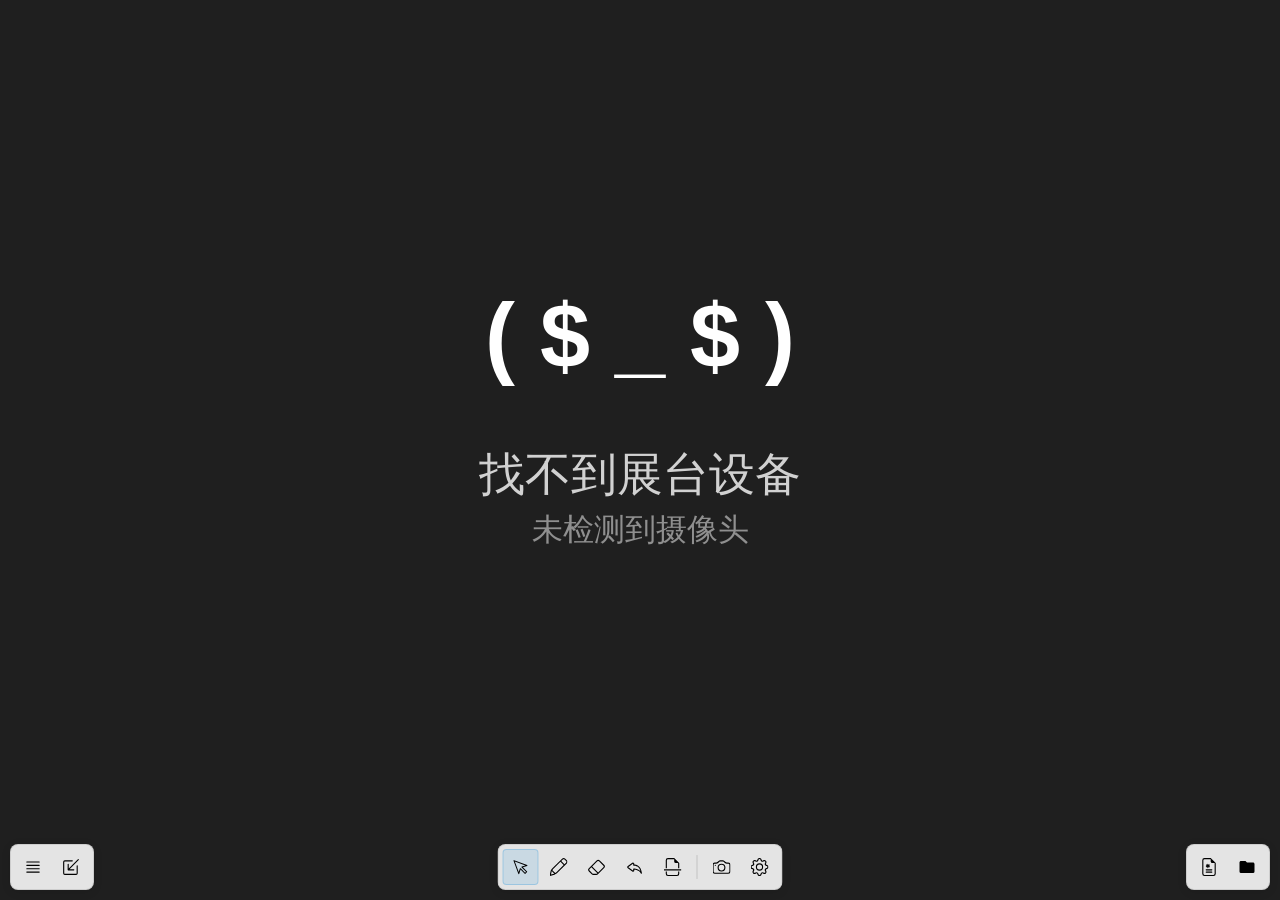
==== src/index.html @ 92a835ff "完成新主题的添加" ====
<!DOCTYPE html>
<html lang="zh-CN">
<head>
    <meta charset="UTF-8">
    <meta name="viewport" content="width=device-width, initial-scale=1.0, user-scalable=no">
    <meta name="apple-mobile-web-app-capable" content="yes">
    <title>ViewStage</title>
    <link rel="stylesheet" href="styles.css">
    <script src="JS/pdf.min.js"></script>
    <script src="i18n.js"></script>
    <script type="module" src="themes/theme.js"></script>
    <script type="module" src="main.js"></script>
    <script>document.addEventListener('contextmenu', e => e.preventDefault());</script>
</head>
<body>
    <div class="startup-overlay" id="startupOverlay"></div>
    <div class="container">
        <div class="main-function">
            <div class="canvas-container" id="canvasContainer">
                <div class="canvas-wrapper" id="canvasWrapper">
                    <canvas id="imageCanvas" class="canvas-image"></canvas>
                    <video id="cameraVideo" class="camera-video" autoplay playsinline muted></video>
                    <canvas id="drawCanvas" class="canvas-draw"></canvas>
                </div>
                <div class="eraser-hint" id="eraserHint"></div>
            </div>
            
            <div class="pen-control-panel" id="penControlPanel">
                <div class="pen-size-vertical">
                    <div class="slider-wrapper" id="penSizeSliderWrapper">
                        <svg class="triangle-track" viewBox="0 0 40 50" preserveAspectRatio="none">
                            <path d="M 12 0 L 28 0 L 20 50 Z" fill="rgba(255, 255, 255, 0.15)" stroke="rgba(255, 255, 255, 0.2)" stroke-width="1" stroke-linejoin="round" stroke-linecap="round"/>
                        </svg>
                        <div class="custom-thumb" id="penSizeThumb"></div>
                    </div>
                    <span class="pen-size-label" id="penSizeValue">2px</span>
                </div>
                <div class="pen-color-buttons" id="penColorButtons">
                    <button class="pen-color-btn" data-index="0" title="颜色1"></button>
                    <button class="pen-color-btn" data-index="1" title="颜色2"></button>
                    <button class="pen-color-btn" data-index="2" title="颜色3"></button>
                    <button class="pen-color-btn" data-index="3" title="颜色4"></button>
                    <button class="pen-color-btn" data-index="4" title="颜色5"></button>
                    <button class="pen-color-btn" data-index="5" title="颜色6"></button>
                    <button class="pen-color-btn" data-index="6" title="颜色7"></button>
                    <button class="pen-color-btn" data-index="7" title="颜色8"></button>
                    <button class="pen-color-btn" data-index="8" title="颜色9"></button>
                    <button class="pen-color-btn" data-index="9" title="颜色10"></button>
                    <button class="pen-color-btn" data-index="10" title="颜色11"></button>
                    <button class="pen-color-btn" data-index="11" title="颜色12"></button>
                    <button class="pen-color-btn" data-index="12" title="颜色13"></button>
                    <button class="pen-color-btn" data-index="13" title="颜色14"></button>
                    <button class="pen-color-btn" data-index="14" title="颜色15"></button>
                </div>
                <div class="pen-size-vertical">
                    <div class="slider-wrapper" id="eraserSizeSliderWrapper">
                        <svg class="triangle-track" viewBox="0 0 40 50" preserveAspectRatio="none">
                            <path d="M 12 0 L 28 0 L 20 50 Z" fill="rgba(255, 255, 255, 0.15)" stroke="rgba(255, 255, 255, 0.2)" stroke-width="1" stroke-linejoin="round" stroke-linecap="round"/>
                        </svg>
                        <div class="custom-thumb" id="eraserSizeThumb"></div>
                    </div>
                    <span class="pen-size-label" id="eraserSizeValue">15px</span>
                </div>
            </div>
            
            <div class="settings-panel" id="settingsPanel">
                <div class="settings-row">
                    <span class="settings-label" data-i18n="rotation.rotateLeft">旋转：</span>
                    <button class="settings-btn" id="btnRotateLeft" data-i18n-title="rotation.rotateLeft">
                        ↺
                    </button>
                    <button class="settings-btn" id="btnRotateRight" data-i18n-title="rotation.rotateRight">
                        ↻
                    </button>
                </div>
            </div>
            
            <div class="toolbar">
                <div class="toolbar-left">
                    <button class="toolbar-btn" id="btnMenu">
                        <img data-icon="menu" width="16" height="16" alt="菜单">
                        <span data-i18n="toolbar.menu">菜单</span>
                    </button>
                    <button class="toolbar-btn" id="btnMinimize">
                        <img data-icon="minimize" width="16" height="16" alt="最小化">
                        <span data-i18n="toolbar.minimize">最小化</span>
                    </button>
                </div>
                
                <div class="toolbar-center">
                    <button class="toolbar-btn function-btn" id="btnMove" data-mode="move">
                        <img data-icon="move" width="16" height="16" alt="移动">
                        <span data-i18n="toolbar.move">移动</span>
                    </button>
                    <button class="toolbar-btn function-btn" id="btnComment" data-mode="comment">
                        <img data-icon="pen" width="16" height="16" alt="批注">
                        <span data-i18n="toolbar.comment">批注</span>
                    </button>
                    <button class="toolbar-btn function-btn" id="btnEraser" data-mode="eraser">
                        <img data-icon="eraser" width="16" height="16" alt="橡皮">
                        <span data-i18n="toolbar.eraser">橡皮</span>
                    </button>
                    <button class="toolbar-btn function-btn" id="btnUndo">
                        <img data-icon="undo" width="16" height="16" alt="撤销">
                        <span data-i18n="toolbar.undo">撤销</span>
                    </button>
                    <button class="toolbar-btn function-btn" id="btnClear">
                        <img data-icon="clear" width="16" height="16" alt="清空">
                        <span data-i18n="toolbar.clearAnnotations">清空</span>
                    </button>
                    
                    <div class="toolbar-separator"></div>
                    
                    <button class="toolbar-btn function-btn" id="btnPhoto">
                        <img data-icon="camera" width="16" height="16" alt="拍照">
                        <span data-i18n="toolbar.photo">拍照</span>
                    </button>
                    
                    <button class="toolbar-btn function-btn" id="btnSettings">
                        <img data-icon="settings" width="16" height="16" alt="设置">
                        <span data-i18n="toolbar.settings">设置</span>
                    </button>
                </div>
                
                <div class="toolbar-right">
                    <button class="toolbar-btn" id="btnExpand">
                        <img data-icon="image" width="16" height="16" alt="图片">
                        <span data-i18n="toolbar.image">图片</span>
                    </button>
                    <button class="toolbar-btn" id="btnSave">
                        <img data-icon="file" width="16" height="16" alt="文件">
                        <span data-i18n="toolbar.file">文件</span>
                    </button>
                </div>
            </div>
        </div>
    </div>
    
</body>
</html>
---- src/styles.css ----
* {
    margin: 0;
    padding: 0;
    box-sizing: border-box;
    user-select: none;
    -webkit-user-select: none;
    -moz-user-select: none;
    -ms-user-select: none;
    scrollbar-width: thin;
    scrollbar-color: rgba(255, 255, 255, 0.2) rgba(255, 255, 255, 0.05);
}

*::-webkit-scrollbar {
    width: 6px;
    height: 6px;
}

*::-webkit-scrollbar-track {
    background: rgba(255, 255, 255, 0.05);
    border-radius: 3px;
}

*::-webkit-scrollbar-thumb {
    background: rgba(255, 255, 255, 0.2);
    border-radius: 3px;
}

*::-webkit-scrollbar-thumb:hover {
    background: rgba(255, 255, 255, 0.3);
}

html, body {
    height: 100%;
    overflow: hidden;
}

.startup-overlay {
    position: fixed;
    top: 0;
    left: 0;
    width: 100%;
    height: 100%;
    background-color: #1a1a1a;
    background-image: linear-gradient(135deg, #1a1a1a 0%, #2a2a2a 100%);
    z-index: 99999;
    transition: opacity 0.3s ease;
}

.startup-overlay.hidden {
    opacity: 0;
    pointer-events: none;
}

body {
    font-family: 'Microsoft YaHei', Arial, sans-serif;
    background-color: #1a1a1a;
    background-image: linear-gradient(135deg, #1a1a1a 0%, #2a2a2a 100%);
    color: #FFFFFF;
    display: flex;
    flex-direction: column;
    touch-action: none;
}

.container {
    flex: 1;
    display: flex;
    flex-direction: column;
    position: relative;
    overflow: hidden;
    padding: 0;
    width: 100%;
    height: 100%;
}

.main-function {
    flex: 1;
    display: block;
    padding: 0;
    margin: 0;
    width: 100%;
    height: 100%;
    position: relative;
}

/* ========== 画布容器样式 ========== */
.canvas-container {
    position: absolute;
    top: 0;
    left: 0;
    width: 100%;
    height: 100%;
    display: block;
    overflow: hidden;
    background-color: #2a2a2a;
    touch-action: none;
    z-index: 0;
}

/* 三层Canvas：底层背景，中间图像层，顶层绘制 */
.canvas-base,
.canvas-image,
.canvas-draw {
    position: absolute;
    user-select: none;
    -webkit-user-select: none;
    touch-action: none;
    border: none;
    outline: none;
}

.canvas-wrapper {
    position: absolute;
    top: 0;
    left: 0;
    transform-origin: 0 0;
    background-color: #3a3a3a;
}

.canvas-wrapper.dragging {
    will-change: transform;
}

.canvas-wrapper.smooth-transform {
    transition: transform 0.25s cubic-bezier(0.25, 0.46, 0.45, 0.94);
}

.canvas-image {
    z-index: 2;
    background-color: transparent;
    image-rendering: pixelated;
}

.canvas-draw {
    z-index: 3;
    background-color: transparent;
    cursor: grab;
    image-rendering: pixelated;
}

.camera-video {
    position: absolute;
    z-index: 2;
    display: none;
    pointer-events: none;
    object-fit: contain;
    image-rendering: pixelated;
}

.canvas-draw.drawing {
    cursor: crosshair;
}

.canvas-draw.eraser {
    cursor: none;
}

.canvas-draw.dragging {
    cursor: grabbing;
}

/* 橡皮提示框 */
.eraser-hint {
    position: absolute;
    z-index: 9;
    border: 2px solid #ff4757;
    border-radius: 50%;
    background-color: rgba(255, 71, 87, 0.4);
    pointer-events: none;
    display: none;
    transform-origin: center center;
    contain: layout style;
}

.eraser-hint.active {
    display: block;
    will-change: transform, left, top;
}

/* ========== 加载动画 ========== */
.loading-overlay {
    position: fixed;
    top: 0;
    left: 0;
    width: 100%;
    height: 100%;
    background: rgba(0, 0, 0, 0.7);
    backdrop-filter: blur(5px);
    -webkit-backdrop-filter: blur(5px);
    display: flex;
    align-items: center;
    justify-content: center;
    z-index: 9999;
    animation: fadeIn 0.3s ease;
}

@keyframes fadeIn {
    from { opacity: 0; }
    to { opacity: 1; }
}

.loading-content {
    display: flex;
    flex-direction: column;
    align-items: center;
    gap: 20px;
    padding: 30px 50px;
    background: rgba(60, 60, 60, 0.9);
    border-radius: 16px;
    border: 1px solid rgba(255, 255, 255, 0.1);
    box-shadow: 0 8px 32px rgba(0, 0, 0, 0.5);
}

.loading-spinner {
    width: 50px;
    height: 50px;
    border: 4px solid rgba(255, 255, 255, 0.1);
    border-top-color: #3498db;
    border-radius: 50%;
    animation: spin 1s linear infinite;
}

@keyframes spin {
    to { transform: rotate(360deg); }
}

.loading-message {
    color: #fff;
    font-size: 14px;
    font-weight: 500;
}

/* ========== 错误弹窗 ========== */
.error-dialog-overlay {
    position: fixed;
    top: 0;
    left: 0;
    width: 100vw;
    height: 100vh;
    background: rgba(0, 0, 0, 0.7);
    display: flex;
    justify-content: center;
    align-items: center;
    z-index: 10000;
    animation: fadeIn 0.2s ease;
}

.error-dialog {
    background: rgba(40, 40, 40, 0.98);
    backdrop-filter: blur(10px);
    -webkit-backdrop-filter: blur(10px);
    border-radius: 16px;
    border: 1px solid rgba(255, 255, 255, 0.15);
    box-shadow: 0 8px 32px rgba(0, 0, 0, 0.5);
    padding: 24px;
    min-width: 300px;
    max-width: 450px;
    text-align: center;
    animation: slideUp 0.3s ease;
}

@keyframes slideUp {
    from {
        opacity: 0;
        transform: translateY(20px);
    }
    to {
        opacity: 1;
        transform: translateY(0);
    }
}

.error-icon {
    font-size: 48px;
    margin-bottom: 16px;
}

.error-title {
    color: #fff;
    font-size: 18px;
    font-weight: 600;
    margin-bottom: 12px;
}

.error-message {
    color: rgba(255, 255, 255, 0.8);
    font-size: 14px;
    line-height: 1.6;
    margin-bottom: 20px;
    white-space: pre-wrap;
    word-break: break-word;
}

.error-buttons {
    display: flex;
    justify-content: center;
    gap: 12px;
}

.error-btn {
    padding: 10px 24px;
    border: none;
    border-radius: 8px;
    font-size: 14px;
    font-weight: 500;
    cursor: pointer;
    transition: all 0.2s ease;
}

.error-btn-close {
    background: rgba(255, 255, 255, 0.1);
    color: #fff;
}

.error-btn-close:hover {
    background: rgba(255, 255, 255, 0.2);
}

.error-btn-retry {
    background: #3498db;
    color: #fff;
}

.error-btn-retry:hover {
    background: #2980b9;
}
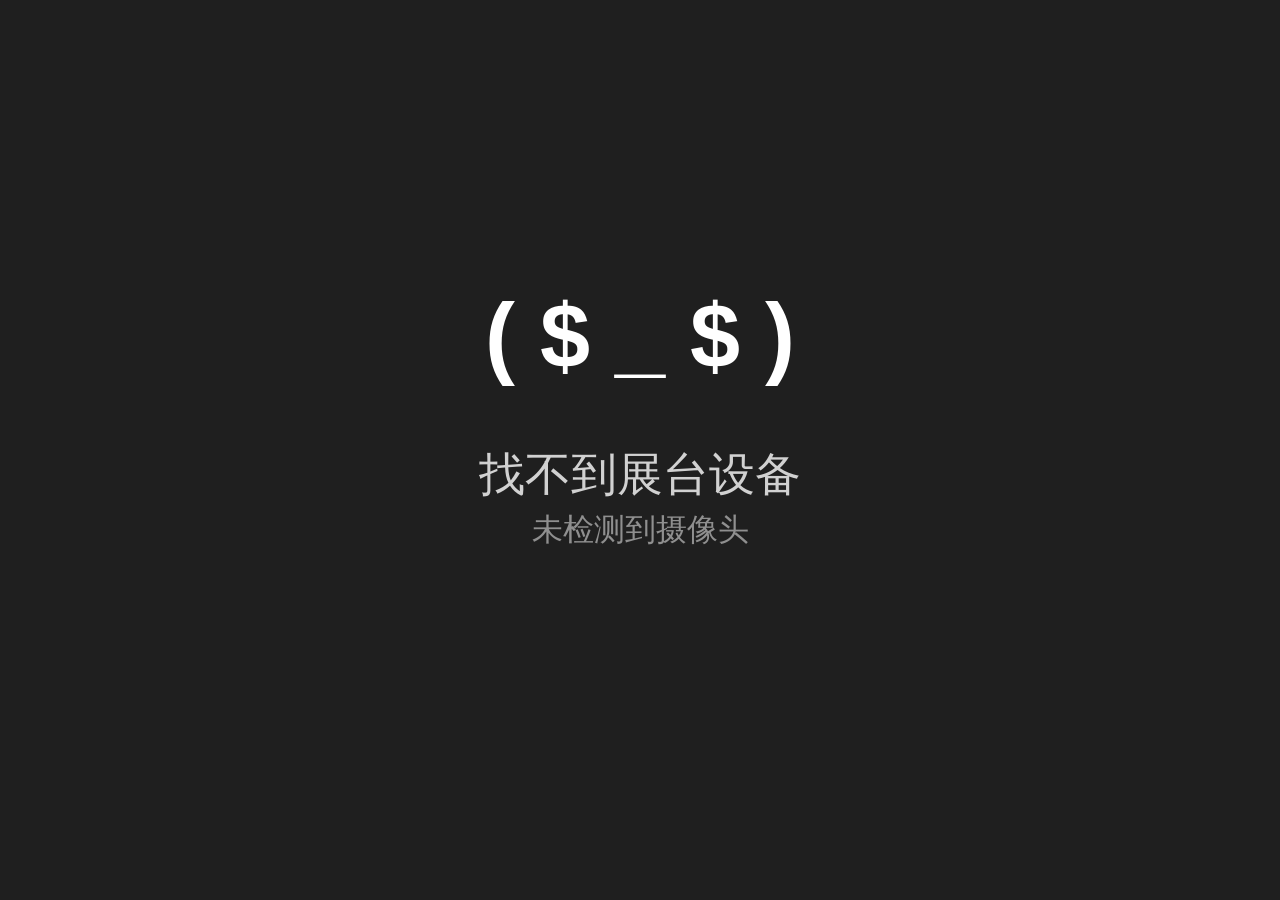
==== commit a1453fba: "添加文档增强的功能，添加未授权时再次请求授权的按钮" ====
--- a/src/index.html
+++ b/src/index.html
@@ -7,6 +7,7 @@
     <title>ViewStage</title>
     <link rel="stylesheet" href="styles.css">
     <script src="JS/pdf.min.js"></script>
+    <script src="doc-scan/doc-scan.js"></script>
     <script src="i18n.js"></script>
     <script type="module" src="themes/theme.js"></script>
     <script type="module" src="main.js"></script>
@@ -75,6 +76,21 @@
                 </div>
             </div>
             
+            <div class="doc-scan-panel" id="docScanPanel">
+                <div class="doc-scan-title">文档扫描</div>
+                <div class="doc-scan-options">
+                    <p class="doc-scan-hint" data-i18n="docScan.hint">使用 EAST 文本检测自动裁剪文档区域</p>
+                </div>
+                <div class="doc-scan-actions">
+                    <button class="doc-scan-btn primary" id="btnApplyScan">
+                        <span data-i18n="docScan.apply">应用</span>
+                    </button>
+                    <button class="doc-scan-btn" id="btnCancelScan">
+                        <span data-i18n="docScan.cancel">取消</span>
+                    </button>
+                </div>
+            </div>
+            
             <div class="toolbar">
                 <div class="toolbar-left">
                     <button class="toolbar-btn" id="btnMenu">
@@ -120,6 +136,11 @@
                         <img data-icon="settings" width="16" height="16" alt="设置">
                         <span data-i18n="toolbar.settings">设置</span>
                     </button>
+                    
+                    <button class="toolbar-btn function-btn" id="btnDocScan">
+                        <img data-icon="scan" width="16" height="16" alt="文档扫描">
+                        <span data-i18n="toolbar.docScan">扫描</span>
+                    </button>
                 </div>
                 
                 <div class="toolbar-right">
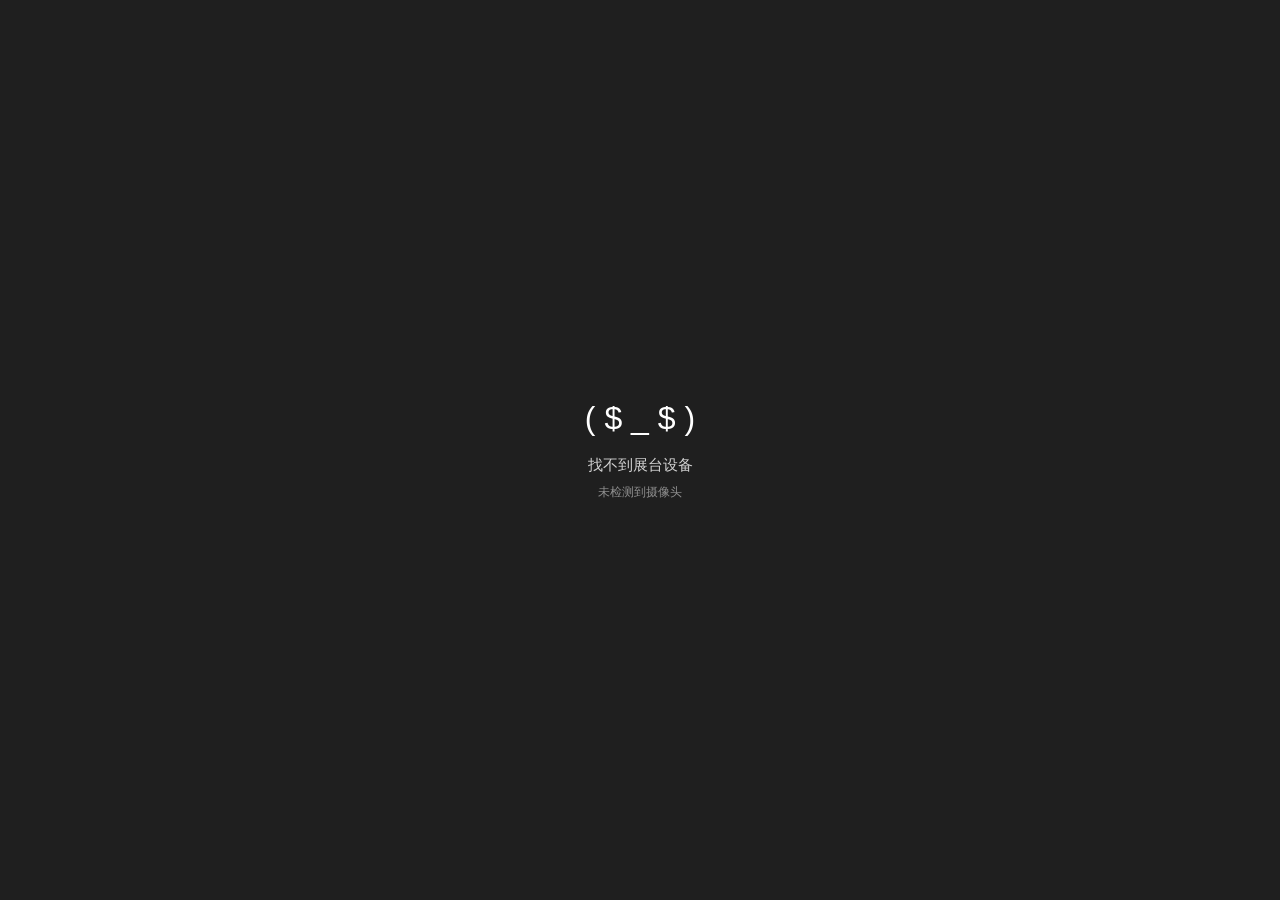
==== commit 6cb4898d: "1.统一存储逻辑2.更换应用ID为SECTL.viewstage3.优化内存使用，修复图片像素化的问题4，批注画笔大小绝对化，不随画布缩放增大而导致画笔粗细变化5.内存优化" ====
--- a/src/index.html
+++ b/src/index.html
@@ -19,7 +19,7 @@
         <div class="main-function">
             <div class="canvas-container" id="canvasContainer">
                 <div class="canvas-wrapper" id="canvasWrapper">
-                    <canvas id="imageCanvas" class="canvas-image"></canvas>
+                    <img id="imageElement" class="image-element" alt="">
                     <video id="cameraVideo" class="camera-video" autoplay playsinline muted></video>
                     <canvas id="drawCanvas" class="canvas-draw"></canvas>
                 </div>
--- a/src/styles.css
+++ b/src/styles.css
@@ -98,7 +98,7 @@
 
 /* 三层Canvas：底层背景，中间图像层，顶层绘制 */
 .canvas-base,
-.canvas-image,
+.image-element,
 .canvas-draw {
     position: absolute;
     user-select: none;
@@ -106,6 +106,8 @@
     touch-action: none;
     border: none;
     outline: none;
+    transform: translateZ(0);
+    -webkit-transform: translateZ(0);
 }
 
 .canvas-wrapper {
@@ -114,6 +116,11 @@
     left: 0;
     transform-origin: 0 0;
     background-color: #3a3a3a;
+    backface-visibility: hidden;
+    -webkit-backface-visibility: hidden;
+    transform: translateZ(0);
+    -webkit-transform: translateZ(0);
+    contain: layout style;
 }
 
 .canvas-wrapper.dragging {
@@ -124,17 +131,17 @@
     transition: transform 0.25s cubic-bezier(0.25, 0.46, 0.45, 0.94);
 }
 
-.canvas-image {
+.image-element {
     z-index: 2;
     background-color: transparent;
-    image-rendering: pixelated;
+    object-fit: contain;
+    pointer-events: none;
 }
 
 .canvas-draw {
     z-index: 3;
     background-color: transparent;
     cursor: grab;
-    image-rendering: pixelated;
 }
 
 .camera-video {
@@ -143,7 +150,16 @@
     display: none;
     pointer-events: none;
     object-fit: contain;
-    image-rendering: pixelated;
+    transform: translateZ(0);
+    -webkit-transform: translateZ(0);
+    backface-visibility: hidden;
+    -webkit-backface-visibility: hidden;
+    will-change: transform, opacity;
+    contain: layout style paint;
+}
+
+.camera-video.scaling {
+    opacity: 0;
 }
 
 .canvas-draw.drawing {
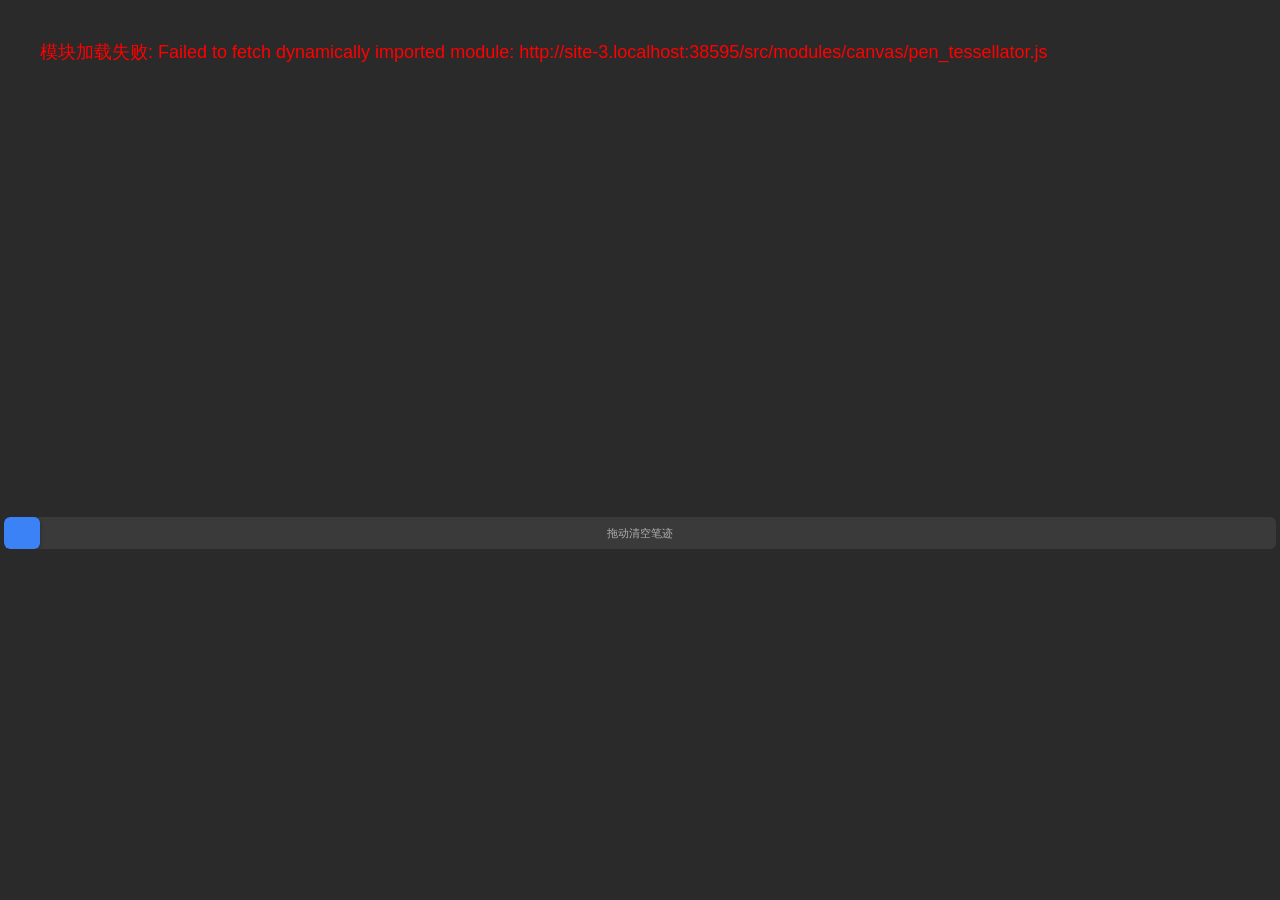
==== commit d534b53a: "feat: 展台灯 HID 控制 + 摄像头初始化和分辨率优化 1. 展台灯 HID 控制    - 新增 camera_light.rs 模块，通过 USB HID 协议控制外接展台补光灯    -" ====
--- a/src/index.html
+++ b/src/index.html
@@ -1,161 +1,286 @@
-<!DOCTYPE html>
-<html lang="zh-CN">
-<head>
-    <meta charset="UTF-8">
-    <meta name="viewport" content="width=device-width, initial-scale=1.0, user-scalable=no">
-    <meta name="apple-mobile-web-app-capable" content="yes">
-    <title>ViewStage</title>
-    <link rel="stylesheet" href="styles.css">
-    <script src="JS/pdf.min.js"></script>
-    <script src="doc-scan/doc-scan.js"></script>
-    <script src="i18n.js"></script>
-    <script type="module" src="themes/theme.js"></script>
-    <script type="module" src="main.js"></script>
-    <script>document.addEventListener('contextmenu', e => e.preventDefault());</script>
-</head>
-<body>
-    <div class="startup-overlay" id="startupOverlay"></div>
-    <div class="container">
-        <div class="main-function">
-            <div class="canvas-container" id="canvasContainer">
-                <div class="canvas-wrapper" id="canvasWrapper">
-                    <img id="imageElement" class="image-element" alt="">
-                    <video id="cameraVideo" class="camera-video" autoplay playsinline muted></video>
-                    <canvas id="drawCanvas" class="canvas-draw"></canvas>
-                </div>
-                <div class="eraser-hint" id="eraserHint"></div>
-            </div>
-            
-            <div class="pen-control-panel" id="penControlPanel">
-                <div class="pen-size-vertical">
-                    <div class="slider-wrapper" id="penSizeSliderWrapper">
-                        <svg class="triangle-track" viewBox="0 0 40 50" preserveAspectRatio="none">
-                            <path d="M 12 0 L 28 0 L 20 50 Z" fill="rgba(255, 255, 255, 0.15)" stroke="rgba(255, 255, 255, 0.2)" stroke-width="1" stroke-linejoin="round" stroke-linecap="round"/>
-                        </svg>
-                        <div class="custom-thumb" id="penSizeThumb"></div>
-                    </div>
-                    <span class="pen-size-label" id="penSizeValue">2px</span>
-                </div>
-                <div class="pen-color-buttons" id="penColorButtons">
-                    <button class="pen-color-btn" data-index="0" title="颜色1"></button>
-                    <button class="pen-color-btn" data-index="1" title="颜色2"></button>
-                    <button class="pen-color-btn" data-index="2" title="颜色3"></button>
-                    <button class="pen-color-btn" data-index="3" title="颜色4"></button>
-                    <button class="pen-color-btn" data-index="4" title="颜色5"></button>
-                    <button class="pen-color-btn" data-index="5" title="颜色6"></button>
-                    <button class="pen-color-btn" data-index="6" title="颜色7"></button>
-                    <button class="pen-color-btn" data-index="7" title="颜色8"></button>
-                    <button class="pen-color-btn" data-index="8" title="颜色9"></button>
-                    <button class="pen-color-btn" data-index="9" title="颜色10"></button>
-                    <button class="pen-color-btn" data-index="10" title="颜色11"></button>
-                    <button class="pen-color-btn" data-index="11" title="颜色12"></button>
-                    <button class="pen-color-btn" data-index="12" title="颜色13"></button>
-                    <button class="pen-color-btn" data-index="13" title="颜色14"></button>
-                    <button class="pen-color-btn" data-index="14" title="颜色15"></button>
-                </div>
-                <div class="pen-size-vertical">
-                    <div class="slider-wrapper" id="eraserSizeSliderWrapper">
-                        <svg class="triangle-track" viewBox="0 0 40 50" preserveAspectRatio="none">
-                            <path d="M 12 0 L 28 0 L 20 50 Z" fill="rgba(255, 255, 255, 0.15)" stroke="rgba(255, 255, 255, 0.2)" stroke-width="1" stroke-linejoin="round" stroke-linecap="round"/>
-                        </svg>
-                        <div class="custom-thumb" id="eraserSizeThumb"></div>
-                    </div>
-                    <span class="pen-size-label" id="eraserSizeValue">15px</span>
-                </div>
-            </div>
-            
-            <div class="settings-panel" id="settingsPanel">
-                <div class="settings-row">
-                    <span class="settings-label" data-i18n="rotation.rotateLeft">旋转：</span>
-                    <button class="settings-btn" id="btnRotateLeft" data-i18n-title="rotation.rotateLeft">
-                        ↺
-                    </button>
-                    <button class="settings-btn" id="btnRotateRight" data-i18n-title="rotation.rotateRight">
-                        ↻
-                    </button>
-                </div>
-            </div>
-            
-            <div class="doc-scan-panel" id="docScanPanel">
-                <div class="doc-scan-title">文档扫描</div>
-                <div class="doc-scan-options">
-                    <p class="doc-scan-hint" data-i18n="docScan.hint">使用 EAST 文本检测自动裁剪文档区域</p>
-                </div>
-                <div class="doc-scan-actions">
-                    <button class="doc-scan-btn primary" id="btnApplyScan">
-                        <span data-i18n="docScan.apply">应用</span>
-                    </button>
-                    <button class="doc-scan-btn" id="btnCancelScan">
-                        <span data-i18n="docScan.cancel">取消</span>
-                    </button>
-                </div>
-            </div>
-            
-            <div class="toolbar">
-                <div class="toolbar-left">
-                    <button class="toolbar-btn" id="btnMenu">
-                        <img data-icon="menu" width="16" height="16" alt="菜单">
-                        <span data-i18n="toolbar.menu">菜单</span>
-                    </button>
-                    <button class="toolbar-btn" id="btnMinimize">
-                        <img data-icon="minimize" width="16" height="16" alt="最小化">
-                        <span data-i18n="toolbar.minimize">最小化</span>
-                    </button>
-                </div>
-                
-                <div class="toolbar-center">
-                    <button class="toolbar-btn function-btn" id="btnMove" data-mode="move">
-                        <img data-icon="move" width="16" height="16" alt="移动">
-                        <span data-i18n="toolbar.move">移动</span>
-                    </button>
-                    <button class="toolbar-btn function-btn" id="btnComment" data-mode="comment">
-                        <img data-icon="pen" width="16" height="16" alt="批注">
-                        <span data-i18n="toolbar.comment">批注</span>
-                    </button>
-                    <button class="toolbar-btn function-btn" id="btnEraser" data-mode="eraser">
-                        <img data-icon="eraser" width="16" height="16" alt="橡皮">
-                        <span data-i18n="toolbar.eraser">橡皮</span>
-                    </button>
-                    <button class="toolbar-btn function-btn" id="btnUndo">
-                        <img data-icon="undo" width="16" height="16" alt="撤销">
-                        <span data-i18n="toolbar.undo">撤销</span>
-                    </button>
-                    <button class="toolbar-btn function-btn" id="btnClear">
-                        <img data-icon="clear" width="16" height="16" alt="清空">
-                        <span data-i18n="toolbar.clearAnnotations">清空</span>
-                    </button>
-                    
-                    <div class="toolbar-separator"></div>
-                    
-                    <button class="toolbar-btn function-btn" id="btnPhoto">
-                        <img data-icon="camera" width="16" height="16" alt="拍照">
-                        <span data-i18n="toolbar.photo">拍照</span>
-                    </button>
-                    
-                    <button class="toolbar-btn function-btn" id="btnSettings">
-                        <img data-icon="settings" width="16" height="16" alt="设置">
-                        <span data-i18n="toolbar.settings">设置</span>
-                    </button>
-                    
-                    <button class="toolbar-btn function-btn" id="btnDocScan">
-                        <img data-icon="scan" width="16" height="16" alt="文档扫描">
-                        <span data-i18n="toolbar.docScan">扫描</span>
-                    </button>
-                </div>
-                
-                <div class="toolbar-right">
-                    <button class="toolbar-btn" id="btnExpand">
-                        <img data-icon="image" width="16" height="16" alt="图片">
-                        <span data-i18n="toolbar.image">图片</span>
-                    </button>
-                    <button class="toolbar-btn" id="btnSave">
-                        <img data-icon="file" width="16" height="16" alt="文件">
-                        <span data-i18n="toolbar.file">文件</span>
-                    </button>
-                </div>
-            </div>
-        </div>
-    </div>
-    
-</body>
-</html>
+<!DOCTYPE html>
+<!--
+  ViewStage 主应用窗口
+  包含：画布层（图片/视频/批注画布）、工具栏、画笔面板、旋转面板
+-->
+<html lang="zh-CN">
+<head>
+    <meta charset="UTF-8">
+    <meta name="viewport" content="width=device-width, initial-scale=1.0, user-scalable=no">
+    <meta name="apple-mobile-web-app-capable" content="yes">
+    <title>ViewStage</title>
+    <link rel="stylesheet" href="styles.css">
+    <link rel="stylesheet" href="blackboard.css">
+    <script type="module" src="modules/pdf/pdf.min.mjs"></script>
+    <script src="modules/i18n.js" defer></script>
+    <script>
+        window.__TAURI__?.core.invoke('main_signal_loaded').catch(()=>{});
+        (async()=>{
+            try {
+                await import('./themes/theme.js');
+                await import('./modules/canvas/pen_tessellator.js');
+                await import('./main.js');
+                await import('./modules/pdf/document_reader_page.js');
+                await import('./modules/pdf/document_reader.js');
+                await import('./init.js');
+            } catch(e) {
+                console.error('[boot] module load error:', e);
+                try {
+                    const msg = '模块加载失败: ' + (e.message || e);
+                    document.getElementById('canvasContainer') &&
+                    (document.getElementById('canvasContainer').innerHTML =
+                        '<div style="padding:40px;color:red;font-size:18px">' + msg + '</div>');
+                } catch(_) {}
+            }
+        })();
+    </script>
+    <script>document.addEventListener('contextmenu', e => e.preventDefault());</script>
+</head>
+<body>
+    <div class="container">
+        <div class="main-function">
+            <div class="canvas-container" id="canvasContainer">
+                <div class="canvas-wrapper" id="canvasWrapper">
+                    <img id="imageElement" class="image-element" alt="">
+                    <video id="cameraVideo" class="camera-video" autoplay playsinline muted></video>
+                </div>
+                <div class="eraser-hint" id="eraserHint"></div>
+                <div class="palm-eraser-hint" id="palmEraserHint"></div>
+            </div>
+            
+            <div class="settings-panel" id="settingsPanel">
+                <div class="settings-row">
+                    <span class="settings-label" data-i18n="rotation.rotateLeft">旋转</span>
+                    <div class="settings-btn-group">
+                        <button class="settings-btn" id="btnRotateLeft" data-i18n-title="rotation.rotateLeft">
+                            ↺
+                        </button>
+                        <button class="settings-btn" id="btnRotateRight" data-i18n-title="rotation.rotateRight">
+                            ↻
+                        </button>
+                    </div>
+                </div>
+                <div class="settings-row settings-slider-row">
+                    <span class="settings-label">亮度</span>
+                    <div class="slider-wrapper">
+                        <input id="cameraBrightness" type="range" min="-100" max="100" value="10">
+                        <span class="settings-slider-val" id="cameraBrightnessValue">10</span>
+                    </div>
+                </div>
+                <div class="settings-row settings-slider-row">
+                    <span class="settings-label">对比度</span>
+                    <div class="slider-wrapper">
+                        <input id="cameraContrast" type="range" min="0" max="300" value="140">
+                        <span class="settings-slider-val" id="cameraContrastValue">1.40</span>
+                    </div>
+                </div>
+                <div class="settings-row settings-slider-row">
+                    <span class="settings-label">黑白</span>
+                    <div class="option-group" id="cameraGrayscaleGroup" data-active="off">
+                        <button class="option-btn active" data-value="off">关闭</button>
+                        <button class="option-btn" data-value="on">开启</button>
+                    </div>
+                </div>
+                <div class="settings-row settings-reset-row">
+                    <button class="settings-btn settings-reset-btn" id="btnResetSliders">重置图片设置</button>
+                </div>
+            </div>
+            
+            <div class="blackboard-panel" id="blackboardPanel">
+                <div class="bb-toolbar" id="bbToolbar">
+                    <div class="bb-mode-group">
+                        <button class="toolbar-btn function-btn" data-bb-mode="move" id="bbBtnMove">
+                            <img data-icon="move" width="16" height="16" alt="移动">
+                            <span data-i18n="toolbar.move">移动</span>
+                        </button>
+                        <button class="toolbar-btn function-btn active" data-bb-mode="comment" id="bbBtnComment">
+                            <img data-icon="pen" width="16" height="16" alt="批注">
+                            <span data-i18n="toolbar.comment">批注</span>
+                        </button>
+                        <button class="toolbar-btn function-btn" data-bb-mode="eraser" id="bbBtnEraser">
+                            <img data-icon="eraser" width="16" height="16" alt="橡皮">
+                            <span data-i18n="toolbar.eraser">橡皮</span>
+                        </button>
+                        <button class="toolbar-btn" id="bbUndo">
+                            <img data-icon="undo" width="16" height="16" alt="撤销">
+                            <span data-i18n="toolbar.undo">撤销</span>
+                        </button>
+                        <div class="toolbar-separator"></div>
+                        <button class="toolbar-btn" id="bbPagePrev" disabled>
+                            <img data-icon="chevron-left" width="16" height="16" alt="上一页">
+                            <span data-i18n="common.prevPage">上一页</span>
+                        </button>
+                        <span class="dr-page-indicator" id="bbPageIndicator">1 / 1</span>
+                        <button class="toolbar-btn" id="bbPageNext">
+                            <img data-icon="chevron-right" width="16" height="16" alt="下一页">
+                            <span data-i18n="common.nextPage">下一页</span>
+                        </button>
+                        <button class="toolbar-btn" id="bbPageAdd">
+                            <img data-icon="add" width="16" height="16" alt="添加页面">
+                            <span data-i18n="common.addPage">添加页面</span>
+                        </button>
+                        <div class="toolbar-separator"></div>
+                        <button class="toolbar-btn" id="bbClose" style="color:var(--color-error)">
+                            <img data-icon="dismiss" width="16" height="16" alt="关闭">
+                            <span data-i18n="toolbar.close">关闭</span>
+                        </button>
+                    </div>
+                </div>
+                <div class="blackboard-canvas-wrap" id="blackboardCanvasWrap">
+                    <canvas id="blackboardCanvas"></canvas>
+                </div>
+            </div>
+
+            <div class="pen-control-panel" id="penControlPanel">
+                <div class="pen-size-presets" id="penSizePresets">
+                    <span class="pen-size-label" id="penSizeValue">5px</span>
+                </div>
+                <div class="pen-color-buttons" id="penColorButtons">
+                    <button class="pen-color-btn" data-index="0" title="颜色1"></button>
+                    <button class="pen-color-btn" data-index="1" title="颜色2"></button>
+                    <button class="pen-color-btn" data-index="2" title="颜色3"></button>
+                    <button class="pen-color-btn" data-index="3" title="颜色4"></button>
+                    <button class="pen-color-btn" data-index="4" title="颜色5"></button>
+                    <button class="pen-color-btn" data-index="5" title="颜色6"></button>
+                    <button class="pen-color-btn" data-index="6" title="颜色7"></button>
+                    <button class="pen-color-btn" data-index="7" title="颜色8"></button>
+                    <button class="pen-color-btn" data-index="8" title="颜色9"></button>
+                    <button class="pen-color-btn" data-index="9" title="颜色10"></button>
+                    <button class="pen-color-btn" data-index="10" title="颜色11"></button>
+                    <button class="pen-color-btn" data-index="11" title="颜色12"></button>
+                    <button class="pen-color-btn" data-index="12" title="颜色13"></button>
+                    <button class="pen-color-btn" data-index="13" title="颜色14"></button>
+                    <button class="pen-color-btn" data-index="14" title="颜色15"></button>
+                </div>
+                <div class="pen-size-presets" id="eraserSizePresets">
+                    <button class="size-preset-btn" data-value="5" style="--dot-size:8px"></button>
+                    <button class="size-preset-btn" data-value="15" style="--dot-size:12px"></button>
+                    <button class="size-preset-btn" data-value="25" style="--dot-size:16px"></button>
+                    <button class="size-preset-btn" data-value="38" style="--dot-size:20px"></button>
+                    <button class="size-preset-btn" data-value="50" style="--dot-size:24px"></button>
+                    <span class="pen-size-label" id="eraserSizeValue">15px</span>
+                    <div class="eraser-clear-sep"></div>
+                    <div class="eraser-clear-track" id="eraserClearTrack">
+                        <input type="range" id="eraserClearSlider" min="0" max="100" value="0" class="eraser-clear-slider">
+                        <span class="eraser-hint-text" id="eraserHintText">拖动清空笔迹</span>
+                    </div>
+                </div>
+            </div>
+            
+            <div class="document-reader-panel" id="documentReaderPanel">
+                <div class="doc-reader-scroll-container" id="docReaderScrollContainer"></div>
+            </div>
+            
+            <div class="toolbar">
+                <div class="toolbar-left">
+                    <button class="toolbar-btn" id="btnMenu">
+                        <img data-icon="menu" width="16" height="16" alt="菜单">
+                        <span data-i18n="toolbar.menu">菜单</span>
+                    </button>
+                    <button class="toolbar-btn" id="btnMinimize">
+                        <img data-icon="minimize" width="16" height="16" alt="最小化">
+                        <span data-i18n="toolbar.minimize">最小化</span>
+                    </button>
+                </div>
+                
+                <div class="toolbar-center">
+                    <button class="toolbar-btn function-btn" id="btnMove" data-mode="move">
+                        <img data-icon="move" width="16" height="16" alt="移动">
+                        <span data-i18n="toolbar.move">移动</span>
+                    </button>
+                    <button class="toolbar-btn function-btn" id="btnComment" data-mode="comment">
+                        <img data-icon="pen" width="16" height="16" alt="批注">
+                        <span data-i18n="toolbar.comment">批注</span>
+                    </button>
+                    <button class="toolbar-btn function-btn" id="btnEraser" data-mode="eraser">
+                        <img data-icon="eraser" width="16" height="16" alt="橡皮">
+                        <span data-i18n="toolbar.eraser">橡皮</span>
+                    </button>
+                    <button class="toolbar-btn function-btn" id="btnUndo">
+                        <img data-icon="undo" width="16" height="16" alt="撤销">
+                        <span data-i18n="toolbar.undo">撤销</span>
+                    </button>
+                    
+                    <button class="toolbar-btn function-btn" id="btnBlackboard">
+                        <img data-icon="blackboard" width="16" height="16" alt="小黑板">
+                        <span>黑板</span>
+                    </button>
+                    
+                    <div class="toolbar-separator"></div>
+                    
+                    <button class="toolbar-btn function-btn" id="btnPhoto">
+                        <img data-icon="camera" width="16" height="16" alt="拍照">
+                        <span data-i18n="toolbar.photo">拍照</span>
+                    </button>
+                    
+                    <button class="toolbar-btn function-btn" id="btnLight">
+                        <img data-icon="light-off" width="16" height="16" alt="展台灯">
+                        <span data-i18n="toolbar.light">展台灯</span>
+                    </button>
+                    
+                    <button class="toolbar-btn function-btn" id="btnSettings">
+                        <img data-icon="settings" width="16" height="16" alt="设置">
+                        <span data-i18n="toolbar.settings">设置</span>
+                    </button>
+                    
+                    <!-- 小黑板独立工具栏已移至 blackboard-panel 内 -->
+                </div>
+                
+                <div class="toolbar-right">
+                    <div class="toolbar-dr-group" id="drToolGroup" style="display:none">
+                        <button class="toolbar-btn function-btn" id="drBtnMinimize">
+                            <img data-icon="minimize" width="16" height="16" alt="最小化">
+                            <span data-i18n="toolbar.minimize" style="display: none;">最小化</span>
+                        </button>
+                        <button class="toolbar-btn function-btn" id="drBtnClose">
+                            <img data-icon="dismiss" width="16" height="16" alt="关闭">
+                            <span data-i18n="common.close">关闭</span>
+                        </button>
+                        <div class="toolbar-separator"></div>
+                        <button class="toolbar-btn function-btn" id="drBtnMove" data-mode="move">
+                            <img data-icon="move" width="16" height="16" alt="移动">
+                            <span data-i18n="toolbar.move">移动</span>
+                        </button>
+                        <button class="toolbar-btn function-btn active" id="drBtnComment" data-mode="comment">
+                            <img data-icon="pen" width="16" height="16" alt="批注">
+                            <span data-i18n="toolbar.comment">批注</span>
+                        </button>
+                        <button class="toolbar-btn function-btn" id="drBtnEraser" data-mode="eraser">
+                            <img data-icon="eraser" width="16" height="16" alt="橡皮">
+                            <span data-i18n="toolbar.eraser">橡皮</span>
+                        </button>
+                        <button class="toolbar-btn function-btn" id="drBtnUndo">
+                            <img data-icon="undo" width="16" height="16" alt="撤销">
+                            <span data-i18n="toolbar.undo">撤销</span>
+                        </button>
+                        <button class="toolbar-btn function-btn" id="drBtnBlackboard">
+                            <img data-icon="blackboard" width="16" height="16" alt="小黑板">
+                            <span data-i18n="settings.blackboardEnabled">黑板</span>
+                        </button>
+                        <div class="toolbar-separator"></div>
+                        <button class="toolbar-btn function-btn" id="drPagePrev" disabled>
+                            <img data-icon="chevron-left" width="16" height="16" alt="上一页">
+                            <span data-i18n="common.prevPage">上一页</span>
+                        </button>
+                        <span class="dr-page-indicator" id="drPageIndicator">1 / 1</span>
+                        <button class="toolbar-btn function-btn" id="drPageNext">
+                            <img data-icon="chevron-right" width="16" height="16" alt="下一页">
+                            <span data-i18n="common.nextPage">下一页</span>
+                        </button>
+                    </div>
+
+                    <button class="toolbar-btn" id="btnExpand">
+                        <img data-icon="image" width="16" height="16" alt="图片">
+                        <span data-i18n="toolbar.image">图片</span>
+                    </button>
+                    <button class="toolbar-btn" id="btnSave">
+                        <img data-icon="file" width="16" height="16" alt="文件">
+                        <span data-i18n="toolbar.file">文件</span>
+                    </button>
+                </div>
+            </div>
+        </div>
+    </div>
+    
+</body>
+</html>
--- a/src/styles.css
+++ b/src/styles.css
@@ -1,3 +1,55 @@
+/* ===== 设计令牌 ===== */
+:root {
+    --color-canvas: #1a1a1a;
+    --color-canvas-gradient-start: #1a1a1a;
+    --color-canvas-gradient-end: #2a2a2a;
+    --color-primary: #ffffff;
+    --color-primary-active: #e5e5e5;
+    --color-brand-accent: #3b82f6;
+    --color-surface-card: #2a2a2a;
+    --color-surface-strong: #3a3a3a;
+    --color-surface-elevated: #3a3a3a;
+    --color-hairline: rgba(255, 255, 255, 0.1);
+    --color-ink: #ffffff;
+    --color-body: #ffffff;
+    --color-muted: rgba(255, 255, 255, 0.6);
+    --color-on-primary: #111111;
+    --color-success: #10b981;
+    --color-warning: #f59e0b;
+    --color-error: #ef4444;
+    
+    --rounded-xs: 4px;
+    --rounded-sm: 6px;
+    --rounded-md: 8px;
+    --rounded-lg: 12px;
+    --rounded-xl: 16px;
+    --rounded-pill: 9999px;
+    
+    --spacing-xxs: 4px;
+    --spacing-xs: 8px;
+    --spacing-sm: 12px;
+    --spacing-md: 16px;
+    --spacing-lg: 24px;
+    --spacing-xl: 32px;
+    --spacing-xxl: 48px;
+    
+    --font-display: 'Microsoft YaHei', -apple-system, BlinkMacSystemFont, 'Segoe UI', Roboto, sans-serif;
+    --font-body: 'Microsoft YaHei', -apple-system, BlinkMacSystemFont, 'Segoe UI', Roboto, sans-serif;
+    
+    --shadow-sm: 0 1px 2px rgba(0, 0, 0, 0.1);
+    --shadow-md: 0 4px 12px rgba(0, 0, 0, 0.2);
+    --shadow-lg: 0 8px 32px rgba(0, 0, 0, 0.3);
+    
+    --btn-height: 40px;
+    --btn-height-sm: 32px;
+    --btn-height-lg: 48px;
+    
+    --scrollbar-track: rgba(255, 255, 255, 0.05);
+    --scrollbar-thumb: rgba(255, 255, 255, 0.2);
+    --scrollbar-thumb-hover: rgba(255, 255, 255, 0.3);
+}
+
+/* ===== 全局重置 ===== */
 * {
     margin: 0;
     padding: 0;
@@ -7,55 +59,35 @@
     -moz-user-select: none;
     -ms-user-select: none;
     scrollbar-width: thin;
-    scrollbar-color: rgba(255, 255, 255, 0.2) rgba(255, 255, 255, 0.05);
+    scrollbar-color: var(--scrollbar-thumb) var(--scrollbar-track);
 }
 
 *::-webkit-scrollbar {
-    width: 6px;
-    height: 6px;
-}
-
+    width: 4px;
+    height: 4px;
+}
 *::-webkit-scrollbar-track {
-    background: rgba(255, 255, 255, 0.05);
-    border-radius: 3px;
-}
-
+    background: transparent;
+}
 *::-webkit-scrollbar-thumb {
-    background: rgba(255, 255, 255, 0.2);
-    border-radius: 3px;
-}
-
+    background: var(--scrollbar-thumb);
+    border-radius: 2px;
+}
 *::-webkit-scrollbar-thumb:hover {
-    background: rgba(255, 255, 255, 0.3);
-}
-
+    background: var(--scrollbar-thumb-hover);
+}
+
+/* ===== 基础布局 ===== */
 html, body {
     height: 100%;
     overflow: hidden;
 }
 
-.startup-overlay {
-    position: fixed;
-    top: 0;
-    left: 0;
-    width: 100%;
-    height: 100%;
-    background-color: #1a1a1a;
-    background-image: linear-gradient(135deg, #1a1a1a 0%, #2a2a2a 100%);
-    z-index: 99999;
-    transition: opacity 0.3s ease;
-}
-
-.startup-overlay.hidden {
-    opacity: 0;
-    pointer-events: none;
-}
-
 body {
-    font-family: 'Microsoft YaHei', Arial, sans-serif;
-    background-color: #1a1a1a;
-    background-image: linear-gradient(135deg, #1a1a1a 0%, #2a2a2a 100%);
-    color: #FFFFFF;
+    font-family: var(--font-body);
+    background-color: var(--color-canvas);
+    background-image: linear-gradient(135deg, var(--color-canvas-gradient-start) 0%, var(--color-canvas-gradient-end) 100%);
+    color: var(--color-ink);
     display: flex;
     flex-direction: column;
     touch-action: none;
@@ -82,7 +114,7 @@
     position: relative;
 }
 
-/* ========== 画布容器样式 ========== */
+/* ===== 画布区域 ===== */
 .canvas-container {
     position: absolute;
     top: 0;
@@ -91,23 +123,20 @@
     height: 100%;
     display: block;
     overflow: hidden;
-    background-color: #2a2a2a;
+    overscroll-behavior: none;
+    background-color: var(--color-surface-card);
     touch-action: none;
     z-index: 0;
 }
 
-/* 三层Canvas：底层背景，中间图像层，顶层绘制 */
 .canvas-base,
-.image-element,
-.canvas-draw {
+.image-element {
     position: absolute;
     user-select: none;
     -webkit-user-select: none;
     touch-action: none;
     border: none;
     outline: none;
-    transform: translateZ(0);
-    -webkit-transform: translateZ(0);
 }
 
 .canvas-wrapper {
@@ -115,12 +144,9 @@
     top: 0;
     left: 0;
     transform-origin: 0 0;
-    background-color: #3a3a3a;
-    backface-visibility: hidden;
-    -webkit-backface-visibility: hidden;
-    transform: translateZ(0);
-    -webkit-transform: translateZ(0);
-    contain: layout style;
+    background-color: var(--color-surface-elevated);
+    contain: layout style paint;
+    touch-action: none;
 }
 
 .canvas-wrapper.dragging {
@@ -128,7 +154,9 @@
 }
 
 .canvas-wrapper.smooth-transform {
-    transition: transform 0.25s cubic-bezier(0.25, 0.46, 0.45, 0.94);
+    will-change: transform;
+    transition-property: transform;
+    transition-timing-function: cubic-bezier(0.33, 1, 0.68, 1);
 }
 
 .image-element {
@@ -138,10 +166,21 @@
     pointer-events: none;
 }
 
-.canvas-draw {
+.canvas-tile {
+    position: absolute;
     z-index: 3;
     background-color: transparent;
-    cursor: grab;
+    pointer-events: none;
+    image-rendering: auto;
+}
+
+.draw-overlay {
+    position: absolute;
+    top: 0;
+    left: 0;
+    z-index: 4;
+    pointer-events: none;
+    background-color: transparent;
 }
 
 .camera-video {
@@ -150,37 +189,21 @@
     display: none;
     pointer-events: none;
     object-fit: contain;
-    transform: translateZ(0);
-    -webkit-transform: translateZ(0);
+    contain: strict;
     backface-visibility: hidden;
-    -webkit-backface-visibility: hidden;
-    will-change: transform, opacity;
-    contain: layout style paint;
-}
-
-.camera-video.scaling {
-    opacity: 0;
-}
-
-.canvas-draw.drawing {
+    content-visibility: auto;
+}
+
+.canvas-wrapper.drawing {
     cursor: crosshair;
 }
 
-.canvas-draw.eraser {
-    cursor: none;
-}
-
-.canvas-draw.dragging {
-    cursor: grabbing;
-}
-
-/* 橡皮提示框 */
 .eraser-hint {
     position: absolute;
     z-index: 9;
-    border: 2px solid #ff4757;
-    border-radius: 50%;
-    background-color: rgba(255, 71, 87, 0.4);
+    border: 2px solid var(--color-error);
+    border-radius: 0;
+    background-color: rgba(239, 68, 68, 0.4);
     pointer-events: none;
     display: none;
     transform-origin: center center;
@@ -192,16 +215,138 @@
     will-change: transform, left, top;
 }
 
-/* ========== 加载动画 ========== */
+.palm-eraser-hint {
+    position: absolute;
+    z-index: 9;
+    border: 3px dashed #3b82f6;
+    border-radius: 0;
+    background-color: rgba(59, 130, 246, 0.15);
+    pointer-events: none;
+    display: none;
+    transform-origin: center center;
+    contain: layout style;
+    box-shadow: 0 0 0 1px rgba(59, 130, 246, 0.5), inset 0 0 0 1px rgba(59, 130, 246, 0.3);
+}
+
+.palm-eraser-hint.active {
+    display: block;
+    will-change: transform, left, top;
+}
+
+.palm-eraser-hint::after {
+    content: '';
+    position: absolute;
+    top: 50%;
+    left: 50%;
+    width: 8px;
+    height: 8px;
+    background: #3b82f6;
+    border-radius: 50%;
+    transform: translate(-50%, -50%);
+    opacity: 0.8;
+}
+
+/* ===== 橡皮清空滑块 ===== */
+.eraser-clear-sep {
+    width: 1px;
+    height: 24px;
+    background: var(--color-hairline);
+    margin: 0 6px;
+    border-radius: 1px;
+    flex-shrink: 0;
+}
+
+/* 橡皮清空滑块 */
+@property --fill {
+    syntax: '<percentage>';
+    inherits: false;
+    initial-value: 0%;
+}
+.eraser-clear-track {
+    display: flex;
+    align-items: center;
+    gap: 8px;
+    padding: 0 4px;
+    margin-top: 6px;
+    position: relative;
+}
+.eraser-hint-text {
+    position: absolute;
+    left: 50%;
+    top: 50%;
+    transform: translate(-50%, -50%);
+    font-size: 11px;
+    color: var(--color-muted);
+    pointer-events: none;
+    white-space: nowrap;
+    transition: opacity 0.2s;
+    z-index: 1;
+}
+.eraser-hint-text.hidden {
+    opacity: 0;
+}
+.eraser-clear-slider {
+    -webkit-appearance: none;
+    appearance: none;
+    flex: 1;
+    height: 32px;
+    background: var(--color-surface-strong, rgba(255,255,255,0.1));
+    border-radius: 6px;
+    outline: none;
+    cursor: pointer;
+    overflow: hidden;
+    position: relative;
+}
+.eraser-clear-slider::-webkit-slider-runnable-track {
+    height: 32px;
+    border-radius: 6px;
+    background: linear-gradient(to right, var(--color-brand-accent, #ef4444) var(--fill, 0%), var(--color-surface-strong, rgba(255,255,255,0.1)) var(--fill, 0%));
+    transition: background 0.3s ease;
+}
+.eraser-clear-slider::-webkit-slider-thumb {
+    -webkit-appearance: none;
+    width: 36px;
+    height: 32px;
+    background: var(--color-brand-accent, #ef4444);
+    border-radius: 6px;
+    cursor: pointer;
+    border: none;
+    box-shadow: 0 1px 4px rgba(0,0,0,0.3);
+    transition: filter 0.15s;
+    position: relative;
+    z-index: 1;
+}
+.eraser-clear-slider::-webkit-slider-thumb:hover {
+    filter: brightness(1.15);
+}
+.eraser-clear-slider::-moz-range-track {
+    height: 32px;
+    border-radius: 6px;
+    background: var(--color-surface-strong, rgba(255,255,255,0.1));
+}
+.eraser-clear-slider::-moz-range-thumb {
+    width: 36px;
+    height: 32px;
+    background: var(--color-brand-accent, #ef4444);
+    border-radius: 6px;
+    cursor: pointer;
+    border: none;
+    box-shadow: 0 1px 4px rgba(0,0,0,0.3);
+}
+.eraser-clear-slider::-moz-range-progress {
+    height: 32px;
+    border-radius: 6px;
+    background: var(--color-brand-accent, #ef4444);
+}
+
+/* ===== 加载遮罩 ===== */
 .loading-overlay {
     position: fixed;
     top: 0;
     left: 0;
     width: 100%;
     height: 100%;
-    background: rgba(0, 0, 0, 0.7);
-    backdrop-filter: blur(5px);
-    -webkit-backdrop-filter: blur(5px);
+    background: rgba(0, 0, 0, 0.75);
     display: flex;
     align-items: center;
     justify-content: center;
@@ -221,16 +366,16 @@
     gap: 20px;
     padding: 30px 50px;
     background: rgba(60, 60, 60, 0.9);
-    border-radius: 16px;
-    border: 1px solid rgba(255, 255, 255, 0.1);
-    box-shadow: 0 8px 32px rgba(0, 0, 0, 0.5);
+    border-radius: var(--rounded-xl);
+    border: 1px solid var(--color-hairline);
+    box-shadow: var(--shadow-lg);
 }
 
 .loading-spinner {
     width: 50px;
     height: 50px;
-    border: 4px solid rgba(255, 255, 255, 0.1);
-    border-top-color: #3498db;
+    border: 4px solid var(--color-hairline);
+    border-top-color: var(--color-brand-accent);
     border-radius: 50%;
     animation: spin 1s linear infinite;
 }
@@ -240,12 +385,12 @@
 }
 
 .loading-message {
-    color: #fff;
+    color: var(--color-ink);
     font-size: 14px;
     font-weight: 500;
 }
 
-/* ========== 错误弹窗 ========== */
+/* ===== 错误弹窗 ===== */
 .error-dialog-overlay {
     position: fixed;
     top: 0;
@@ -261,13 +406,11 @@
 }
 
 .error-dialog {
-    background: rgba(40, 40, 40, 0.98);
-    backdrop-filter: blur(10px);
-    -webkit-backdrop-filter: blur(10px);
-    border-radius: 16px;
-    border: 1px solid rgba(255, 255, 255, 0.15);
-    box-shadow: 0 8px 32px rgba(0, 0, 0, 0.5);
-    padding: 24px;
+    background: var(--color-surface-elevated, rgba(40, 40, 40, 0.98));
+    border-radius: var(--rounded-xl);
+    border: 1px solid var(--color-hairline);
+    box-shadow: var(--shadow-lg);
+    padding: var(--spacing-lg);
     min-width: 300px;
     max-width: 450px;
     text-align: center;
@@ -287,18 +430,18 @@
 
 .error-icon {
     font-size: 48px;
-    margin-bottom: 16px;
+    margin-bottom: var(--spacing-md);
 }
 
 .error-title {
-    color: #fff;
+    color: var(--color-ink);
     font-size: 18px;
     font-weight: 600;
-    margin-bottom: 12px;
+    margin-bottom: var(--spacing-sm);
 }
 
 .error-message {
-    color: rgba(255, 255, 255, 0.8);
+    color: var(--color-muted);
     font-size: 14px;
     line-height: 1.6;
     margin-bottom: 20px;
@@ -306,38 +449,909 @@
     word-break: break-word;
 }
 
+.recovery-list {
+    text-align: left;
+    margin: 16px 0;
+    padding: 12px;
+    background: rgba(255, 255, 255, 0.05);
+    border-radius: 8px;
+    max-height: 200px;
+    overflow-y: auto;
+}
+
+.recovery-item {
+    padding: 6px 8px;
+    font-size: 14px;
+    color: var(--color-muted);
+    border-left: 3px solid var(--color-primary, #4a9eff);
+    margin-bottom: 4px;
+}
+
+.recovery-item:last-child {
+    margin-bottom: 0;
+}
+
 .error-buttons {
     display: flex;
     justify-content: center;
-    gap: 12px;
+    gap: var(--spacing-sm);
 }
 
 .error-btn {
-    padding: 10px 24px;
+    padding: 10px var(--spacing-lg);
     border: none;
-    border-radius: 8px;
+    border-radius: var(--rounded-md);
     font-size: 14px;
     font-weight: 500;
     cursor: pointer;
-    transition: all 0.2s ease;
+    transition: all 0.15s ease;
 }
 
 .error-btn-close {
-    background: rgba(255, 255, 255, 0.1);
-    color: #fff;
+    background: var(--color-surface-strong);
+    color: var(--color-ink);
 }
 
 .error-btn-close:hover {
-    background: rgba(255, 255, 255, 0.2);
+    background: var(--color-surface-elevated);
 }
 
 .error-btn-retry {
-    background: #3498db;
-    color: #fff;
+    background: var(--color-brand-accent);
+    color: var(--color-on-primary);
 }
 
 .error-btn-retry:hover {
-    background: #2980b9;
-}
-
-
+    opacity: 0.9;
+}
+
+/* ===== 按钮 ===== */
+.btn-primary {
+    display: inline-flex;
+    align-items: center;
+    justify-content: center;
+    gap: var(--spacing-xs);
+    padding: var(--spacing-sm) 20px;
+    height: var(--btn-height);
+    background: var(--color-primary);
+    color: var(--color-on-primary);
+    border: none;
+    border-radius: var(--rounded-md);
+    font-size: 14px;
+    font-weight: 600;
+    cursor: pointer;
+    transition: background 0.15s ease;
+    text-decoration: none;
+    white-space: nowrap;
+}
+
+.btn-primary:hover {
+    background: var(--color-primary-active);
+}
+
+.btn-primary:active {
+    opacity: 0.9;
+}
+
+.btn-primary:disabled {
+    opacity: 0.5;
+    cursor: not-allowed;
+    pointer-events: none;
+}
+
+.btn-secondary {
+    display: inline-flex;
+    align-items: center;
+    justify-content: center;
+    gap: var(--spacing-xs);
+    padding: var(--spacing-sm) 20px;
+    height: var(--btn-height);
+    background: var(--color-surface-card);
+    color: var(--color-ink);
+    border: 1px solid var(--color-hairline);
+    border-radius: var(--rounded-md);
+    font-size: 14px;
+    font-weight: 500;
+    cursor: pointer;
+    transition: all 0.15s ease;
+    text-decoration: none;
+    white-space: nowrap;
+}
+
+.btn-secondary:hover {
+    background: var(--color-surface-strong);
+    border-color: var(--color-muted);
+}
+
+.btn-secondary:active {
+    background: var(--color-surface-elevated);
+}
+
+.btn-secondary:disabled {
+    opacity: 0.5;
+    cursor: not-allowed;
+    pointer-events: none;
+}
+
+.btn-icon {
+    display: inline-flex;
+    align-items: center;
+    justify-content: center;
+    width: 36px;
+    height: 36px;
+    padding: 0;
+    background: var(--color-surface-card);
+    color: var(--color-ink);
+    border: 1px solid var(--color-hairline);
+    border-radius: 50%;
+    cursor: pointer;
+    transition: all 0.15s ease;
+}
+
+.btn-icon:hover {
+    background: var(--color-surface-strong);
+    border-color: var(--color-muted);
+}
+
+.btn-icon:active {
+    background: var(--color-surface-elevated);
+}
+
+.btn-icon:disabled {
+    opacity: 0.5;
+    cursor: not-allowed;
+    pointer-events: none;
+}
+
+.btn-icon svg,
+.btn-icon img {
+    width: 18px;
+    height: 18px;
+}
+
+.btn-text {
+    display: inline-flex;
+    align-items: center;
+    justify-content: center;
+    gap: var(--spacing-xs);
+    padding: 0;
+    background: transparent;
+    color: var(--color-ink);
+    border: none;
+    border-radius: 0;
+    font-size: 14px;
+    font-weight: 500;
+    cursor: pointer;
+    transition: opacity 0.15s ease;
+    text-decoration: none;
+}
+
+.btn-text:hover {
+    opacity: 0.7;
+}
+
+.btn-text:disabled {
+    opacity: 0.5;
+    cursor: not-allowed;
+    pointer-events: none;
+}
+
+.btn-sm {
+    height: var(--btn-height-sm);
+    padding: var(--spacing-xs) var(--spacing-sm);
+    font-size: 13px;
+}
+
+.btn-lg {
+    height: var(--btn-height-lg);
+    padding: var(--spacing-md) var(--spacing-lg);
+    font-size: 16px;
+}
+
+.btn-danger {
+    background: var(--color-error);
+    border-color: var(--color-error);
+    color: var(--color-on-primary);
+}
+
+.btn-danger:hover {
+    opacity: 0.9;
+}
+
+.btn-success {
+    background: var(--color-success);
+    border-color: var(--color-success);
+    color: var(--color-on-primary);
+}
+
+.btn-success:hover {
+    opacity: 0.9;
+}
+
+.btn-action {
+    display: inline-flex;
+    align-items: center;
+    justify-content: center;
+    gap: var(--spacing-xs);
+    padding: var(--spacing-xs) var(--spacing-md);
+    height: var(--btn-height-sm);
+    background: rgba(59, 130, 246, 0.2);
+    color: var(--color-brand-accent);
+    border: 1px solid rgba(59, 130, 246, 0.3);
+    border-radius: var(--rounded-md);
+    font-size: 12px;
+    font-weight: 500;
+    cursor: pointer;
+    transition: all 0.15s ease;
+    white-space: nowrap;
+}
+
+.btn-action:hover {
+    background: rgba(59, 130, 246, 0.3);
+    border-color: rgba(59, 130, 246, 0.4);
+}
+
+.btn-action:disabled {
+    opacity: 0.5;
+    cursor: not-allowed;
+    pointer-events: none;
+}
+
+.btn-reset {
+    display: inline-flex;
+    align-items: center;
+    justify-content: center;
+    gap: var(--spacing-xs);
+    padding: var(--spacing-xs) var(--spacing-md);
+    height: var(--btn-height-sm);
+    background: rgba(239, 68, 68, 0.2);
+    color: var(--color-error);
+    border: 1px solid rgba(239, 68, 68, 0.3);
+    border-radius: var(--rounded-md);
+    font-size: 12px;
+    font-weight: 500;
+    cursor: pointer;
+    transition: all 0.15s ease;
+    white-space: nowrap;
+}
+
+.btn-reset:hover {
+    background: rgba(239, 68, 68, 0.3);
+    border-color: rgba(239, 68, 68, 0.4);
+}
+
+.btn-back {
+    display: inline-flex;
+    align-items: center;
+    justify-content: center;
+    width: 36px;
+    height: 36px;
+    padding: 0;
+    background: var(--color-surface-card);
+    color: var(--color-muted);
+    border: 1px solid var(--color-hairline);
+    border-radius: var(--rounded-md);
+    font-size: 18px;
+    cursor: pointer;
+    transition: all 0.15s ease;
+}
+
+.btn-back:hover {
+    background: var(--color-surface-strong);
+    color: var(--color-ink);
+}
+
+.btn-start {
+    display: inline-flex;
+    align-items: center;
+    justify-content: center;
+    gap: var(--spacing-xs);
+    padding: var(--spacing-sm) var(--spacing-lg);
+    height: var(--btn-height);
+    background: var(--color-brand-accent);
+    color: var(--color-on-primary);
+    border: none;
+    border-radius: var(--rounded-md);
+    font-size: 14px;
+    font-weight: 600;
+    cursor: pointer;
+    transition: background 0.15s ease;
+}
+
+.btn-start:hover {
+    opacity: 0.9;
+}
+
+.btn-close {
+    display: inline-flex;
+    align-items: center;
+    justify-content: center;
+    width: 32px;
+    height: 32px;
+    padding: 0;
+    background: transparent;
+    color: var(--color-muted);
+    border: none;
+    border-radius: var(--rounded-sm);
+    font-size: 20px;
+    cursor: pointer;
+    transition: all 0.15s ease;
+}
+
+.btn-close:hover {
+    background: var(--color-error);
+    color: var(--color-on-primary);
+    border-radius: 50%;
+}
+
+/* ===== 侧栏按钮 ===== */
+.sidebar-btn {
+    display: flex;
+    align-items: center;
+    gap: var(--spacing-xs);
+    width: 100%;
+    padding: 10px var(--spacing-sm);
+    background: var(--color-surface-card);
+    color: var(--color-ink);
+    border: 1px solid transparent;
+    border-radius: var(--rounded-md);
+    font-size: 12px;
+    font-weight: 500;
+    cursor: pointer;
+    transition: all 0.15s ease;
+    text-align: left;
+}
+
+.sidebar-btn:hover {
+    background: var(--color-surface-strong);
+}
+
+.sidebar-btn.active {
+    background: rgba(59, 130, 246, 0.2);
+    border-color: rgba(59, 130, 246, 0.3);
+    color: var(--color-brand-accent);
+}
+
+.sidebar-btn .btn-icon {
+    display: flex;
+    align-items: center;
+    justify-content: center;
+    width: 20px;
+    height: 20px;
+    padding: 0;
+    background: transparent;
+    border: none;
+    border-radius: 0;
+    font-size: 16px;
+}
+
+.sidebar-btn .btn-icon img {
+    width: 16px;
+    height: 16px;
+}
+
+.sidebar-btn .btn-text {
+    flex: 1;
+}
+
+.btn-clear-cache {
+    display: inline-flex;
+    align-items: center;
+    justify-content: center;
+    gap: var(--spacing-xs);
+    padding: var(--spacing-xs) var(--spacing-sm);
+    height: var(--btn-height-sm);
+    background: var(--color-surface-card);
+    color: var(--color-ink);
+    border: 1px solid var(--color-hairline);
+    border-radius: var(--rounded-md);
+    font-size: 12px;
+    font-weight: 500;
+    cursor: pointer;
+    transition: all 0.15s ease;
+}
+
+.btn-clear-cache:hover {
+    background: rgba(239, 68, 68, 0.2);
+    border-color: rgba(239, 68, 68, 0.3);
+    color: var(--color-error);
+}
+
+.link-item {
+    display: inline-flex;
+    align-items: center;
+    gap: 6px;
+    padding: var(--spacing-xs) var(--spacing-md);
+    background: var(--color-surface-card);
+    color: var(--color-body);
+    border: none;
+    border-radius: var(--rounded-md);
+    font-size: 12px;
+    font-weight: 500;
+    cursor: pointer;
+    transition: all 0.15s ease;
+    text-decoration: none;
+}
+
+.link-item:hover {
+    background: var(--color-surface-strong);
+    color: var(--color-ink);
+}
+
+.link-item .link-icon {
+    font-size: 14px;
+}
+
+/* ===== 模态框按钮 ===== */
+.modal-btn {
+    display: inline-flex;
+    align-items: center;
+    justify-content: center;
+    gap: var(--spacing-xs);
+    padding: var(--spacing-xs) var(--spacing-md);
+    height: var(--btn-height-sm);
+    border-radius: var(--rounded-md);
+    font-size: 12px;
+    font-weight: 500;
+    cursor: pointer;
+    transition: all 0.15s ease;
+    border: none;
+}
+
+.modal-btn-cancel {
+    background: var(--color-surface-card);
+    color: var(--color-ink);
+    border: 1px solid var(--color-hairline);
+}
+
+.modal-btn-cancel:hover {
+    background: var(--color-surface-strong);
+}
+
+.modal-btn-confirm {
+    background: var(--color-error);
+    color: var(--color-on-primary);
+}
+
+.modal-btn-confirm:hover {
+    opacity: 0.9;
+}
+
+/* ===== 开关 ===== */
+.toggle-switch {
+    position: relative;
+    display: inline-block;
+    width: 44px;
+    height: 24px;
+}
+
+.toggle-switch input {
+    opacity: 0;
+    width: 0;
+    height: 0;
+}
+
+.toggle-slider {
+    position: absolute;
+    cursor: pointer;
+    top: 0;
+    left: 0;
+    right: 0;
+    bottom: 0;
+    background-color: var(--color-surface-strong);
+    transition: 0.15s ease;
+    border-radius: var(--rounded-pill);
+}
+
+.toggle-slider:before {
+    position: absolute;
+    content: "";
+    height: 18px;
+    width: 18px;
+    left: 3px;
+    bottom: 3px;
+    background-color: var(--color-ink);
+    transition: 0.15s ease;
+    border-radius: 50%;
+    box-shadow: var(--shadow-sm);
+}
+
+.toggle-switch input:checked + .toggle-slider {
+    background-color: var(--color-brand-accent);
+}
+
+.toggle-switch input:checked + .toggle-slider:before {
+    transform: translateX(20px);
+}
+
+/* ===== 小黑板面板 — 已移至 blackboard.css ===== */
+
+/* ===== 文档阅读器面板 ===== */
+.document-reader-panel {
+    position: fixed;
+    inset: 0;
+    z-index: 5;
+    background: var(--color-surface-card);
+    transform: translateY(-100%);
+    transition: transform 0.35s cubic-bezier(0.25, 0.46, 0.45, 0.94);
+    overflow: hidden;
+    display: flex;
+    flex-direction: column;
+}
+
+.document-reader-panel.active {
+    transform: translateY(0);
+    will-change: transform;
+}
+
+.document-reader-panel.active {
+    transform: translateY(0);
+}
+
+.doc-reader-scroll-container {
+    flex: 1;
+    overflow: hidden;
+    display: flex;
+    flex-direction: column;
+    align-items: center;
+    padding: 16px;
+    overscroll-behavior: contain;
+}
+
+.doc-reader-page {
+    flex-shrink: 0;
+    position: relative;
+    background: #fff;
+    box-shadow: 0 2px 8px rgba(0, 0, 0, 0.3);
+    border-radius: 2px;
+    contain: layout style paint;
+    content-visibility: auto;
+    contain-intrinsic-size: 800px 1132px;
+}
+
+.doc-reader-page img {
+    display: block;
+    width: 100%;
+    height: auto;
+    object-fit: contain;
+    pointer-events: none;
+    user-select: none;
+    contain: layout style;
+    -webkit-user-select: none;
+}
+
+.doc-reader-pdf-canvas {
+    position: absolute;
+    inset: 0;
+    z-index: 1;
+    display: block;
+    width: 100%;
+    height: 100%;
+    background: #fff;
+    pointer-events: none;
+    user-select: none;
+    -webkit-user-select: none;
+}
+
+.doc-reader-text-layer {
+    position: absolute;
+    inset: 0;
+    z-index: 2;
+    overflow: hidden;
+    line-height: 1;
+    text-align: initial;
+    text-size-adjust: none;
+    transform-origin: 0 0;
+    pointer-events: none;
+}
+
+.doc-reader-text-layer span,
+.doc-reader-text-layer br {
+    position: absolute;
+    margin: 0;
+    padding: 0;
+    color: transparent;
+    white-space: pre;
+    cursor: text;
+    transform-origin: 0 0;
+}
+
+.doc-reader-text-layer ::selection {
+    background: rgba(59, 130, 246, 0.35);
+}
+
+.doc-reader-page-placeholder {
+    position: absolute;
+    top: 0;
+    left: 0;
+    width: 100%;
+    height: 100%;
+    display: flex;
+    align-items: center;
+    justify-content: center;
+    background: var(--color-surface-card);
+    color: var(--color-muted);
+    font-size: 16px;
+    font-weight: 500;
+    min-height: 400px;
+}
+
+.doc-reader-page.virtualized {
+    box-shadow: none;
+}
+
+/* 缩放包装器 — CSS transform 统一缩放，内部页面固定宽度 */
+.dr-zoom-wrapper {
+    display: flex;
+    flex-direction: column;
+    align-items: center;
+    gap: 16px;
+    padding: 16px 0;
+    transform-origin: 0 0;
+}
+
+/* 缩放/拖拽进行中时启用 GPU 合成层，结束后移除以释放显存 */
+.dr-zoom-wrapper.smooth-transform {
+    will-change: transform;
+}
+
+.doc-reader-loading {
+    position: absolute;
+    top: 50%;
+    left: 50%;
+    transform: translate(-50%, -50%);
+    color: #888;
+    font-size: 14px;
+    z-index: 10;
+    pointer-events: none;
+}
+
+.doc-reader-page-tiles {
+    position: absolute;
+    top: 0;
+    left: 0;
+    z-index: 3;
+    width: 100%;
+    height: 100%;
+    pointer-events: none;
+    contain: strict;
+}
+
+.doc-reader-overlay {
+    position: absolute;
+    top: 0;
+    left: 0;
+    pointer-events: none;
+    contain: strict;
+    image-rendering: auto;
+}
+
+/* 文档阅读器全局覆盖层（实时绘制预览） */
+.doc-reader-overlay-global {
+    contain: strict;
+}
+
+/* 翻页器指示器 */
+.dr-page-indicator {
+    display: inline-flex;
+    align-items: center;
+    justify-content: center;
+    min-width: 56px;
+    min-height: 48px;
+    padding: 0 12px;
+    font-size: 14px;
+    font-weight: 600;
+    color: var(--color-body);
+    user-select: none;
+    white-space: nowrap;
+}
+
+/* 页码跳转输入框 */
+.dr-page-jump-input {
+    width: 60px;
+    height: 32px;
+    border: 1px solid var(--color-border, #666);
+    border-radius: 4px;
+    background: var(--color-surface, #333);
+    color: var(--color-body, #eee);
+    font-size: 14px;
+    text-align: center;
+    outline: none;
+    padding: 0 4px;
+    -moz-appearance: textfield;
+}
+.dr-page-jump-input::-webkit-inner-spin-button,
+.dr-page-jump-input::-webkit-outer-spin-button {
+    -webkit-appearance: none;
+    margin: 0;
+}
+.dr-page-jump-input:focus {
+    border-color: var(--color-accent, #4a9eff);
+    box-shadow: 0 0 0 1px var(--color-accent, #4a9eff);
+}
+
+/* 文档阅读器页面侧边栏 */
+.dr-page-sidebar {
+    display: flex;
+    flex-direction: column;
+    align-items: center;
+    justify-content: flex-start;
+    gap: var(--spacing-sm);
+    position: absolute;
+    right: 10px;
+    top: 10px;
+    z-index: 100;
+    width: 220px;
+    height: calc(100vh - 80px);
+    max-height: calc(100vh - 80px);
+    background: var(--color-surface-elevated);
+    border: 1px solid var(--color-hairline);
+    border-radius: var(--rounded-lg);
+    box-shadow: var(--shadow-lg);
+    overflow: hidden;
+    opacity: 0;
+    animation: sidebarExpand 0.25s cubic-bezier(0.4, 0, 0.2, 1) forwards;
+}
+
+@keyframes sidebarExpand {
+    0% {
+        opacity: 0;
+        transform: translateX(20px) scale(0.95);
+    }
+    100% {
+        opacity: 1;
+        transform: translateX(0) scale(1);
+    }
+}
+
+.dr-page-sidebar-header {
+    font-size: 14px;
+    font-weight: 600;
+    color: var(--color-ink);
+    padding: var(--spacing-xs) var(--spacing-sm);
+    border-bottom: 1px solid var(--color-hairline);
+    width: 100%;
+    text-align: center;
+}
+
+.dr-page-sidebar-content {
+    flex: 1;
+    overflow-y: auto;
+    overflow-x: hidden;
+    display: flex;
+    flex-direction: column;
+    gap: var(--spacing-xs);
+    width: 100%;
+    padding: var(--spacing-xs);
+}
+
+.dr-page-sidebar-content.virtualized {
+    display: block;
+    position: relative;
+    gap: 0;
+    padding: 0;
+}
+
+.dr-page-sidebar-virtual-spacer {
+    position: relative;
+    width: 100%;
+}
+
+.dr-page-sidebar-content.virtualized .dr-page-sidebar-item {
+    position: absolute;
+    left: var(--spacing-xs);
+    right: var(--spacing-xs);
+    width: auto;
+}
+
+.dr-page-sidebar-item {
+    position: relative;
+    border-radius: var(--rounded-md);
+    overflow: hidden;
+    cursor: pointer;
+    border: 2px solid transparent;
+    flex-shrink: 0;
+    width: 100%;
+    transition: all 0.15s ease;
+}
+
+.dr-page-sidebar-item:hover {
+    border-color: var(--color-brand-accent);
+}
+
+.dr-page-sidebar-item.active {
+    border-color: var(--color-brand-accent);
+    box-shadow: 0 0 0 2px rgba(59, 130, 246, 0.3);
+}
+
+.dr-page-sidebar-thumb {
+    width: 100%;
+    aspect-ratio: 16 / 9;
+    display: block;
+    background: var(--color-surface-card);
+}
+
+.dr-page-sidebar-pdf-thumb {
+    background: #fff;
+    object-fit: contain;
+}
+
+.dr-page-sidebar-item img.dr-page-sidebar-thumb,
+.dr-page-sidebar-item canvas.dr-page-sidebar-thumb {
+    object-fit: contain;
+}
+
+.dr-page-sidebar-thumb.is-loading {
+    background:
+        linear-gradient(90deg, transparent, rgba(255, 255, 255, 0.08), transparent),
+        var(--color-surface-card);
+    background-size: 200% 100%;
+    animation: sidebarThumbLoading 1.2s linear infinite;
+}
+
+@keyframes sidebarThumbLoading {
+    from { background-position: 200% 0; }
+    to { background-position: -200% 0; }
+}
+
+.dr-page-sidebar-item.loading::after {
+    content: "";
+    position: absolute;
+    top: 50%;
+    left: 50%;
+    width: 20px;
+    height: 20px;
+    margin: -10px 0 0 -10px;
+    border: 2px solid rgba(255, 255, 255, 0.35);
+    border-top-color: var(--color-brand-accent);
+    border-radius: 50%;
+    animation: sidebarThumbSpin 0.8s linear infinite;
+    pointer-events: none;
+}
+
+@keyframes sidebarThumbSpin {
+    to { transform: rotate(360deg); }
+}
+
+.dr-page-sidebar-item span {
+    position: absolute;
+    bottom: 4px;
+    left: 50%;
+    transform: translateX(-50%);
+    background: var(--color-primary);
+    color: var(--color-on-primary);
+    font-size: 12px;
+    font-weight: 500;
+    padding: 2px 8px;
+    border-radius: var(--rounded-xs);
+    white-space: nowrap;
+}
+
+/* ===== 毛玻璃模糊效果 ===== */
+body.blur-enabled .toolbar-left,
+body.blur-enabled .toolbar-center,
+body.blur-enabled .toolbar-right,
+body.blur-enabled .bb-mode-group,
+body.blur-enabled .pen-control-panel,
+body.blur-enabled .settings-panel,
+body.blur-enabled .dr-page-sidebar,
+body.blur-enabled .menu-popup {
+    background: var(--blur-bg, rgba(26, 26, 26, 0.7));
+    backdrop-filter: blur(6px);
+    -webkit-backdrop-filter: blur(6px);
+    will-change: transform;
+}
+
+body.blur-enabled .sidebar {
+    background: var(--blur-bg, rgba(26, 26, 26, 0.7));
+    backdrop-filter: blur(6px);
+    -webkit-backdrop-filter: blur(6px);
+    will-change: transform;
+}
+
+
+/* 展台灯按钮 — 未检测到希沃设备时强制关闭状态 */
+.toolbar-btn.function-btn.no-seewo {
+    opacity: 0.4;
+    cursor: not-allowed;
+}
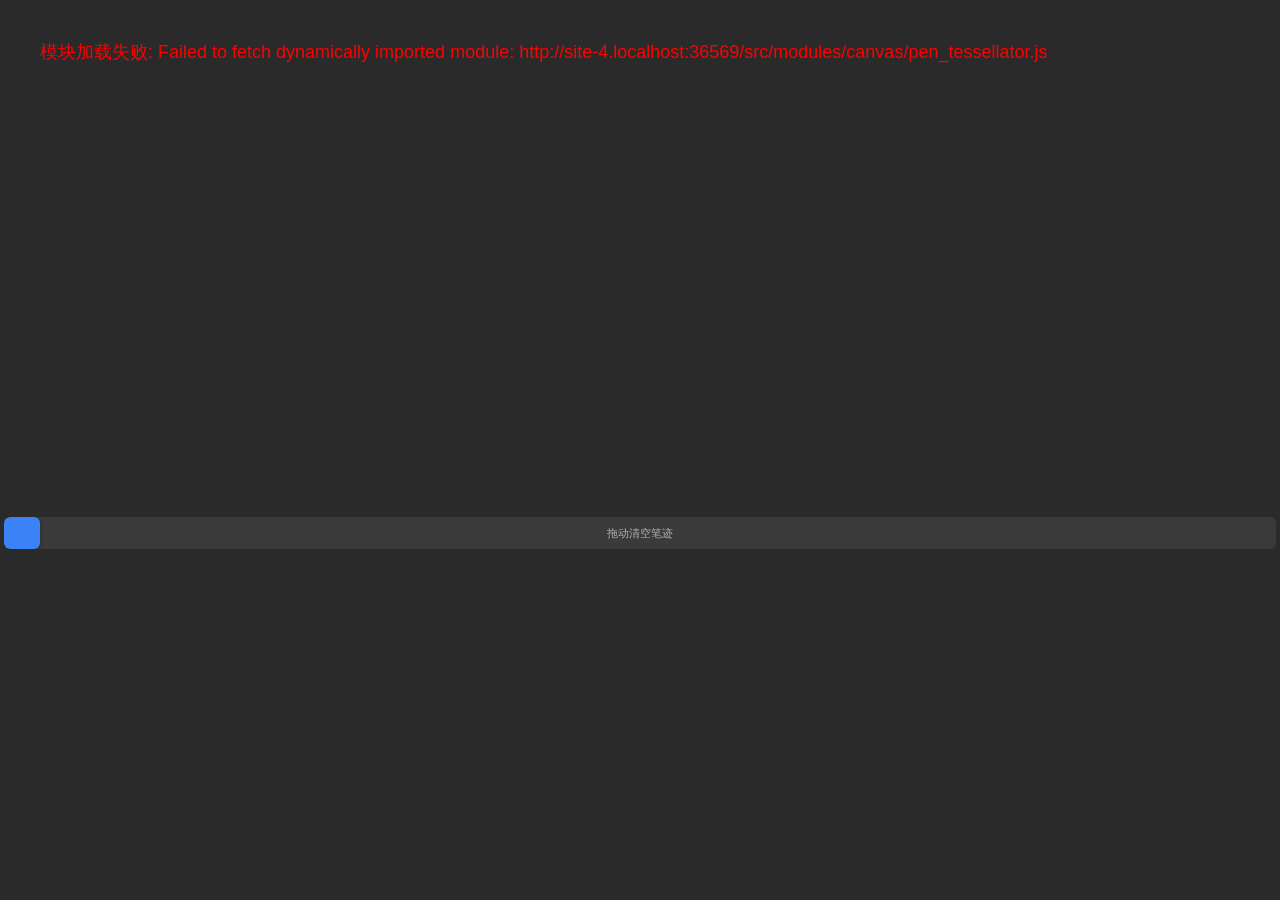
==== commit f82b4e3d: "feat: 手机互联功能 - 新增 HTTP/WebSocket 服务器 (connect.rs) - UDP 多播自动发现 (224.0.0.167:53317) - 18 种遥控指令，全部适配文档" ====
--- a/src/index.html
+++ b/src/index.html
@@ -11,6 +11,7 @@
     <title>ViewStage</title>
     <link rel="stylesheet" href="styles.css">
     <link rel="stylesheet" href="blackboard.css">
+    <link rel="stylesheet" href="modules/phone-connect/phone-connect.css">
     <script type="module" src="modules/pdf/pdf.min.mjs"></script>
     <script src="modules/i18n.js" defer></script>
     <script>
@@ -22,6 +23,19 @@
                 await import('./main.js');
                 await import('./modules/pdf/document_reader_page.js');
                 await import('./modules/pdf/document_reader.js');
+
+                // 手机互联：按配置条件加载
+                try {
+                    const cfg = await window.__TAURI__?.core.invoke('settings_fetch_all');
+                    if (cfg?.settings?.phoneServerEnabled) {
+                        // TODO: phone-camera.js 未完成，暂不加载
+                        // const { PhoneCameraManager } = await import('./modules/camera/phone-camera.js');
+                        // window.phoneCameraManager = new PhoneCameraManager({...});
+                        await import('./modules/phone-connect/phone-events.js');
+                        await import('./modules/phone-connect/phone-connect.js');
+                    }
+                } catch(e) { console.warn('[boot] 手机互联模块加载跳过:', e); }
+
                 await import('./init.js');
             } catch(e) {
                 console.error('[boot] module load error:', e);
--- a/src/styles.css
+++ b/src/styles.css
@@ -58,6 +58,8 @@
     -webkit-user-select: none;
     -moz-user-select: none;
     -ms-user-select: none;
+    -webkit-touch-callout: none;
+    -webkit-tap-highlight-color: transparent;
     scrollbar-width: thin;
     scrollbar-color: var(--scrollbar-thumb) var(--scrollbar-track);
 }
@@ -81,6 +83,8 @@
 html, body {
     height: 100%;
     overflow: hidden;
+    touch-action: none;
+    -ms-touch-action: none;
 }
 
 body {
@@ -1350,8 +1354,7 @@
 }
 
 
-/* 展台灯按钮 — 未检测到希沃设备时强制关闭状态 */
-.toolbar-btn.function-btn.no-seewo {
-    opacity: 0.4;
-    cursor: not-allowed;
-}
+/* 展台灯按钮 — 未检测到展台设备时隐藏 */
+.toolbar-btn.function-btn.no-seewo {
+    display: none;
+}
--- a/src/modules/phone-connect/phone-connect.css
+++ b/src/modules/phone-connect/phone-connect.css
@@ -0,0 +1,243 @@
+/* phone-connect.css — 手机互联面板样式 */
+
+.phone-connect-panel {
+    position: fixed;
+    top: 50%;
+    left: 50%;
+    transform: translate(-50%, -50%);
+    width: 280px;
+    background: var(--color-surface-elevated);
+    border: 1px solid var(--color-hairline);
+    border-radius: var(--rounded-xl);
+    box-shadow: 0 8px 32px rgba(0,0,0,0.12), 0 2px 8px rgba(0,0,0,0.06);
+    z-index: 1000;
+    display: flex;
+    flex-direction: column;
+    overflow: hidden;
+    font-family: var(--font-body);
+    color: var(--color-body);
+}
+
+.pc-header {
+    display: flex;
+    align-items: center;
+    justify-content: space-between;
+    padding: 10px 14px;
+    border-bottom: 1px solid var(--color-hairline);
+}
+
+.pc-title {
+    font-size: 13px;
+    font-weight: 600;
+    color: var(--color-ink);
+}
+
+.pc-close-btn {
+    background: none;
+    border: none;
+    color: var(--color-muted);
+    font-size: 18px;
+    cursor: pointer;
+    padding: 0 4px;
+    line-height: 1;
+    border-radius: var(--rounded-xs);
+    transition: color 0.15s, background 0.15s;
+}
+
+.pc-close-btn:hover {
+    color: var(--color-ink);
+    background: var(--color-surface-card);
+}
+
+.pc-body {
+    padding: 14px;
+    display: flex;
+    flex-direction: column;
+    align-items: center;
+    gap: 10px;
+}
+
+/* 加载动画 */
+.pc-loading {
+    display: flex;
+    flex-direction: column;
+    align-items: center;
+    gap: 10px;
+    padding: 20px 0;
+}
+
+.pc-spinner {
+    width: 24px;
+    height: 24px;
+    border: 3px solid var(--color-surface-strong);
+    border-top-color: var(--color-brand-accent);
+    border-radius: 50%;
+    animation: pc_spin 0.6s linear infinite;
+}
+
+@keyframes pc_spin {
+    to { transform: rotate(360deg); }
+}
+
+.pc-loading-text {
+    font-size: 12px;
+    color: var(--color-muted);
+}
+
+/* 未启动状态 */
+.pc-not-running {
+    display: flex;
+    flex-direction: column;
+    align-items: center;
+    gap: 12px;
+    padding: 20px 0;
+}
+
+.pc-not-running-text {
+    font-size: 13px;
+    color: var(--color-muted);
+}
+
+.pc-start-btn {
+    padding: 8px 20px;
+    background: var(--color-brand-accent);
+    color: #fff;
+    border: none;
+    border-radius: var(--rounded-md);
+    font-size: 13px;
+    font-weight: 500;
+    cursor: pointer;
+    transition: opacity 0.15s;
+}
+
+.pc-start-btn:hover {
+    opacity: 0.9;
+}
+
+.pc-start-btn:disabled {
+    opacity: 0.5;
+    cursor: not-allowed;
+}
+
+/* URL 区域 */
+.pc-url-section {
+    display: flex;
+    flex-direction: column;
+    align-items: center;
+    gap: 10px;
+    width: 100%;
+}
+
+.pc-ready-status {
+    display: flex;
+    align-items: center;
+    gap: 6px;
+    padding: 6px 0;
+}
+
+.pc-ready-dot {
+    width: 8px;
+    height: 8px;
+    border-radius: 50%;
+    background: #22c55e;
+    flex-shrink: 0;
+}
+
+.pc-ready-text {
+    font-size: 12px;
+    color: var(--color-body);
+}
+
+.pc-toggle-info-btn {
+    background: none;
+    border: 1px solid var(--color-hairline);
+    color: var(--color-muted);
+    font-size: 11px;
+    padding: 4px 10px;
+    border-radius: var(--rounded-sm);
+    cursor: pointer;
+    transition: color 0.15s, border-color 0.15s;
+}
+
+.pc-toggle-info-btn:hover {
+    color: var(--color-ink);
+    border-color: var(--color-muted);
+}
+
+.pc-url-info {
+    width: 100%;
+    display: flex;
+    flex-direction: column;
+    gap: 4px;
+}
+
+.pc-url-label,
+.pc-token-label {
+    font-size: 10px;
+    color: var(--color-muted);
+    text-transform: uppercase;
+    letter-spacing: 0.5px;
+    font-weight: 500;
+}
+
+.pc-url-value {
+    font-size: 12px;
+    font-family: 'Cascadia Code', 'Fira Code', monospace;
+    color: var(--color-brand-accent);
+    word-break: break-all;
+    user-select: all;
+    padding: 6px 8px;
+    background: var(--color-surface-card);
+    border-radius: var(--rounded-sm);
+}
+
+.pc-token-value {
+    font-size: 20px;
+    font-weight: 700;
+    font-family: 'Cascadia Code', 'Fira Code', monospace;
+    color: var(--color-ink);
+    letter-spacing: 4px;
+    text-align: center;
+    padding: 6px 8px;
+    background: var(--color-surface-card);
+    border-radius: var(--rounded-sm);
+}
+
+/* 设备列表 */
+.pc-devices-section {
+    border-top: 1px solid var(--color-hairline);
+    padding-top: 10px;
+}
+
+.pc-devices-title {
+    font-size: 10px;
+    color: var(--color-muted);
+    text-transform: uppercase;
+    letter-spacing: 0.5px;
+    margin-bottom: 6px;
+    font-weight: 500;
+}
+
+.pc-devices-list {
+    display: flex;
+    flex-direction: column;
+    gap: 4px;
+}
+
+.pc-device-item {
+    display: flex;
+    align-items: center;
+    gap: 8px;
+    padding: 6px 8px;
+    background: var(--color-surface-card);
+    border-radius: var(--rounded-sm);
+}
+
+.pc-device-icon {
+    font-size: 14px;
+}
+
+.pc-device-name {
+    font-size: 12px;
+    color: var(--color-body);
+}
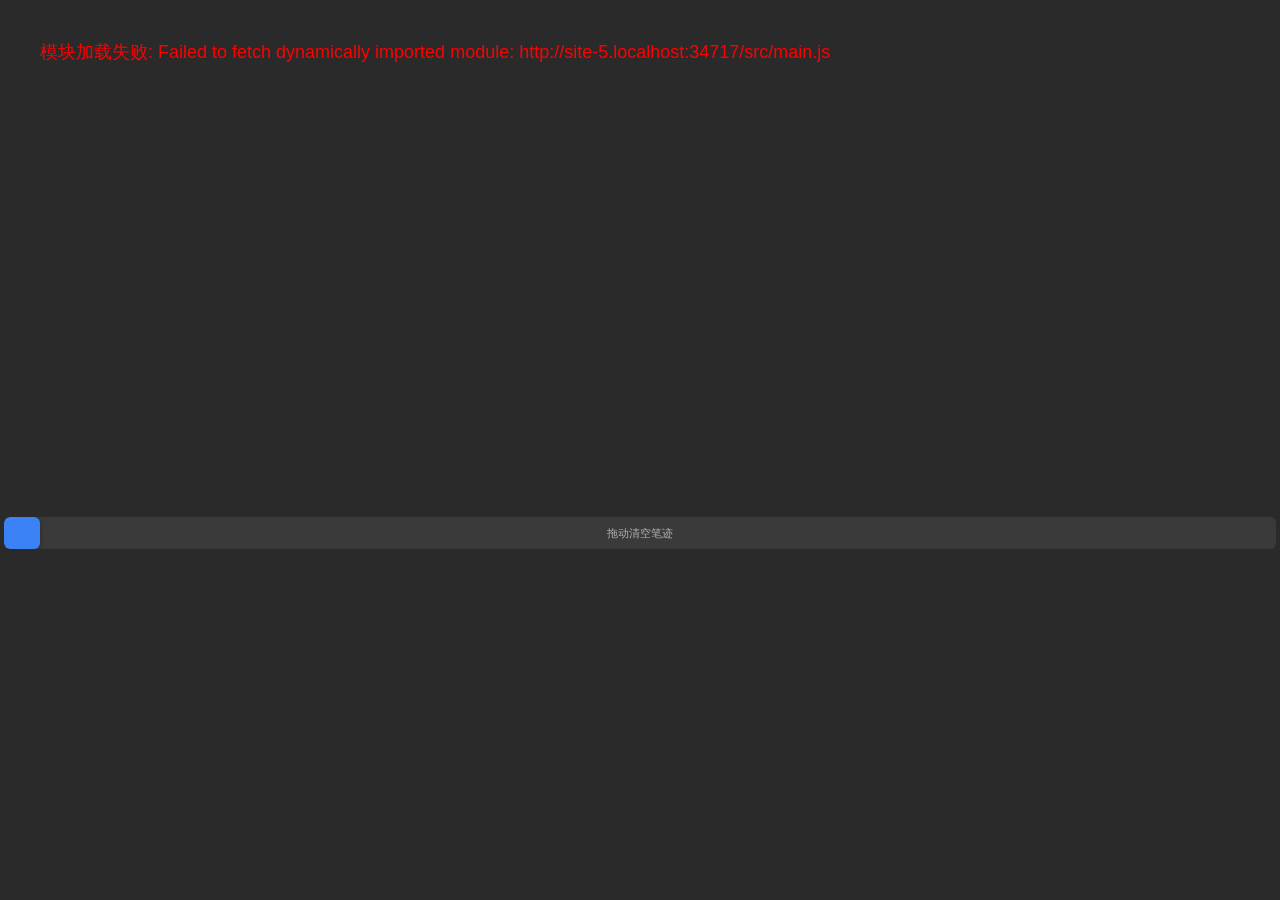
==== commit 8796a9f3: "perf: 启动优化——并行加载互不依赖的模块 theme.js 须在 main.js 之前求值（main.js 顶层依赖 window.ThemeManager），保持串行； pen_tessell" ====
--- a/src/index.html
+++ b/src/index.html
@@ -18,11 +18,15 @@
         window.__TAURI__?.core.invoke('main_signal_loaded').catch(()=>{});
         (async()=>{
             try {
+                // theme.js 须在 main.js 之前求值（main.js 顶层使用 window.ThemeManager）
                 await import('./themes/theme.js');
-                await import('./modules/canvas/pen_tessellator.js');
                 await import('./main.js');
-                await import('./modules/pdf/document_reader_page.js');
-                await import('./modules/pdf/document_reader.js');
+                // 以下模块互不依赖且都依赖 main.js 全局，可并行求值以缩短启动耗时
+                await Promise.all([
+                    import('./modules/canvas/pen_tessellator.js'),
+                    import('./modules/pdf/document_reader_page.js'),
+                    import('./modules/pdf/document_reader.js')
+                ]);
 
                 // 手机互联：按配置条件加载
                 try {
--- a/src/styles.css
+++ b/src/styles.css
@@ -185,6 +185,7 @@
     z-index: 4;
     pointer-events: none;
     background-color: transparent;
+    will-change: transform;
 }
 
 .camera-video {
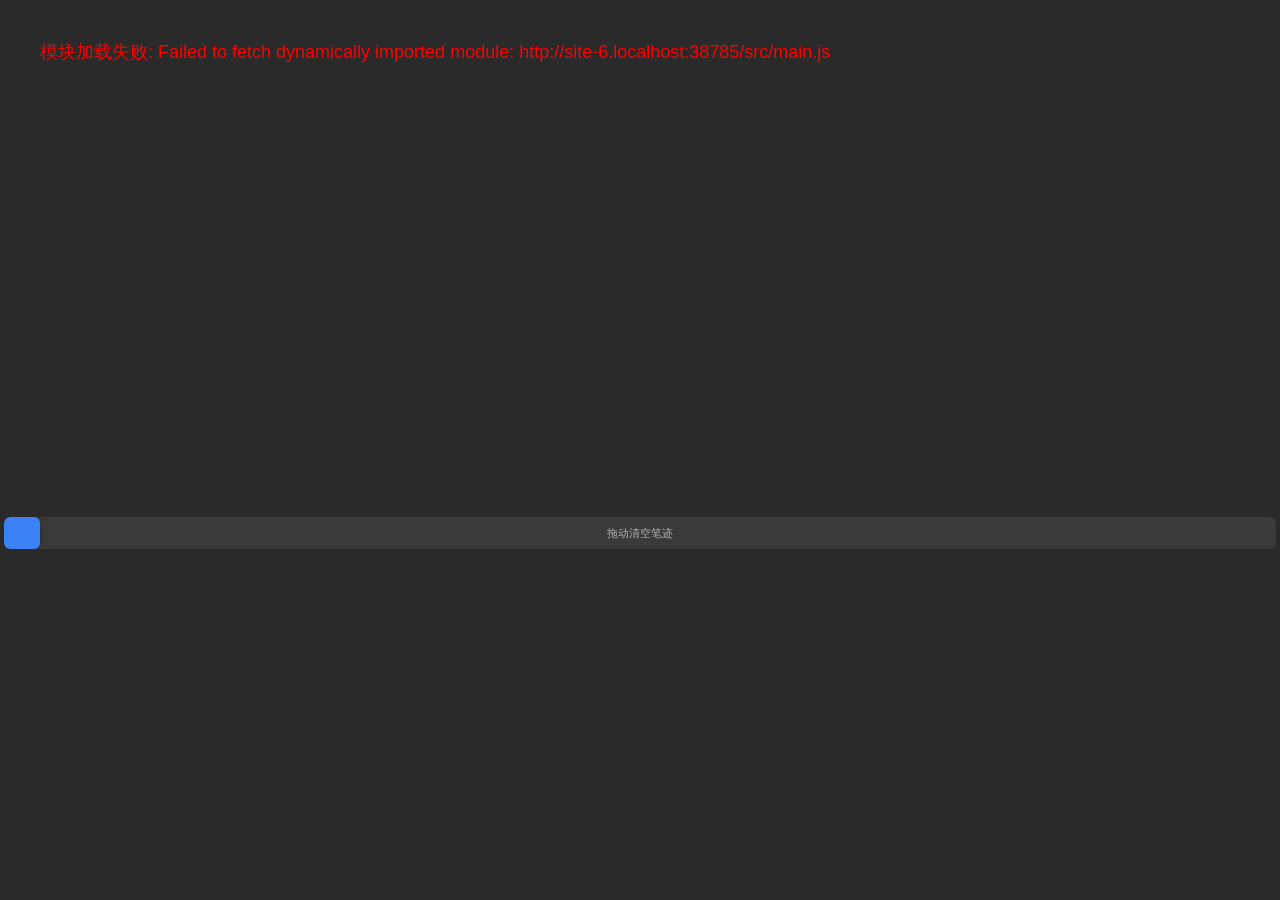
==== commit 25423755: "chore: 通过 .gitattributes 统一前端源码行尾为 CRLF 为 src/ 下文本类文件（css/html/js/mjs/json/svg）显式设置 text eol=crlf， 避" ====
--- a/src/index.html
+++ b/src/index.html
@@ -1,304 +1,304 @@
-<!DOCTYPE html>
-<!--
-  ViewStage 主应用窗口
-  包含：画布层（图片/视频/批注画布）、工具栏、画笔面板、旋转面板
--->
-<html lang="zh-CN">
-<head>
-    <meta charset="UTF-8">
-    <meta name="viewport" content="width=device-width, initial-scale=1.0, user-scalable=no">
-    <meta name="apple-mobile-web-app-capable" content="yes">
-    <title>ViewStage</title>
-    <link rel="stylesheet" href="styles.css">
-    <link rel="stylesheet" href="blackboard.css">
-    <link rel="stylesheet" href="modules/phone-connect/phone-connect.css">
-    <script type="module" src="modules/pdf/pdf.min.mjs"></script>
-    <script src="modules/i18n.js" defer></script>
-    <script>
-        window.__TAURI__?.core.invoke('main_signal_loaded').catch(()=>{});
-        (async()=>{
-            try {
-                // theme.js 须在 main.js 之前求值（main.js 顶层使用 window.ThemeManager）
-                await import('./themes/theme.js');
-                await import('./main.js');
-                // 以下模块互不依赖且都依赖 main.js 全局，可并行求值以缩短启动耗时
-                await Promise.all([
-                    import('./modules/canvas/pen_tessellator.js'),
-                    import('./modules/pdf/document_reader_page.js'),
-                    import('./modules/pdf/document_reader.js')
-                ]);
-
-                // 手机互联：按配置条件加载
-                try {
-                    const cfg = await window.__TAURI__?.core.invoke('settings_fetch_all');
-                    if (cfg?.settings?.phoneServerEnabled) {
-                        // TODO: phone-camera.js 未完成，暂不加载
-                        // const { PhoneCameraManager } = await import('./modules/camera/phone-camera.js');
-                        // window.phoneCameraManager = new PhoneCameraManager({...});
-                        await import('./modules/phone-connect/phone-events.js');
-                        await import('./modules/phone-connect/phone-connect.js');
-                    }
-                } catch(e) { console.warn('[boot] 手机互联模块加载跳过:', e); }
-
-                await import('./init.js');
-            } catch(e) {
-                console.error('[boot] module load error:', e);
-                try {
-                    const msg = '模块加载失败: ' + (e.message || e);
-                    document.getElementById('canvasContainer') &&
-                    (document.getElementById('canvasContainer').innerHTML =
-                        '<div style="padding:40px;color:red;font-size:18px">' + msg + '</div>');
-                } catch(_) {}
-            }
-        })();
-    </script>
-    <script>document.addEventListener('contextmenu', e => e.preventDefault());</script>
-</head>
-<body>
-    <div class="container">
-        <div class="main-function">
-            <div class="canvas-container" id="canvasContainer">
-                <div class="canvas-wrapper" id="canvasWrapper">
-                    <img id="imageElement" class="image-element" alt="">
-                    <video id="cameraVideo" class="camera-video" autoplay playsinline muted></video>
-                </div>
-                <div class="eraser-hint" id="eraserHint"></div>
-                <div class="palm-eraser-hint" id="palmEraserHint"></div>
-            </div>
-            
-            <div class="settings-panel" id="settingsPanel">
-                <div class="settings-row">
-                    <span class="settings-label" data-i18n="rotation.rotateLeft">旋转</span>
-                    <div class="settings-btn-group">
-                        <button class="settings-btn" id="btnRotateLeft" data-i18n-title="rotation.rotateLeft">
-                            ↺
-                        </button>
-                        <button class="settings-btn" id="btnRotateRight" data-i18n-title="rotation.rotateRight">
-                            ↻
-                        </button>
-                    </div>
-                </div>
-                <div class="settings-row settings-slider-row">
-                    <span class="settings-label">亮度</span>
-                    <div class="slider-wrapper">
-                        <input id="cameraBrightness" type="range" min="-100" max="100" value="10">
-                        <span class="settings-slider-val" id="cameraBrightnessValue">10</span>
-                    </div>
-                </div>
-                <div class="settings-row settings-slider-row">
-                    <span class="settings-label">对比度</span>
-                    <div class="slider-wrapper">
-                        <input id="cameraContrast" type="range" min="0" max="300" value="140">
-                        <span class="settings-slider-val" id="cameraContrastValue">1.40</span>
-                    </div>
-                </div>
-                <div class="settings-row settings-slider-row">
-                    <span class="settings-label">黑白</span>
-                    <div class="option-group" id="cameraGrayscaleGroup" data-active="off">
-                        <button class="option-btn active" data-value="off">关闭</button>
-                        <button class="option-btn" data-value="on">开启</button>
-                    </div>
-                </div>
-                <div class="settings-row settings-reset-row">
-                    <button class="settings-btn settings-reset-btn" id="btnResetSliders">重置图片设置</button>
-                </div>
-            </div>
-            
-            <div class="blackboard-panel" id="blackboardPanel">
-                <div class="bb-toolbar" id="bbToolbar">
-                    <div class="bb-mode-group">
-                        <button class="toolbar-btn function-btn" data-bb-mode="move" id="bbBtnMove">
-                            <img data-icon="move" width="16" height="16" alt="移动">
-                            <span data-i18n="toolbar.move">移动</span>
-                        </button>
-                        <button class="toolbar-btn function-btn active" data-bb-mode="comment" id="bbBtnComment">
-                            <img data-icon="pen" width="16" height="16" alt="批注">
-                            <span data-i18n="toolbar.comment">批注</span>
-                        </button>
-                        <button class="toolbar-btn function-btn" data-bb-mode="eraser" id="bbBtnEraser">
-                            <img data-icon="eraser" width="16" height="16" alt="橡皮">
-                            <span data-i18n="toolbar.eraser">橡皮</span>
-                        </button>
-                        <button class="toolbar-btn" id="bbUndo">
-                            <img data-icon="undo" width="16" height="16" alt="撤销">
-                            <span data-i18n="toolbar.undo">撤销</span>
-                        </button>
-                        <div class="toolbar-separator"></div>
-                        <button class="toolbar-btn" id="bbPagePrev" disabled>
-                            <img data-icon="chevron-left" width="16" height="16" alt="上一页">
-                            <span data-i18n="common.prevPage">上一页</span>
-                        </button>
-                        <span class="dr-page-indicator" id="bbPageIndicator">1 / 1</span>
-                        <button class="toolbar-btn" id="bbPageNext">
-                            <img data-icon="chevron-right" width="16" height="16" alt="下一页">
-                            <span data-i18n="common.nextPage">下一页</span>
-                        </button>
-                        <button class="toolbar-btn" id="bbPageAdd">
-                            <img data-icon="add" width="16" height="16" alt="添加页面">
-                            <span data-i18n="common.addPage">添加页面</span>
-                        </button>
-                        <div class="toolbar-separator"></div>
-                        <button class="toolbar-btn" id="bbClose" style="color:var(--color-error)">
-                            <img data-icon="dismiss" width="16" height="16" alt="关闭">
-                            <span data-i18n="toolbar.close">关闭</span>
-                        </button>
-                    </div>
-                </div>
-                <div class="blackboard-canvas-wrap" id="blackboardCanvasWrap">
-                    <canvas id="blackboardCanvas"></canvas>
-                </div>
-            </div>
-
-            <div class="pen-control-panel" id="penControlPanel">
-                <div class="pen-size-presets" id="penSizePresets">
-                    <span class="pen-size-label" id="penSizeValue">5px</span>
-                </div>
-                <div class="pen-color-buttons" id="penColorButtons">
-                    <button class="pen-color-btn" data-index="0" title="颜色1"></button>
-                    <button class="pen-color-btn" data-index="1" title="颜色2"></button>
-                    <button class="pen-color-btn" data-index="2" title="颜色3"></button>
-                    <button class="pen-color-btn" data-index="3" title="颜色4"></button>
-                    <button class="pen-color-btn" data-index="4" title="颜色5"></button>
-                    <button class="pen-color-btn" data-index="5" title="颜色6"></button>
-                    <button class="pen-color-btn" data-index="6" title="颜色7"></button>
-                    <button class="pen-color-btn" data-index="7" title="颜色8"></button>
-                    <button class="pen-color-btn" data-index="8" title="颜色9"></button>
-                    <button class="pen-color-btn" data-index="9" title="颜色10"></button>
-                    <button class="pen-color-btn" data-index="10" title="颜色11"></button>
-                    <button class="pen-color-btn" data-index="11" title="颜色12"></button>
-                    <button class="pen-color-btn" data-index="12" title="颜色13"></button>
-                    <button class="pen-color-btn" data-index="13" title="颜色14"></button>
-                    <button class="pen-color-btn" data-index="14" title="颜色15"></button>
-                </div>
-                <div class="pen-size-presets" id="eraserSizePresets">
-                    <button class="size-preset-btn" data-value="5" style="--dot-size:8px"></button>
-                    <button class="size-preset-btn" data-value="15" style="--dot-size:12px"></button>
-                    <button class="size-preset-btn" data-value="25" style="--dot-size:16px"></button>
-                    <button class="size-preset-btn" data-value="38" style="--dot-size:20px"></button>
-                    <button class="size-preset-btn" data-value="50" style="--dot-size:24px"></button>
-                    <span class="pen-size-label" id="eraserSizeValue">15px</span>
-                    <div class="eraser-clear-sep"></div>
-                    <div class="eraser-clear-track" id="eraserClearTrack">
-                        <input type="range" id="eraserClearSlider" min="0" max="100" value="0" class="eraser-clear-slider">
-                        <span class="eraser-hint-text" id="eraserHintText">拖动清空笔迹</span>
-                    </div>
-                </div>
-            </div>
-            
-            <div class="document-reader-panel" id="documentReaderPanel">
-                <div class="doc-reader-scroll-container" id="docReaderScrollContainer"></div>
-            </div>
-            
-            <div class="toolbar">
-                <div class="toolbar-left">
-                    <button class="toolbar-btn" id="btnMenu">
-                        <img data-icon="menu" width="16" height="16" alt="菜单">
-                        <span data-i18n="toolbar.menu">菜单</span>
-                    </button>
-                    <button class="toolbar-btn" id="btnMinimize">
-                        <img data-icon="minimize" width="16" height="16" alt="最小化">
-                        <span data-i18n="toolbar.minimize">最小化</span>
-                    </button>
-                </div>
-                
-                <div class="toolbar-center">
-                    <button class="toolbar-btn function-btn" id="btnMove" data-mode="move">
-                        <img data-icon="move" width="16" height="16" alt="移动">
-                        <span data-i18n="toolbar.move">移动</span>
-                    </button>
-                    <button class="toolbar-btn function-btn" id="btnComment" data-mode="comment">
-                        <img data-icon="pen" width="16" height="16" alt="批注">
-                        <span data-i18n="toolbar.comment">批注</span>
-                    </button>
-                    <button class="toolbar-btn function-btn" id="btnEraser" data-mode="eraser">
-                        <img data-icon="eraser" width="16" height="16" alt="橡皮">
-                        <span data-i18n="toolbar.eraser">橡皮</span>
-                    </button>
-                    <button class="toolbar-btn function-btn" id="btnUndo">
-                        <img data-icon="undo" width="16" height="16" alt="撤销">
-                        <span data-i18n="toolbar.undo">撤销</span>
-                    </button>
-                    
-                    <button class="toolbar-btn function-btn" id="btnBlackboard">
-                        <img data-icon="blackboard" width="16" height="16" alt="小黑板">
-                        <span>黑板</span>
-                    </button>
-                    
-                    <div class="toolbar-separator"></div>
-                    
-                    <button class="toolbar-btn function-btn" id="btnPhoto">
-                        <img data-icon="camera" width="16" height="16" alt="拍照">
-                        <span data-i18n="toolbar.photo">拍照</span>
-                    </button>
-                    
-                    <button class="toolbar-btn function-btn" id="btnLight">
-                        <img data-icon="light-off" width="16" height="16" alt="展台灯">
-                        <span data-i18n="toolbar.light">展台灯</span>
-                    </button>
-                    
-                    <button class="toolbar-btn function-btn" id="btnSettings">
-                        <img data-icon="settings" width="16" height="16" alt="设置">
-                        <span data-i18n="toolbar.settings">设置</span>
-                    </button>
-                    
-                    <!-- 小黑板独立工具栏已移至 blackboard-panel 内 -->
-                </div>
-                
-                <div class="toolbar-right">
-                    <div class="toolbar-dr-group" id="drToolGroup" style="display:none">
-                        <button class="toolbar-btn function-btn" id="drBtnMinimize">
-                            <img data-icon="minimize" width="16" height="16" alt="最小化">
-                            <span data-i18n="toolbar.minimize" style="display: none;">最小化</span>
-                        </button>
-                        <button class="toolbar-btn function-btn" id="drBtnClose">
-                            <img data-icon="dismiss" width="16" height="16" alt="关闭">
-                            <span data-i18n="common.close">关闭</span>
-                        </button>
-                        <div class="toolbar-separator"></div>
-                        <button class="toolbar-btn function-btn" id="drBtnMove" data-mode="move">
-                            <img data-icon="move" width="16" height="16" alt="移动">
-                            <span data-i18n="toolbar.move">移动</span>
-                        </button>
-                        <button class="toolbar-btn function-btn active" id="drBtnComment" data-mode="comment">
-                            <img data-icon="pen" width="16" height="16" alt="批注">
-                            <span data-i18n="toolbar.comment">批注</span>
-                        </button>
-                        <button class="toolbar-btn function-btn" id="drBtnEraser" data-mode="eraser">
-                            <img data-icon="eraser" width="16" height="16" alt="橡皮">
-                            <span data-i18n="toolbar.eraser">橡皮</span>
-                        </button>
-                        <button class="toolbar-btn function-btn" id="drBtnUndo">
-                            <img data-icon="undo" width="16" height="16" alt="撤销">
-                            <span data-i18n="toolbar.undo">撤销</span>
-                        </button>
-                        <button class="toolbar-btn function-btn" id="drBtnBlackboard">
-                            <img data-icon="blackboard" width="16" height="16" alt="小黑板">
-                            <span data-i18n="settings.blackboardEnabled">黑板</span>
-                        </button>
-                        <div class="toolbar-separator"></div>
-                        <button class="toolbar-btn function-btn" id="drPagePrev" disabled>
-                            <img data-icon="chevron-left" width="16" height="16" alt="上一页">
-                            <span data-i18n="common.prevPage">上一页</span>
-                        </button>
-                        <span class="dr-page-indicator" id="drPageIndicator">1 / 1</span>
-                        <button class="toolbar-btn function-btn" id="drPageNext">
-                            <img data-icon="chevron-right" width="16" height="16" alt="下一页">
-                            <span data-i18n="common.nextPage">下一页</span>
-                        </button>
-                    </div>
-
-                    <button class="toolbar-btn" id="btnExpand">
-                        <img data-icon="image" width="16" height="16" alt="图片">
-                        <span data-i18n="toolbar.image">图片</span>
-                    </button>
-                    <button class="toolbar-btn" id="btnSave">
-                        <img data-icon="file" width="16" height="16" alt="文件">
-                        <span data-i18n="toolbar.file">文件</span>
-                    </button>
-                </div>
-            </div>
-        </div>
-    </div>
-    
-</body>
-</html>
+<!DOCTYPE html>
+<!--
+  ViewStage 主应用窗口
+  包含：画布层（图片/视频/批注画布）、工具栏、画笔面板、旋转面板
+-->
+<html lang="zh-CN">
+<head>
+    <meta charset="UTF-8">
+    <meta name="viewport" content="width=device-width, initial-scale=1.0, user-scalable=no">
+    <meta name="apple-mobile-web-app-capable" content="yes">
+    <title>ViewStage</title>
+    <link rel="stylesheet" href="styles.css">
+    <link rel="stylesheet" href="blackboard.css">
+    <link rel="stylesheet" href="modules/phone-connect/phone-connect.css">
+    <script type="module" src="modules/pdf/pdf.min.mjs"></script>
+    <script src="modules/i18n.js" defer></script>
+    <script>
+        window.__TAURI__?.core.invoke('main_signal_loaded').catch(()=>{});
+        (async()=>{
+            try {
+                // theme.js 须在 main.js 之前求值（main.js 顶层使用 window.ThemeManager）
+                await import('./themes/theme.js');
+                await import('./main.js');
+                // 以下模块互不依赖且都依赖 main.js 全局，可并行求值以缩短启动耗时
+                await Promise.all([
+                    import('./modules/canvas/pen_tessellator.js'),
+                    import('./modules/pdf/document_reader_page.js'),
+                    import('./modules/pdf/document_reader.js')
+                ]);
+
+                // 手机互联：按配置条件加载
+                try {
+                    const cfg = await window.__TAURI__?.core.invoke('settings_fetch_all');
+                    if (cfg?.settings?.phoneServerEnabled) {
+                        // TODO: phone-camera.js 未完成，暂不加载
+                        // const { PhoneCameraManager } = await import('./modules/camera/phone-camera.js');
+                        // window.phoneCameraManager = new PhoneCameraManager({...});
+                        await import('./modules/phone-connect/phone-events.js');
+                        await import('./modules/phone-connect/phone-connect.js');
+                    }
+                } catch(e) { console.warn('[boot] 手机互联模块加载跳过:', e); }
+
+                await import('./init.js');
+            } catch(e) {
+                console.error('[boot] module load error:', e);
+                try {
+                    const msg = '模块加载失败: ' + (e.message || e);
+                    document.getElementById('canvasContainer') &&
+                    (document.getElementById('canvasContainer').innerHTML =
+                        '<div style="padding:40px;color:red;font-size:18px">' + msg + '</div>');
+                } catch(_) {}
+            }
+        })();
+    </script>
+    <script>document.addEventListener('contextmenu', e => e.preventDefault());</script>
+</head>
+<body>
+    <div class="container">
+        <div class="main-function">
+            <div class="canvas-container" id="canvasContainer">
+                <div class="canvas-wrapper" id="canvasWrapper">
+                    <img id="imageElement" class="image-element" alt="">
+                    <video id="cameraVideo" class="camera-video" autoplay playsinline muted></video>
+                </div>
+                <div class="eraser-hint" id="eraserHint"></div>
+                <div class="palm-eraser-hint" id="palmEraserHint"></div>
+            </div>
+            
+            <div class="settings-panel" id="settingsPanel">
+                <div class="settings-row">
+                    <span class="settings-label" data-i18n="rotation.rotateLeft">旋转</span>
+                    <div class="settings-btn-group">
+                        <button class="settings-btn" id="btnRotateLeft" data-i18n-title="rotation.rotateLeft">
+                            ↺
+                        </button>
+                        <button class="settings-btn" id="btnRotateRight" data-i18n-title="rotation.rotateRight">
+                            ↻
+                        </button>
+                    </div>
+                </div>
+                <div class="settings-row settings-slider-row">
+                    <span class="settings-label">亮度</span>
+                    <div class="slider-wrapper">
+                        <input id="cameraBrightness" type="range" min="-100" max="100" value="10">
+                        <span class="settings-slider-val" id="cameraBrightnessValue">10</span>
+                    </div>
+                </div>
+                <div class="settings-row settings-slider-row">
+                    <span class="settings-label">对比度</span>
+                    <div class="slider-wrapper">
+                        <input id="cameraContrast" type="range" min="0" max="300" value="140">
+                        <span class="settings-slider-val" id="cameraContrastValue">1.40</span>
+                    </div>
+                </div>
+                <div class="settings-row settings-slider-row">
+                    <span class="settings-label">黑白</span>
+                    <div class="option-group" id="cameraGrayscaleGroup" data-active="off">
+                        <button class="option-btn active" data-value="off">关闭</button>
+                        <button class="option-btn" data-value="on">开启</button>
+                    </div>
+                </div>
+                <div class="settings-row settings-reset-row">
+                    <button class="settings-btn settings-reset-btn" id="btnResetSliders">重置图片设置</button>
+                </div>
+            </div>
+            
+            <div class="blackboard-panel" id="blackboardPanel">
+                <div class="bb-toolbar" id="bbToolbar">
+                    <div class="bb-mode-group">
+                        <button class="toolbar-btn function-btn" data-bb-mode="move" id="bbBtnMove">
+                            <img data-icon="move" width="16" height="16" alt="移动">
+                            <span data-i18n="toolbar.move">移动</span>
+                        </button>
+                        <button class="toolbar-btn function-btn active" data-bb-mode="comment" id="bbBtnComment">
+                            <img data-icon="pen" width="16" height="16" alt="批注">
+                            <span data-i18n="toolbar.comment">批注</span>
+                        </button>
+                        <button class="toolbar-btn function-btn" data-bb-mode="eraser" id="bbBtnEraser">
+                            <img data-icon="eraser" width="16" height="16" alt="橡皮">
+                            <span data-i18n="toolbar.eraser">橡皮</span>
+                        </button>
+                        <button class="toolbar-btn" id="bbUndo">
+                            <img data-icon="undo" width="16" height="16" alt="撤销">
+                            <span data-i18n="toolbar.undo">撤销</span>
+                        </button>
+                        <div class="toolbar-separator"></div>
+                        <button class="toolbar-btn" id="bbPagePrev" disabled>
+                            <img data-icon="chevron-left" width="16" height="16" alt="上一页">
+                            <span data-i18n="common.prevPage">上一页</span>
+                        </button>
+                        <span class="dr-page-indicator" id="bbPageIndicator">1 / 1</span>
+                        <button class="toolbar-btn" id="bbPageNext">
+                            <img data-icon="chevron-right" width="16" height="16" alt="下一页">
+                            <span data-i18n="common.nextPage">下一页</span>
+                        </button>
+                        <button class="toolbar-btn" id="bbPageAdd">
+                            <img data-icon="add" width="16" height="16" alt="添加页面">
+                            <span data-i18n="common.addPage">添加页面</span>
+                        </button>
+                        <div class="toolbar-separator"></div>
+                        <button class="toolbar-btn" id="bbClose" style="color:var(--color-error)">
+                            <img data-icon="dismiss" width="16" height="16" alt="关闭">
+                            <span data-i18n="toolbar.close">关闭</span>
+                        </button>
+                    </div>
+                </div>
+                <div class="blackboard-canvas-wrap" id="blackboardCanvasWrap">
+                    <canvas id="blackboardCanvas"></canvas>
+                </div>
+            </div>
+
+            <div class="pen-control-panel" id="penControlPanel">
+                <div class="pen-size-presets" id="penSizePresets">
+                    <span class="pen-size-label" id="penSizeValue">5px</span>
+                </div>
+                <div class="pen-color-buttons" id="penColorButtons">
+                    <button class="pen-color-btn" data-index="0" title="颜色1"></button>
+                    <button class="pen-color-btn" data-index="1" title="颜色2"></button>
+                    <button class="pen-color-btn" data-index="2" title="颜色3"></button>
+                    <button class="pen-color-btn" data-index="3" title="颜色4"></button>
+                    <button class="pen-color-btn" data-index="4" title="颜色5"></button>
+                    <button class="pen-color-btn" data-index="5" title="颜色6"></button>
+                    <button class="pen-color-btn" data-index="6" title="颜色7"></button>
+                    <button class="pen-color-btn" data-index="7" title="颜色8"></button>
+                    <button class="pen-color-btn" data-index="8" title="颜色9"></button>
+                    <button class="pen-color-btn" data-index="9" title="颜色10"></button>
+                    <button class="pen-color-btn" data-index="10" title="颜色11"></button>
+                    <button class="pen-color-btn" data-index="11" title="颜色12"></button>
+                    <button class="pen-color-btn" data-index="12" title="颜色13"></button>
+                    <button class="pen-color-btn" data-index="13" title="颜色14"></button>
+                    <button class="pen-color-btn" data-index="14" title="颜色15"></button>
+                </div>
+                <div class="pen-size-presets" id="eraserSizePresets">
+                    <button class="size-preset-btn" data-value="5" style="--dot-size:8px"></button>
+                    <button class="size-preset-btn" data-value="15" style="--dot-size:12px"></button>
+                    <button class="size-preset-btn" data-value="25" style="--dot-size:16px"></button>
+                    <button class="size-preset-btn" data-value="38" style="--dot-size:20px"></button>
+                    <button class="size-preset-btn" data-value="50" style="--dot-size:24px"></button>
+                    <span class="pen-size-label" id="eraserSizeValue">15px</span>
+                    <div class="eraser-clear-sep"></div>
+                    <div class="eraser-clear-track" id="eraserClearTrack">
+                        <input type="range" id="eraserClearSlider" min="0" max="100" value="0" class="eraser-clear-slider">
+                        <span class="eraser-hint-text" id="eraserHintText">拖动清空笔迹</span>
+                    </div>
+                </div>
+            </div>
+            
+            <div class="document-reader-panel" id="documentReaderPanel">
+                <div class="doc-reader-scroll-container" id="docReaderScrollContainer"></div>
+            </div>
+            
+            <div class="toolbar">
+                <div class="toolbar-left">
+                    <button class="toolbar-btn" id="btnMenu">
+                        <img data-icon="menu" width="16" height="16" alt="菜单">
+                        <span data-i18n="toolbar.menu">菜单</span>
+                    </button>
+                    <button class="toolbar-btn" id="btnMinimize">
+                        <img data-icon="minimize" width="16" height="16" alt="最小化">
+                        <span data-i18n="toolbar.minimize">最小化</span>
+                    </button>
+                </div>
+                
+                <div class="toolbar-center">
+                    <button class="toolbar-btn function-btn" id="btnMove" data-mode="move">
+                        <img data-icon="move" width="16" height="16" alt="移动">
+                        <span data-i18n="toolbar.move">移动</span>
+                    </button>
+                    <button class="toolbar-btn function-btn" id="btnComment" data-mode="comment">
+                        <img data-icon="pen" width="16" height="16" alt="批注">
+                        <span data-i18n="toolbar.comment">批注</span>
+                    </button>
+                    <button class="toolbar-btn function-btn" id="btnEraser" data-mode="eraser">
+                        <img data-icon="eraser" width="16" height="16" alt="橡皮">
+                        <span data-i18n="toolbar.eraser">橡皮</span>
+                    </button>
+                    <button class="toolbar-btn function-btn" id="btnUndo">
+                        <img data-icon="undo" width="16" height="16" alt="撤销">
+                        <span data-i18n="toolbar.undo">撤销</span>
+                    </button>
+                    
+                    <button class="toolbar-btn function-btn" id="btnBlackboard">
+                        <img data-icon="blackboard" width="16" height="16" alt="小黑板">
+                        <span>黑板</span>
+                    </button>
+                    
+                    <div class="toolbar-separator"></div>
+                    
+                    <button class="toolbar-btn function-btn" id="btnPhoto">
+                        <img data-icon="camera" width="16" height="16" alt="拍照">
+                        <span data-i18n="toolbar.photo">拍照</span>
+                    </button>
+                    
+                    <button class="toolbar-btn function-btn" id="btnLight">
+                        <img data-icon="light-off" width="16" height="16" alt="展台灯">
+                        <span data-i18n="toolbar.light">展台灯</span>
+                    </button>
+                    
+                    <button class="toolbar-btn function-btn" id="btnSettings">
+                        <img data-icon="settings" width="16" height="16" alt="设置">
+                        <span data-i18n="toolbar.settings">设置</span>
+                    </button>
+                    
+                    <!-- 小黑板独立工具栏已移至 blackboard-panel 内 -->
+                </div>
+                
+                <div class="toolbar-right">
+                    <div class="toolbar-dr-group" id="drToolGroup" style="display:none">
+                        <button class="toolbar-btn function-btn" id="drBtnMinimize">
+                            <img data-icon="minimize" width="16" height="16" alt="最小化">
+                            <span data-i18n="toolbar.minimize" style="display: none;">最小化</span>
+                        </button>
+                        <button class="toolbar-btn function-btn" id="drBtnClose">
+                            <img data-icon="dismiss" width="16" height="16" alt="关闭">
+                            <span data-i18n="common.close">关闭</span>
+                        </button>
+                        <div class="toolbar-separator"></div>
+                        <button class="toolbar-btn function-btn" id="drBtnMove" data-mode="move">
+                            <img data-icon="move" width="16" height="16" alt="移动">
+                            <span data-i18n="toolbar.move">移动</span>
+                        </button>
+                        <button class="toolbar-btn function-btn active" id="drBtnComment" data-mode="comment">
+                            <img data-icon="pen" width="16" height="16" alt="批注">
+                            <span data-i18n="toolbar.comment">批注</span>
+                        </button>
+                        <button class="toolbar-btn function-btn" id="drBtnEraser" data-mode="eraser">
+                            <img data-icon="eraser" width="16" height="16" alt="橡皮">
+                            <span data-i18n="toolbar.eraser">橡皮</span>
+                        </button>
+                        <button class="toolbar-btn function-btn" id="drBtnUndo">
+                            <img data-icon="undo" width="16" height="16" alt="撤销">
+                            <span data-i18n="toolbar.undo">撤销</span>
+                        </button>
+                        <button class="toolbar-btn function-btn" id="drBtnBlackboard">
+                            <img data-icon="blackboard" width="16" height="16" alt="小黑板">
+                            <span data-i18n="settings.blackboardEnabled">黑板</span>
+                        </button>
+                        <div class="toolbar-separator"></div>
+                        <button class="toolbar-btn function-btn" id="drPagePrev" disabled>
+                            <img data-icon="chevron-left" width="16" height="16" alt="上一页">
+                            <span data-i18n="common.prevPage">上一页</span>
+                        </button>
+                        <span class="dr-page-indicator" id="drPageIndicator">1 / 1</span>
+                        <button class="toolbar-btn function-btn" id="drPageNext">
+                            <img data-icon="chevron-right" width="16" height="16" alt="下一页">
+                            <span data-i18n="common.nextPage">下一页</span>
+                        </button>
+                    </div>
+
+                    <button class="toolbar-btn" id="btnExpand">
+                        <img data-icon="image" width="16" height="16" alt="图片">
+                        <span data-i18n="toolbar.image">图片</span>
+                    </button>
+                    <button class="toolbar-btn" id="btnSave">
+                        <img data-icon="file" width="16" height="16" alt="文件">
+                        <span data-i18n="toolbar.file">文件</span>
+                    </button>
+                </div>
+            </div>
+        </div>
+    </div>
+    
+</body>
+</html>
--- a/src/styles.css
+++ b/src/styles.css
@@ -1,1361 +1,1361 @@
-/* ===== 设计令牌 ===== */
-:root {
-    --color-canvas: #1a1a1a;
-    --color-canvas-gradient-start: #1a1a1a;
-    --color-canvas-gradient-end: #2a2a2a;
-    --color-primary: #ffffff;
-    --color-primary-active: #e5e5e5;
-    --color-brand-accent: #3b82f6;
-    --color-surface-card: #2a2a2a;
-    --color-surface-strong: #3a3a3a;
-    --color-surface-elevated: #3a3a3a;
-    --color-hairline: rgba(255, 255, 255, 0.1);
-    --color-ink: #ffffff;
-    --color-body: #ffffff;
-    --color-muted: rgba(255, 255, 255, 0.6);
-    --color-on-primary: #111111;
-    --color-success: #10b981;
-    --color-warning: #f59e0b;
-    --color-error: #ef4444;
-    
-    --rounded-xs: 4px;
-    --rounded-sm: 6px;
-    --rounded-md: 8px;
-    --rounded-lg: 12px;
-    --rounded-xl: 16px;
-    --rounded-pill: 9999px;
-    
-    --spacing-xxs: 4px;
-    --spacing-xs: 8px;
-    --spacing-sm: 12px;
-    --spacing-md: 16px;
-    --spacing-lg: 24px;
-    --spacing-xl: 32px;
-    --spacing-xxl: 48px;
-    
-    --font-display: 'Microsoft YaHei', -apple-system, BlinkMacSystemFont, 'Segoe UI', Roboto, sans-serif;
-    --font-body: 'Microsoft YaHei', -apple-system, BlinkMacSystemFont, 'Segoe UI', Roboto, sans-serif;
-    
-    --shadow-sm: 0 1px 2px rgba(0, 0, 0, 0.1);
-    --shadow-md: 0 4px 12px rgba(0, 0, 0, 0.2);
-    --shadow-lg: 0 8px 32px rgba(0, 0, 0, 0.3);
-    
-    --btn-height: 40px;
-    --btn-height-sm: 32px;
-    --btn-height-lg: 48px;
-    
-    --scrollbar-track: rgba(255, 255, 255, 0.05);
-    --scrollbar-thumb: rgba(255, 255, 255, 0.2);
-    --scrollbar-thumb-hover: rgba(255, 255, 255, 0.3);
-}
-
-/* ===== 全局重置 ===== */
-* {
-    margin: 0;
-    padding: 0;
-    box-sizing: border-box;
-    user-select: none;
-    -webkit-user-select: none;
-    -moz-user-select: none;
-    -ms-user-select: none;
-    -webkit-touch-callout: none;
-    -webkit-tap-highlight-color: transparent;
-    scrollbar-width: thin;
-    scrollbar-color: var(--scrollbar-thumb) var(--scrollbar-track);
-}
-
-*::-webkit-scrollbar {
-    width: 4px;
-    height: 4px;
-}
-*::-webkit-scrollbar-track {
-    background: transparent;
-}
-*::-webkit-scrollbar-thumb {
-    background: var(--scrollbar-thumb);
-    border-radius: 2px;
-}
-*::-webkit-scrollbar-thumb:hover {
-    background: var(--scrollbar-thumb-hover);
-}
-
-/* ===== 基础布局 ===== */
-html, body {
-    height: 100%;
-    overflow: hidden;
-    touch-action: none;
-    -ms-touch-action: none;
-}
-
-body {
-    font-family: var(--font-body);
-    background-color: var(--color-canvas);
-    background-image: linear-gradient(135deg, var(--color-canvas-gradient-start) 0%, var(--color-canvas-gradient-end) 100%);
-    color: var(--color-ink);
-    display: flex;
-    flex-direction: column;
-    touch-action: none;
-}
-
-.container {
-    flex: 1;
-    display: flex;
-    flex-direction: column;
-    position: relative;
-    overflow: hidden;
-    padding: 0;
-    width: 100%;
-    height: 100%;
-}
-
-.main-function {
-    flex: 1;
-    display: block;
-    padding: 0;
-    margin: 0;
-    width: 100%;
-    height: 100%;
-    position: relative;
-}
-
-/* ===== 画布区域 ===== */
-.canvas-container {
-    position: absolute;
-    top: 0;
-    left: 0;
-    width: 100%;
-    height: 100%;
-    display: block;
-    overflow: hidden;
-    overscroll-behavior: none;
-    background-color: var(--color-surface-card);
-    touch-action: none;
-    z-index: 0;
-}
-
-.canvas-base,
-.image-element {
-    position: absolute;
-    user-select: none;
-    -webkit-user-select: none;
-    touch-action: none;
-    border: none;
-    outline: none;
-}
-
-.canvas-wrapper {
-    position: absolute;
-    top: 0;
-    left: 0;
-    transform-origin: 0 0;
-    background-color: var(--color-surface-elevated);
-    contain: layout style paint;
-    touch-action: none;
-}
-
-.canvas-wrapper.dragging {
-    will-change: transform;
-}
-
-.canvas-wrapper.smooth-transform {
-    will-change: transform;
-    transition-property: transform;
-    transition-timing-function: cubic-bezier(0.33, 1, 0.68, 1);
-}
-
-.image-element {
-    z-index: 2;
-    background-color: transparent;
-    object-fit: contain;
-    pointer-events: none;
-}
-
-.canvas-tile {
-    position: absolute;
-    z-index: 3;
-    background-color: transparent;
-    pointer-events: none;
-    image-rendering: auto;
-}
-
-.draw-overlay {
-    position: absolute;
-    top: 0;
-    left: 0;
-    z-index: 4;
-    pointer-events: none;
-    background-color: transparent;
-    will-change: transform;
-}
-
-.camera-video {
-    position: absolute;
-    z-index: 2;
-    display: none;
-    pointer-events: none;
-    object-fit: contain;
-    contain: strict;
-    backface-visibility: hidden;
-    content-visibility: auto;
-}
-
-.canvas-wrapper.drawing {
-    cursor: crosshair;
-}
-
-.eraser-hint {
-    position: absolute;
-    z-index: 9;
-    border: 2px solid var(--color-error);
-    border-radius: 0;
-    background-color: rgba(239, 68, 68, 0.4);
-    pointer-events: none;
-    display: none;
-    transform-origin: center center;
-    contain: layout style;
-}
-
-.eraser-hint.active {
-    display: block;
-    will-change: transform, left, top;
-}
-
-.palm-eraser-hint {
-    position: absolute;
-    z-index: 9;
-    border: 3px dashed #3b82f6;
-    border-radius: 0;
-    background-color: rgba(59, 130, 246, 0.15);
-    pointer-events: none;
-    display: none;
-    transform-origin: center center;
-    contain: layout style;
-    box-shadow: 0 0 0 1px rgba(59, 130, 246, 0.5), inset 0 0 0 1px rgba(59, 130, 246, 0.3);
-}
-
-.palm-eraser-hint.active {
-    display: block;
-    will-change: transform, left, top;
-}
-
-.palm-eraser-hint::after {
-    content: '';
-    position: absolute;
-    top: 50%;
-    left: 50%;
-    width: 8px;
-    height: 8px;
-    background: #3b82f6;
-    border-radius: 50%;
-    transform: translate(-50%, -50%);
-    opacity: 0.8;
-}
-
-/* ===== 橡皮清空滑块 ===== */
-.eraser-clear-sep {
-    width: 1px;
-    height: 24px;
-    background: var(--color-hairline);
-    margin: 0 6px;
-    border-radius: 1px;
-    flex-shrink: 0;
-}
-
-/* 橡皮清空滑块 */
-@property --fill {
-    syntax: '<percentage>';
-    inherits: false;
-    initial-value: 0%;
-}
-.eraser-clear-track {
-    display: flex;
-    align-items: center;
-    gap: 8px;
-    padding: 0 4px;
-    margin-top: 6px;
-    position: relative;
-}
-.eraser-hint-text {
-    position: absolute;
-    left: 50%;
-    top: 50%;
-    transform: translate(-50%, -50%);
-    font-size: 11px;
-    color: var(--color-muted);
-    pointer-events: none;
-    white-space: nowrap;
-    transition: opacity 0.2s;
-    z-index: 1;
-}
-.eraser-hint-text.hidden {
-    opacity: 0;
-}
-.eraser-clear-slider {
-    -webkit-appearance: none;
-    appearance: none;
-    flex: 1;
-    height: 32px;
-    background: var(--color-surface-strong, rgba(255,255,255,0.1));
-    border-radius: 6px;
-    outline: none;
-    cursor: pointer;
-    overflow: hidden;
-    position: relative;
-}
-.eraser-clear-slider::-webkit-slider-runnable-track {
-    height: 32px;
-    border-radius: 6px;
-    background: linear-gradient(to right, var(--color-brand-accent, #ef4444) var(--fill, 0%), var(--color-surface-strong, rgba(255,255,255,0.1)) var(--fill, 0%));
-    transition: background 0.3s ease;
-}
-.eraser-clear-slider::-webkit-slider-thumb {
-    -webkit-appearance: none;
-    width: 36px;
-    height: 32px;
-    background: var(--color-brand-accent, #ef4444);
-    border-radius: 6px;
-    cursor: pointer;
-    border: none;
-    box-shadow: 0 1px 4px rgba(0,0,0,0.3);
-    transition: filter 0.15s;
-    position: relative;
-    z-index: 1;
-}
-.eraser-clear-slider::-webkit-slider-thumb:hover {
-    filter: brightness(1.15);
-}
-.eraser-clear-slider::-moz-range-track {
-    height: 32px;
-    border-radius: 6px;
-    background: var(--color-surface-strong, rgba(255,255,255,0.1));
-}
-.eraser-clear-slider::-moz-range-thumb {
-    width: 36px;
-    height: 32px;
-    background: var(--color-brand-accent, #ef4444);
-    border-radius: 6px;
-    cursor: pointer;
-    border: none;
-    box-shadow: 0 1px 4px rgba(0,0,0,0.3);
-}
-.eraser-clear-slider::-moz-range-progress {
-    height: 32px;
-    border-radius: 6px;
-    background: var(--color-brand-accent, #ef4444);
-}
-
-/* ===== 加载遮罩 ===== */
-.loading-overlay {
-    position: fixed;
-    top: 0;
-    left: 0;
-    width: 100%;
-    height: 100%;
-    background: rgba(0, 0, 0, 0.75);
-    display: flex;
-    align-items: center;
-    justify-content: center;
-    z-index: 9999;
-    animation: fadeIn 0.3s ease;
-}
-
-@keyframes fadeIn {
-    from { opacity: 0; }
-    to { opacity: 1; }
-}
-
-.loading-content {
-    display: flex;
-    flex-direction: column;
-    align-items: center;
-    gap: 20px;
-    padding: 30px 50px;
-    background: rgba(60, 60, 60, 0.9);
-    border-radius: var(--rounded-xl);
-    border: 1px solid var(--color-hairline);
-    box-shadow: var(--shadow-lg);
-}
-
-.loading-spinner {
-    width: 50px;
-    height: 50px;
-    border: 4px solid var(--color-hairline);
-    border-top-color: var(--color-brand-accent);
-    border-radius: 50%;
-    animation: spin 1s linear infinite;
-}
-
-@keyframes spin {
-    to { transform: rotate(360deg); }
-}
-
-.loading-message {
-    color: var(--color-ink);
-    font-size: 14px;
-    font-weight: 500;
-}
-
-/* ===== 错误弹窗 ===== */
-.error-dialog-overlay {
-    position: fixed;
-    top: 0;
-    left: 0;
-    width: 100vw;
-    height: 100vh;
-    background: rgba(0, 0, 0, 0.7);
-    display: flex;
-    justify-content: center;
-    align-items: center;
-    z-index: 10000;
-    animation: fadeIn 0.2s ease;
-}
-
-.error-dialog {
-    background: var(--color-surface-elevated, rgba(40, 40, 40, 0.98));
-    border-radius: var(--rounded-xl);
-    border: 1px solid var(--color-hairline);
-    box-shadow: var(--shadow-lg);
-    padding: var(--spacing-lg);
-    min-width: 300px;
-    max-width: 450px;
-    text-align: center;
-    animation: slideUp 0.3s ease;
-}
-
-@keyframes slideUp {
-    from {
-        opacity: 0;
-        transform: translateY(20px);
-    }
-    to {
-        opacity: 1;
-        transform: translateY(0);
-    }
-}
-
-.error-icon {
-    font-size: 48px;
-    margin-bottom: var(--spacing-md);
-}
-
-.error-title {
-    color: var(--color-ink);
-    font-size: 18px;
-    font-weight: 600;
-    margin-bottom: var(--spacing-sm);
-}
-
-.error-message {
-    color: var(--color-muted);
-    font-size: 14px;
-    line-height: 1.6;
-    margin-bottom: 20px;
-    white-space: pre-wrap;
-    word-break: break-word;
-}
-
-.recovery-list {
-    text-align: left;
-    margin: 16px 0;
-    padding: 12px;
-    background: rgba(255, 255, 255, 0.05);
-    border-radius: 8px;
-    max-height: 200px;
-    overflow-y: auto;
-}
-
-.recovery-item {
-    padding: 6px 8px;
-    font-size: 14px;
-    color: var(--color-muted);
-    border-left: 3px solid var(--color-primary, #4a9eff);
-    margin-bottom: 4px;
-}
-
-.recovery-item:last-child {
-    margin-bottom: 0;
-}
-
-.error-buttons {
-    display: flex;
-    justify-content: center;
-    gap: var(--spacing-sm);
-}
-
-.error-btn {
-    padding: 10px var(--spacing-lg);
-    border: none;
-    border-radius: var(--rounded-md);
-    font-size: 14px;
-    font-weight: 500;
-    cursor: pointer;
-    transition: all 0.15s ease;
-}
-
-.error-btn-close {
-    background: var(--color-surface-strong);
-    color: var(--color-ink);
-}
-
-.error-btn-close:hover {
-    background: var(--color-surface-elevated);
-}
-
-.error-btn-retry {
-    background: var(--color-brand-accent);
-    color: var(--color-on-primary);
-}
-
-.error-btn-retry:hover {
-    opacity: 0.9;
-}
-
-/* ===== 按钮 ===== */
-.btn-primary {
-    display: inline-flex;
-    align-items: center;
-    justify-content: center;
-    gap: var(--spacing-xs);
-    padding: var(--spacing-sm) 20px;
-    height: var(--btn-height);
-    background: var(--color-primary);
-    color: var(--color-on-primary);
-    border: none;
-    border-radius: var(--rounded-md);
-    font-size: 14px;
-    font-weight: 600;
-    cursor: pointer;
-    transition: background 0.15s ease;
-    text-decoration: none;
-    white-space: nowrap;
-}
-
-.btn-primary:hover {
-    background: var(--color-primary-active);
-}
-
-.btn-primary:active {
-    opacity: 0.9;
-}
-
-.btn-primary:disabled {
-    opacity: 0.5;
-    cursor: not-allowed;
-    pointer-events: none;
-}
-
-.btn-secondary {
-    display: inline-flex;
-    align-items: center;
-    justify-content: center;
-    gap: var(--spacing-xs);
-    padding: var(--spacing-sm) 20px;
-    height: var(--btn-height);
-    background: var(--color-surface-card);
-    color: var(--color-ink);
-    border: 1px solid var(--color-hairline);
-    border-radius: var(--rounded-md);
-    font-size: 14px;
-    font-weight: 500;
-    cursor: pointer;
-    transition: all 0.15s ease;
-    text-decoration: none;
-    white-space: nowrap;
-}
-
-.btn-secondary:hover {
-    background: var(--color-surface-strong);
-    border-color: var(--color-muted);
-}
-
-.btn-secondary:active {
-    background: var(--color-surface-elevated);
-}
-
-.btn-secondary:disabled {
-    opacity: 0.5;
-    cursor: not-allowed;
-    pointer-events: none;
-}
-
-.btn-icon {
-    display: inline-flex;
-    align-items: center;
-    justify-content: center;
-    width: 36px;
-    height: 36px;
-    padding: 0;
-    background: var(--color-surface-card);
-    color: var(--color-ink);
-    border: 1px solid var(--color-hairline);
-    border-radius: 50%;
-    cursor: pointer;
-    transition: all 0.15s ease;
-}
-
-.btn-icon:hover {
-    background: var(--color-surface-strong);
-    border-color: var(--color-muted);
-}
-
-.btn-icon:active {
-    background: var(--color-surface-elevated);
-}
-
-.btn-icon:disabled {
-    opacity: 0.5;
-    cursor: not-allowed;
-    pointer-events: none;
-}
-
-.btn-icon svg,
-.btn-icon img {
-    width: 18px;
-    height: 18px;
-}
-
-.btn-text {
-    display: inline-flex;
-    align-items: center;
-    justify-content: center;
-    gap: var(--spacing-xs);
-    padding: 0;
-    background: transparent;
-    color: var(--color-ink);
-    border: none;
-    border-radius: 0;
-    font-size: 14px;
-    font-weight: 500;
-    cursor: pointer;
-    transition: opacity 0.15s ease;
-    text-decoration: none;
-}
-
-.btn-text:hover {
-    opacity: 0.7;
-}
-
-.btn-text:disabled {
-    opacity: 0.5;
-    cursor: not-allowed;
-    pointer-events: none;
-}
-
-.btn-sm {
-    height: var(--btn-height-sm);
-    padding: var(--spacing-xs) var(--spacing-sm);
-    font-size: 13px;
-}
-
-.btn-lg {
-    height: var(--btn-height-lg);
-    padding: var(--spacing-md) var(--spacing-lg);
-    font-size: 16px;
-}
-
-.btn-danger {
-    background: var(--color-error);
-    border-color: var(--color-error);
-    color: var(--color-on-primary);
-}
-
-.btn-danger:hover {
-    opacity: 0.9;
-}
-
-.btn-success {
-    background: var(--color-success);
-    border-color: var(--color-success);
-    color: var(--color-on-primary);
-}
-
-.btn-success:hover {
-    opacity: 0.9;
-}
-
-.btn-action {
-    display: inline-flex;
-    align-items: center;
-    justify-content: center;
-    gap: var(--spacing-xs);
-    padding: var(--spacing-xs) var(--spacing-md);
-    height: var(--btn-height-sm);
-    background: rgba(59, 130, 246, 0.2);
-    color: var(--color-brand-accent);
-    border: 1px solid rgba(59, 130, 246, 0.3);
-    border-radius: var(--rounded-md);
-    font-size: 12px;
-    font-weight: 500;
-    cursor: pointer;
-    transition: all 0.15s ease;
-    white-space: nowrap;
-}
-
-.btn-action:hover {
-    background: rgba(59, 130, 246, 0.3);
-    border-color: rgba(59, 130, 246, 0.4);
-}
-
-.btn-action:disabled {
-    opacity: 0.5;
-    cursor: not-allowed;
-    pointer-events: none;
-}
-
-.btn-reset {
-    display: inline-flex;
-    align-items: center;
-    justify-content: center;
-    gap: var(--spacing-xs);
-    padding: var(--spacing-xs) var(--spacing-md);
-    height: var(--btn-height-sm);
-    background: rgba(239, 68, 68, 0.2);
-    color: var(--color-error);
-    border: 1px solid rgba(239, 68, 68, 0.3);
-    border-radius: var(--rounded-md);
-    font-size: 12px;
-    font-weight: 500;
-    cursor: pointer;
-    transition: all 0.15s ease;
-    white-space: nowrap;
-}
-
-.btn-reset:hover {
-    background: rgba(239, 68, 68, 0.3);
-    border-color: rgba(239, 68, 68, 0.4);
-}
-
-.btn-back {
-    display: inline-flex;
-    align-items: center;
-    justify-content: center;
-    width: 36px;
-    height: 36px;
-    padding: 0;
-    background: var(--color-surface-card);
-    color: var(--color-muted);
-    border: 1px solid var(--color-hairline);
-    border-radius: var(--rounded-md);
-    font-size: 18px;
-    cursor: pointer;
-    transition: all 0.15s ease;
-}
-
-.btn-back:hover {
-    background: var(--color-surface-strong);
-    color: var(--color-ink);
-}
-
-.btn-start {
-    display: inline-flex;
-    align-items: center;
-    justify-content: center;
-    gap: var(--spacing-xs);
-    padding: var(--spacing-sm) var(--spacing-lg);
-    height: var(--btn-height);
-    background: var(--color-brand-accent);
-    color: var(--color-on-primary);
-    border: none;
-    border-radius: var(--rounded-md);
-    font-size: 14px;
-    font-weight: 600;
-    cursor: pointer;
-    transition: background 0.15s ease;
-}
-
-.btn-start:hover {
-    opacity: 0.9;
-}
-
-.btn-close {
-    display: inline-flex;
-    align-items: center;
-    justify-content: center;
-    width: 32px;
-    height: 32px;
-    padding: 0;
-    background: transparent;
-    color: var(--color-muted);
-    border: none;
-    border-radius: var(--rounded-sm);
-    font-size: 20px;
-    cursor: pointer;
-    transition: all 0.15s ease;
-}
-
-.btn-close:hover {
-    background: var(--color-error);
-    color: var(--color-on-primary);
-    border-radius: 50%;
-}
-
-/* ===== 侧栏按钮 ===== */
-.sidebar-btn {
-    display: flex;
-    align-items: center;
-    gap: var(--spacing-xs);
-    width: 100%;
-    padding: 10px var(--spacing-sm);
-    background: var(--color-surface-card);
-    color: var(--color-ink);
-    border: 1px solid transparent;
-    border-radius: var(--rounded-md);
-    font-size: 12px;
-    font-weight: 500;
-    cursor: pointer;
-    transition: all 0.15s ease;
-    text-align: left;
-}
-
-.sidebar-btn:hover {
-    background: var(--color-surface-strong);
-}
-
-.sidebar-btn.active {
-    background: rgba(59, 130, 246, 0.2);
-    border-color: rgba(59, 130, 246, 0.3);
-    color: var(--color-brand-accent);
-}
-
-.sidebar-btn .btn-icon {
-    display: flex;
-    align-items: center;
-    justify-content: center;
-    width: 20px;
-    height: 20px;
-    padding: 0;
-    background: transparent;
-    border: none;
-    border-radius: 0;
-    font-size: 16px;
-}
-
-.sidebar-btn .btn-icon img {
-    width: 16px;
-    height: 16px;
-}
-
-.sidebar-btn .btn-text {
-    flex: 1;
-}
-
-.btn-clear-cache {
-    display: inline-flex;
-    align-items: center;
-    justify-content: center;
-    gap: var(--spacing-xs);
-    padding: var(--spacing-xs) var(--spacing-sm);
-    height: var(--btn-height-sm);
-    background: var(--color-surface-card);
-    color: var(--color-ink);
-    border: 1px solid var(--color-hairline);
-    border-radius: var(--rounded-md);
-    font-size: 12px;
-    font-weight: 500;
-    cursor: pointer;
-    transition: all 0.15s ease;
-}
-
-.btn-clear-cache:hover {
-    background: rgba(239, 68, 68, 0.2);
-    border-color: rgba(239, 68, 68, 0.3);
-    color: var(--color-error);
-}
-
-.link-item {
-    display: inline-flex;
-    align-items: center;
-    gap: 6px;
-    padding: var(--spacing-xs) var(--spacing-md);
-    background: var(--color-surface-card);
-    color: var(--color-body);
-    border: none;
-    border-radius: var(--rounded-md);
-    font-size: 12px;
-    font-weight: 500;
-    cursor: pointer;
-    transition: all 0.15s ease;
-    text-decoration: none;
-}
-
-.link-item:hover {
-    background: var(--color-surface-strong);
-    color: var(--color-ink);
-}
-
-.link-item .link-icon {
-    font-size: 14px;
-}
-
-/* ===== 模态框按钮 ===== */
-.modal-btn {
-    display: inline-flex;
-    align-items: center;
-    justify-content: center;
-    gap: var(--spacing-xs);
-    padding: var(--spacing-xs) var(--spacing-md);
-    height: var(--btn-height-sm);
-    border-radius: var(--rounded-md);
-    font-size: 12px;
-    font-weight: 500;
-    cursor: pointer;
-    transition: all 0.15s ease;
-    border: none;
-}
-
-.modal-btn-cancel {
-    background: var(--color-surface-card);
-    color: var(--color-ink);
-    border: 1px solid var(--color-hairline);
-}
-
-.modal-btn-cancel:hover {
-    background: var(--color-surface-strong);
-}
-
-.modal-btn-confirm {
-    background: var(--color-error);
-    color: var(--color-on-primary);
-}
-
-.modal-btn-confirm:hover {
-    opacity: 0.9;
-}
-
-/* ===== 开关 ===== */
-.toggle-switch {
-    position: relative;
-    display: inline-block;
-    width: 44px;
-    height: 24px;
-}
-
-.toggle-switch input {
-    opacity: 0;
-    width: 0;
-    height: 0;
-}
-
-.toggle-slider {
-    position: absolute;
-    cursor: pointer;
-    top: 0;
-    left: 0;
-    right: 0;
-    bottom: 0;
-    background-color: var(--color-surface-strong);
-    transition: 0.15s ease;
-    border-radius: var(--rounded-pill);
-}
-
-.toggle-slider:before {
-    position: absolute;
-    content: "";
-    height: 18px;
-    width: 18px;
-    left: 3px;
-    bottom: 3px;
-    background-color: var(--color-ink);
-    transition: 0.15s ease;
-    border-radius: 50%;
-    box-shadow: var(--shadow-sm);
-}
-
-.toggle-switch input:checked + .toggle-slider {
-    background-color: var(--color-brand-accent);
-}
-
-.toggle-switch input:checked + .toggle-slider:before {
-    transform: translateX(20px);
-}
-
-/* ===== 小黑板面板 — 已移至 blackboard.css ===== */
-
-/* ===== 文档阅读器面板 ===== */
-.document-reader-panel {
-    position: fixed;
-    inset: 0;
-    z-index: 5;
-    background: var(--color-surface-card);
-    transform: translateY(-100%);
-    transition: transform 0.35s cubic-bezier(0.25, 0.46, 0.45, 0.94);
-    overflow: hidden;
-    display: flex;
-    flex-direction: column;
-}
-
-.document-reader-panel.active {
-    transform: translateY(0);
-    will-change: transform;
-}
-
-.document-reader-panel.active {
-    transform: translateY(0);
-}
-
-.doc-reader-scroll-container {
-    flex: 1;
-    overflow: hidden;
-    display: flex;
-    flex-direction: column;
-    align-items: center;
-    padding: 16px;
-    overscroll-behavior: contain;
-}
-
-.doc-reader-page {
-    flex-shrink: 0;
-    position: relative;
-    background: #fff;
-    box-shadow: 0 2px 8px rgba(0, 0, 0, 0.3);
-    border-radius: 2px;
-    contain: layout style paint;
-    content-visibility: auto;
-    contain-intrinsic-size: 800px 1132px;
-}
-
-.doc-reader-page img {
-    display: block;
-    width: 100%;
-    height: auto;
-    object-fit: contain;
-    pointer-events: none;
-    user-select: none;
-    contain: layout style;
-    -webkit-user-select: none;
-}
-
-.doc-reader-pdf-canvas {
-    position: absolute;
-    inset: 0;
-    z-index: 1;
-    display: block;
-    width: 100%;
-    height: 100%;
-    background: #fff;
-    pointer-events: none;
-    user-select: none;
-    -webkit-user-select: none;
-}
-
-.doc-reader-text-layer {
-    position: absolute;
-    inset: 0;
-    z-index: 2;
-    overflow: hidden;
-    line-height: 1;
-    text-align: initial;
-    text-size-adjust: none;
-    transform-origin: 0 0;
-    pointer-events: none;
-}
-
-.doc-reader-text-layer span,
-.doc-reader-text-layer br {
-    position: absolute;
-    margin: 0;
-    padding: 0;
-    color: transparent;
-    white-space: pre;
-    cursor: text;
-    transform-origin: 0 0;
-}
-
-.doc-reader-text-layer ::selection {
-    background: rgba(59, 130, 246, 0.35);
-}
-
-.doc-reader-page-placeholder {
-    position: absolute;
-    top: 0;
-    left: 0;
-    width: 100%;
-    height: 100%;
-    display: flex;
-    align-items: center;
-    justify-content: center;
-    background: var(--color-surface-card);
-    color: var(--color-muted);
-    font-size: 16px;
-    font-weight: 500;
-    min-height: 400px;
-}
-
-.doc-reader-page.virtualized {
-    box-shadow: none;
-}
-
-/* 缩放包装器 — CSS transform 统一缩放，内部页面固定宽度 */
-.dr-zoom-wrapper {
-    display: flex;
-    flex-direction: column;
-    align-items: center;
-    gap: 16px;
-    padding: 16px 0;
-    transform-origin: 0 0;
-}
-
-/* 缩放/拖拽进行中时启用 GPU 合成层，结束后移除以释放显存 */
-.dr-zoom-wrapper.smooth-transform {
-    will-change: transform;
-}
-
-.doc-reader-loading {
-    position: absolute;
-    top: 50%;
-    left: 50%;
-    transform: translate(-50%, -50%);
-    color: #888;
-    font-size: 14px;
-    z-index: 10;
-    pointer-events: none;
-}
-
-.doc-reader-page-tiles {
-    position: absolute;
-    top: 0;
-    left: 0;
-    z-index: 3;
-    width: 100%;
-    height: 100%;
-    pointer-events: none;
-    contain: strict;
-}
-
-.doc-reader-overlay {
-    position: absolute;
-    top: 0;
-    left: 0;
-    pointer-events: none;
-    contain: strict;
-    image-rendering: auto;
-}
-
-/* 文档阅读器全局覆盖层（实时绘制预览） */
-.doc-reader-overlay-global {
-    contain: strict;
-}
-
-/* 翻页器指示器 */
-.dr-page-indicator {
-    display: inline-flex;
-    align-items: center;
-    justify-content: center;
-    min-width: 56px;
-    min-height: 48px;
-    padding: 0 12px;
-    font-size: 14px;
-    font-weight: 600;
-    color: var(--color-body);
-    user-select: none;
-    white-space: nowrap;
-}
-
-/* 页码跳转输入框 */
-.dr-page-jump-input {
-    width: 60px;
-    height: 32px;
-    border: 1px solid var(--color-border, #666);
-    border-radius: 4px;
-    background: var(--color-surface, #333);
-    color: var(--color-body, #eee);
-    font-size: 14px;
-    text-align: center;
-    outline: none;
-    padding: 0 4px;
-    -moz-appearance: textfield;
-}
-.dr-page-jump-input::-webkit-inner-spin-button,
-.dr-page-jump-input::-webkit-outer-spin-button {
-    -webkit-appearance: none;
-    margin: 0;
-}
-.dr-page-jump-input:focus {
-    border-color: var(--color-accent, #4a9eff);
-    box-shadow: 0 0 0 1px var(--color-accent, #4a9eff);
-}
-
-/* 文档阅读器页面侧边栏 */
-.dr-page-sidebar {
-    display: flex;
-    flex-direction: column;
-    align-items: center;
-    justify-content: flex-start;
-    gap: var(--spacing-sm);
-    position: absolute;
-    right: 10px;
-    top: 10px;
-    z-index: 100;
-    width: 220px;
-    height: calc(100vh - 80px);
-    max-height: calc(100vh - 80px);
-    background: var(--color-surface-elevated);
-    border: 1px solid var(--color-hairline);
-    border-radius: var(--rounded-lg);
-    box-shadow: var(--shadow-lg);
-    overflow: hidden;
-    opacity: 0;
-    animation: sidebarExpand 0.25s cubic-bezier(0.4, 0, 0.2, 1) forwards;
-}
-
-@keyframes sidebarExpand {
-    0% {
-        opacity: 0;
-        transform: translateX(20px) scale(0.95);
-    }
-    100% {
-        opacity: 1;
-        transform: translateX(0) scale(1);
-    }
-}
-
-.dr-page-sidebar-header {
-    font-size: 14px;
-    font-weight: 600;
-    color: var(--color-ink);
-    padding: var(--spacing-xs) var(--spacing-sm);
-    border-bottom: 1px solid var(--color-hairline);
-    width: 100%;
-    text-align: center;
-}
-
-.dr-page-sidebar-content {
-    flex: 1;
-    overflow-y: auto;
-    overflow-x: hidden;
-    display: flex;
-    flex-direction: column;
-    gap: var(--spacing-xs);
-    width: 100%;
-    padding: var(--spacing-xs);
-}
-
-.dr-page-sidebar-content.virtualized {
-    display: block;
-    position: relative;
-    gap: 0;
-    padding: 0;
-}
-
-.dr-page-sidebar-virtual-spacer {
-    position: relative;
-    width: 100%;
-}
-
-.dr-page-sidebar-content.virtualized .dr-page-sidebar-item {
-    position: absolute;
-    left: var(--spacing-xs);
-    right: var(--spacing-xs);
-    width: auto;
-}
-
-.dr-page-sidebar-item {
-    position: relative;
-    border-radius: var(--rounded-md);
-    overflow: hidden;
-    cursor: pointer;
-    border: 2px solid transparent;
-    flex-shrink: 0;
-    width: 100%;
-    transition: all 0.15s ease;
-}
-
-.dr-page-sidebar-item:hover {
-    border-color: var(--color-brand-accent);
-}
-
-.dr-page-sidebar-item.active {
-    border-color: var(--color-brand-accent);
-    box-shadow: 0 0 0 2px rgba(59, 130, 246, 0.3);
-}
-
-.dr-page-sidebar-thumb {
-    width: 100%;
-    aspect-ratio: 16 / 9;
-    display: block;
-    background: var(--color-surface-card);
-}
-
-.dr-page-sidebar-pdf-thumb {
-    background: #fff;
-    object-fit: contain;
-}
-
-.dr-page-sidebar-item img.dr-page-sidebar-thumb,
-.dr-page-sidebar-item canvas.dr-page-sidebar-thumb {
-    object-fit: contain;
-}
-
-.dr-page-sidebar-thumb.is-loading {
-    background:
-        linear-gradient(90deg, transparent, rgba(255, 255, 255, 0.08), transparent),
-        var(--color-surface-card);
-    background-size: 200% 100%;
-    animation: sidebarThumbLoading 1.2s linear infinite;
-}
-
-@keyframes sidebarThumbLoading {
-    from { background-position: 200% 0; }
-    to { background-position: -200% 0; }
-}
-
-.dr-page-sidebar-item.loading::after {
-    content: "";
-    position: absolute;
-    top: 50%;
-    left: 50%;
-    width: 20px;
-    height: 20px;
-    margin: -10px 0 0 -10px;
-    border: 2px solid rgba(255, 255, 255, 0.35);
-    border-top-color: var(--color-brand-accent);
-    border-radius: 50%;
-    animation: sidebarThumbSpin 0.8s linear infinite;
-    pointer-events: none;
-}
-
-@keyframes sidebarThumbSpin {
-    to { transform: rotate(360deg); }
-}
-
-.dr-page-sidebar-item span {
-    position: absolute;
-    bottom: 4px;
-    left: 50%;
-    transform: translateX(-50%);
-    background: var(--color-primary);
-    color: var(--color-on-primary);
-    font-size: 12px;
-    font-weight: 500;
-    padding: 2px 8px;
-    border-radius: var(--rounded-xs);
-    white-space: nowrap;
-}
-
-/* ===== 毛玻璃模糊效果 ===== */
-body.blur-enabled .toolbar-left,
-body.blur-enabled .toolbar-center,
-body.blur-enabled .toolbar-right,
-body.blur-enabled .bb-mode-group,
-body.blur-enabled .pen-control-panel,
-body.blur-enabled .settings-panel,
-body.blur-enabled .dr-page-sidebar,
-body.blur-enabled .menu-popup {
-    background: var(--blur-bg, rgba(26, 26, 26, 0.7));
-    backdrop-filter: blur(6px);
-    -webkit-backdrop-filter: blur(6px);
-    will-change: transform;
-}
-
-body.blur-enabled .sidebar {
-    background: var(--blur-bg, rgba(26, 26, 26, 0.7));
-    backdrop-filter: blur(6px);
-    -webkit-backdrop-filter: blur(6px);
-    will-change: transform;
-}
-
-
-/* 展台灯按钮 — 未检测到展台设备时隐藏 */
-.toolbar-btn.function-btn.no-seewo {
-    display: none;
-}
+/* ===== 设计令牌 ===== */
+:root {
+    --color-canvas: #1a1a1a;
+    --color-canvas-gradient-start: #1a1a1a;
+    --color-canvas-gradient-end: #2a2a2a;
+    --color-primary: #ffffff;
+    --color-primary-active: #e5e5e5;
+    --color-brand-accent: #3b82f6;
+    --color-surface-card: #2a2a2a;
+    --color-surface-strong: #3a3a3a;
+    --color-surface-elevated: #3a3a3a;
+    --color-hairline: rgba(255, 255, 255, 0.1);
+    --color-ink: #ffffff;
+    --color-body: #ffffff;
+    --color-muted: rgba(255, 255, 255, 0.6);
+    --color-on-primary: #111111;
+    --color-success: #10b981;
+    --color-warning: #f59e0b;
+    --color-error: #ef4444;
+    
+    --rounded-xs: 4px;
+    --rounded-sm: 6px;
+    --rounded-md: 8px;
+    --rounded-lg: 12px;
+    --rounded-xl: 16px;
+    --rounded-pill: 9999px;
+    
+    --spacing-xxs: 4px;
+    --spacing-xs: 8px;
+    --spacing-sm: 12px;
+    --spacing-md: 16px;
+    --spacing-lg: 24px;
+    --spacing-xl: 32px;
+    --spacing-xxl: 48px;
+    
+    --font-display: 'Microsoft YaHei', -apple-system, BlinkMacSystemFont, 'Segoe UI', Roboto, sans-serif;
+    --font-body: 'Microsoft YaHei', -apple-system, BlinkMacSystemFont, 'Segoe UI', Roboto, sans-serif;
+    
+    --shadow-sm: 0 1px 2px rgba(0, 0, 0, 0.1);
+    --shadow-md: 0 4px 12px rgba(0, 0, 0, 0.2);
+    --shadow-lg: 0 8px 32px rgba(0, 0, 0, 0.3);
+    
+    --btn-height: 40px;
+    --btn-height-sm: 32px;
+    --btn-height-lg: 48px;
+    
+    --scrollbar-track: rgba(255, 255, 255, 0.05);
+    --scrollbar-thumb: rgba(255, 255, 255, 0.2);
+    --scrollbar-thumb-hover: rgba(255, 255, 255, 0.3);
+}
+
+/* ===== 全局重置 ===== */
+* {
+    margin: 0;
+    padding: 0;
+    box-sizing: border-box;
+    user-select: none;
+    -webkit-user-select: none;
+    -moz-user-select: none;
+    -ms-user-select: none;
+    -webkit-touch-callout: none;
+    -webkit-tap-highlight-color: transparent;
+    scrollbar-width: thin;
+    scrollbar-color: var(--scrollbar-thumb) var(--scrollbar-track);
+}
+
+*::-webkit-scrollbar {
+    width: 4px;
+    height: 4px;
+}
+*::-webkit-scrollbar-track {
+    background: transparent;
+}
+*::-webkit-scrollbar-thumb {
+    background: var(--scrollbar-thumb);
+    border-radius: 2px;
+}
+*::-webkit-scrollbar-thumb:hover {
+    background: var(--scrollbar-thumb-hover);
+}
+
+/* ===== 基础布局 ===== */
+html, body {
+    height: 100%;
+    overflow: hidden;
+    touch-action: none;
+    -ms-touch-action: none;
+}
+
+body {
+    font-family: var(--font-body);
+    background-color: var(--color-canvas);
+    background-image: linear-gradient(135deg, var(--color-canvas-gradient-start) 0%, var(--color-canvas-gradient-end) 100%);
+    color: var(--color-ink);
+    display: flex;
+    flex-direction: column;
+    touch-action: none;
+}
+
+.container {
+    flex: 1;
+    display: flex;
+    flex-direction: column;
+    position: relative;
+    overflow: hidden;
+    padding: 0;
+    width: 100%;
+    height: 100%;
+}
+
+.main-function {
+    flex: 1;
+    display: block;
+    padding: 0;
+    margin: 0;
+    width: 100%;
+    height: 100%;
+    position: relative;
+}
+
+/* ===== 画布区域 ===== */
+.canvas-container {
+    position: absolute;
+    top: 0;
+    left: 0;
+    width: 100%;
+    height: 100%;
+    display: block;
+    overflow: hidden;
+    overscroll-behavior: none;
+    background-color: var(--color-surface-card);
+    touch-action: none;
+    z-index: 0;
+}
+
+.canvas-base,
+.image-element {
+    position: absolute;
+    user-select: none;
+    -webkit-user-select: none;
+    touch-action: none;
+    border: none;
+    outline: none;
+}
+
+.canvas-wrapper {
+    position: absolute;
+    top: 0;
+    left: 0;
+    transform-origin: 0 0;
+    background-color: var(--color-surface-elevated);
+    contain: layout style paint;
+    touch-action: none;
+}
+
+.canvas-wrapper.dragging {
+    will-change: transform;
+}
+
+.canvas-wrapper.smooth-transform {
+    will-change: transform;
+    transition-property: transform;
+    transition-timing-function: cubic-bezier(0.33, 1, 0.68, 1);
+}
+
+.image-element {
+    z-index: 2;
+    background-color: transparent;
+    object-fit: contain;
+    pointer-events: none;
+}
+
+.canvas-tile {
+    position: absolute;
+    z-index: 3;
+    background-color: transparent;
+    pointer-events: none;
+    image-rendering: auto;
+}
+
+.draw-overlay {
+    position: absolute;
+    top: 0;
+    left: 0;
+    z-index: 4;
+    pointer-events: none;
+    background-color: transparent;
+    will-change: transform;
+}
+
+.camera-video {
+    position: absolute;
+    z-index: 2;
+    display: none;
+    pointer-events: none;
+    object-fit: contain;
+    contain: strict;
+    backface-visibility: hidden;
+    content-visibility: auto;
+}
+
+.canvas-wrapper.drawing {
+    cursor: crosshair;
+}
+
+.eraser-hint {
+    position: absolute;
+    z-index: 9;
+    border: 2px solid var(--color-error);
+    border-radius: 0;
+    background-color: rgba(239, 68, 68, 0.4);
+    pointer-events: none;
+    display: none;
+    transform-origin: center center;
+    contain: layout style;
+}
+
+.eraser-hint.active {
+    display: block;
+    will-change: transform, left, top;
+}
+
+.palm-eraser-hint {
+    position: absolute;
+    z-index: 9;
+    border: 3px dashed #3b82f6;
+    border-radius: 0;
+    background-color: rgba(59, 130, 246, 0.15);
+    pointer-events: none;
+    display: none;
+    transform-origin: center center;
+    contain: layout style;
+    box-shadow: 0 0 0 1px rgba(59, 130, 246, 0.5), inset 0 0 0 1px rgba(59, 130, 246, 0.3);
+}
+
+.palm-eraser-hint.active {
+    display: block;
+    will-change: transform, left, top;
+}
+
+.palm-eraser-hint::after {
+    content: '';
+    position: absolute;
+    top: 50%;
+    left: 50%;
+    width: 8px;
+    height: 8px;
+    background: #3b82f6;
+    border-radius: 50%;
+    transform: translate(-50%, -50%);
+    opacity: 0.8;
+}
+
+/* ===== 橡皮清空滑块 ===== */
+.eraser-clear-sep {
+    width: 1px;
+    height: 24px;
+    background: var(--color-hairline);
+    margin: 0 6px;
+    border-radius: 1px;
+    flex-shrink: 0;
+}
+
+/* 橡皮清空滑块 */
+@property --fill {
+    syntax: '<percentage>';
+    inherits: false;
+    initial-value: 0%;
+}
+.eraser-clear-track {
+    display: flex;
+    align-items: center;
+    gap: 8px;
+    padding: 0 4px;
+    margin-top: 6px;
+    position: relative;
+}
+.eraser-hint-text {
+    position: absolute;
+    left: 50%;
+    top: 50%;
+    transform: translate(-50%, -50%);
+    font-size: 11px;
+    color: var(--color-muted);
+    pointer-events: none;
+    white-space: nowrap;
+    transition: opacity 0.2s;
+    z-index: 1;
+}
+.eraser-hint-text.hidden {
+    opacity: 0;
+}
+.eraser-clear-slider {
+    -webkit-appearance: none;
+    appearance: none;
+    flex: 1;
+    height: 32px;
+    background: var(--color-surface-strong, rgba(255,255,255,0.1));
+    border-radius: 6px;
+    outline: none;
+    cursor: pointer;
+    overflow: hidden;
+    position: relative;
+}
+.eraser-clear-slider::-webkit-slider-runnable-track {
+    height: 32px;
+    border-radius: 6px;
+    background: linear-gradient(to right, var(--color-brand-accent, #ef4444) var(--fill, 0%), var(--color-surface-strong, rgba(255,255,255,0.1)) var(--fill, 0%));
+    transition: background 0.3s ease;
+}
+.eraser-clear-slider::-webkit-slider-thumb {
+    -webkit-appearance: none;
+    width: 36px;
+    height: 32px;
+    background: var(--color-brand-accent, #ef4444);
+    border-radius: 6px;
+    cursor: pointer;
+    border: none;
+    box-shadow: 0 1px 4px rgba(0,0,0,0.3);
+    transition: filter 0.15s;
+    position: relative;
+    z-index: 1;
+}
+.eraser-clear-slider::-webkit-slider-thumb:hover {
+    filter: brightness(1.15);
+}
+.eraser-clear-slider::-moz-range-track {
+    height: 32px;
+    border-radius: 6px;
+    background: var(--color-surface-strong, rgba(255,255,255,0.1));
+}
+.eraser-clear-slider::-moz-range-thumb {
+    width: 36px;
+    height: 32px;
+    background: var(--color-brand-accent, #ef4444);
+    border-radius: 6px;
+    cursor: pointer;
+    border: none;
+    box-shadow: 0 1px 4px rgba(0,0,0,0.3);
+}
+.eraser-clear-slider::-moz-range-progress {
+    height: 32px;
+    border-radius: 6px;
+    background: var(--color-brand-accent, #ef4444);
+}
+
+/* ===== 加载遮罩 ===== */
+.loading-overlay {
+    position: fixed;
+    top: 0;
+    left: 0;
+    width: 100%;
+    height: 100%;
+    background: rgba(0, 0, 0, 0.75);
+    display: flex;
+    align-items: center;
+    justify-content: center;
+    z-index: 9999;
+    animation: fadeIn 0.3s ease;
+}
+
+@keyframes fadeIn {
+    from { opacity: 0; }
+    to { opacity: 1; }
+}
+
+.loading-content {
+    display: flex;
+    flex-direction: column;
+    align-items: center;
+    gap: 20px;
+    padding: 30px 50px;
+    background: rgba(60, 60, 60, 0.9);
+    border-radius: var(--rounded-xl);
+    border: 1px solid var(--color-hairline);
+    box-shadow: var(--shadow-lg);
+}
+
+.loading-spinner {
+    width: 50px;
+    height: 50px;
+    border: 4px solid var(--color-hairline);
+    border-top-color: var(--color-brand-accent);
+    border-radius: 50%;
+    animation: spin 1s linear infinite;
+}
+
+@keyframes spin {
+    to { transform: rotate(360deg); }
+}
+
+.loading-message {
+    color: var(--color-ink);
+    font-size: 14px;
+    font-weight: 500;
+}
+
+/* ===== 错误弹窗 ===== */
+.error-dialog-overlay {
+    position: fixed;
+    top: 0;
+    left: 0;
+    width: 100vw;
+    height: 100vh;
+    background: rgba(0, 0, 0, 0.7);
+    display: flex;
+    justify-content: center;
+    align-items: center;
+    z-index: 10000;
+    animation: fadeIn 0.2s ease;
+}
+
+.error-dialog {
+    background: var(--color-surface-elevated, rgba(40, 40, 40, 0.98));
+    border-radius: var(--rounded-xl);
+    border: 1px solid var(--color-hairline);
+    box-shadow: var(--shadow-lg);
+    padding: var(--spacing-lg);
+    min-width: 300px;
+    max-width: 450px;
+    text-align: center;
+    animation: slideUp 0.3s ease;
+}
+
+@keyframes slideUp {
+    from {
+        opacity: 0;
+        transform: translateY(20px);
+    }
+    to {
+        opacity: 1;
+        transform: translateY(0);
+    }
+}
+
+.error-icon {
+    font-size: 48px;
+    margin-bottom: var(--spacing-md);
+}
+
+.error-title {
+    color: var(--color-ink);
+    font-size: 18px;
+    font-weight: 600;
+    margin-bottom: var(--spacing-sm);
+}
+
+.error-message {
+    color: var(--color-muted);
+    font-size: 14px;
+    line-height: 1.6;
+    margin-bottom: 20px;
+    white-space: pre-wrap;
+    word-break: break-word;
+}
+
+.recovery-list {
+    text-align: left;
+    margin: 16px 0;
+    padding: 12px;
+    background: rgba(255, 255, 255, 0.05);
+    border-radius: 8px;
+    max-height: 200px;
+    overflow-y: auto;
+}
+
+.recovery-item {
+    padding: 6px 8px;
+    font-size: 14px;
+    color: var(--color-muted);
+    border-left: 3px solid var(--color-primary, #4a9eff);
+    margin-bottom: 4px;
+}
+
+.recovery-item:last-child {
+    margin-bottom: 0;
+}
+
+.error-buttons {
+    display: flex;
+    justify-content: center;
+    gap: var(--spacing-sm);
+}
+
+.error-btn {
+    padding: 10px var(--spacing-lg);
+    border: none;
+    border-radius: var(--rounded-md);
+    font-size: 14px;
+    font-weight: 500;
+    cursor: pointer;
+    transition: all 0.15s ease;
+}
+
+.error-btn-close {
+    background: var(--color-surface-strong);
+    color: var(--color-ink);
+}
+
+.error-btn-close:hover {
+    background: var(--color-surface-elevated);
+}
+
+.error-btn-retry {
+    background: var(--color-brand-accent);
+    color: var(--color-on-primary);
+}
+
+.error-btn-retry:hover {
+    opacity: 0.9;
+}
+
+/* ===== 按钮 ===== */
+.btn-primary {
+    display: inline-flex;
+    align-items: center;
+    justify-content: center;
+    gap: var(--spacing-xs);
+    padding: var(--spacing-sm) 20px;
+    height: var(--btn-height);
+    background: var(--color-primary);
+    color: var(--color-on-primary);
+    border: none;
+    border-radius: var(--rounded-md);
+    font-size: 14px;
+    font-weight: 600;
+    cursor: pointer;
+    transition: background 0.15s ease;
+    text-decoration: none;
+    white-space: nowrap;
+}
+
+.btn-primary:hover {
+    background: var(--color-primary-active);
+}
+
+.btn-primary:active {
+    opacity: 0.9;
+}
+
+.btn-primary:disabled {
+    opacity: 0.5;
+    cursor: not-allowed;
+    pointer-events: none;
+}
+
+.btn-secondary {
+    display: inline-flex;
+    align-items: center;
+    justify-content: center;
+    gap: var(--spacing-xs);
+    padding: var(--spacing-sm) 20px;
+    height: var(--btn-height);
+    background: var(--color-surface-card);
+    color: var(--color-ink);
+    border: 1px solid var(--color-hairline);
+    border-radius: var(--rounded-md);
+    font-size: 14px;
+    font-weight: 500;
+    cursor: pointer;
+    transition: all 0.15s ease;
+    text-decoration: none;
+    white-space: nowrap;
+}
+
+.btn-secondary:hover {
+    background: var(--color-surface-strong);
+    border-color: var(--color-muted);
+}
+
+.btn-secondary:active {
+    background: var(--color-surface-elevated);
+}
+
+.btn-secondary:disabled {
+    opacity: 0.5;
+    cursor: not-allowed;
+    pointer-events: none;
+}
+
+.btn-icon {
+    display: inline-flex;
+    align-items: center;
+    justify-content: center;
+    width: 36px;
+    height: 36px;
+    padding: 0;
+    background: var(--color-surface-card);
+    color: var(--color-ink);
+    border: 1px solid var(--color-hairline);
+    border-radius: 50%;
+    cursor: pointer;
+    transition: all 0.15s ease;
+}
+
+.btn-icon:hover {
+    background: var(--color-surface-strong);
+    border-color: var(--color-muted);
+}
+
+.btn-icon:active {
+    background: var(--color-surface-elevated);
+}
+
+.btn-icon:disabled {
+    opacity: 0.5;
+    cursor: not-allowed;
+    pointer-events: none;
+}
+
+.btn-icon svg,
+.btn-icon img {
+    width: 18px;
+    height: 18px;
+}
+
+.btn-text {
+    display: inline-flex;
+    align-items: center;
+    justify-content: center;
+    gap: var(--spacing-xs);
+    padding: 0;
+    background: transparent;
+    color: var(--color-ink);
+    border: none;
+    border-radius: 0;
+    font-size: 14px;
+    font-weight: 500;
+    cursor: pointer;
+    transition: opacity 0.15s ease;
+    text-decoration: none;
+}
+
+.btn-text:hover {
+    opacity: 0.7;
+}
+
+.btn-text:disabled {
+    opacity: 0.5;
+    cursor: not-allowed;
+    pointer-events: none;
+}
+
+.btn-sm {
+    height: var(--btn-height-sm);
+    padding: var(--spacing-xs) var(--spacing-sm);
+    font-size: 13px;
+}
+
+.btn-lg {
+    height: var(--btn-height-lg);
+    padding: var(--spacing-md) var(--spacing-lg);
+    font-size: 16px;
+}
+
+.btn-danger {
+    background: var(--color-error);
+    border-color: var(--color-error);
+    color: var(--color-on-primary);
+}
+
+.btn-danger:hover {
+    opacity: 0.9;
+}
+
+.btn-success {
+    background: var(--color-success);
+    border-color: var(--color-success);
+    color: var(--color-on-primary);
+}
+
+.btn-success:hover {
+    opacity: 0.9;
+}
+
+.btn-action {
+    display: inline-flex;
+    align-items: center;
+    justify-content: center;
+    gap: var(--spacing-xs);
+    padding: var(--spacing-xs) var(--spacing-md);
+    height: var(--btn-height-sm);
+    background: rgba(59, 130, 246, 0.2);
+    color: var(--color-brand-accent);
+    border: 1px solid rgba(59, 130, 246, 0.3);
+    border-radius: var(--rounded-md);
+    font-size: 12px;
+    font-weight: 500;
+    cursor: pointer;
+    transition: all 0.15s ease;
+    white-space: nowrap;
+}
+
+.btn-action:hover {
+    background: rgba(59, 130, 246, 0.3);
+    border-color: rgba(59, 130, 246, 0.4);
+}
+
+.btn-action:disabled {
+    opacity: 0.5;
+    cursor: not-allowed;
+    pointer-events: none;
+}
+
+.btn-reset {
+    display: inline-flex;
+    align-items: center;
+    justify-content: center;
+    gap: var(--spacing-xs);
+    padding: var(--spacing-xs) var(--spacing-md);
+    height: var(--btn-height-sm);
+    background: rgba(239, 68, 68, 0.2);
+    color: var(--color-error);
+    border: 1px solid rgba(239, 68, 68, 0.3);
+    border-radius: var(--rounded-md);
+    font-size: 12px;
+    font-weight: 500;
+    cursor: pointer;
+    transition: all 0.15s ease;
+    white-space: nowrap;
+}
+
+.btn-reset:hover {
+    background: rgba(239, 68, 68, 0.3);
+    border-color: rgba(239, 68, 68, 0.4);
+}
+
+.btn-back {
+    display: inline-flex;
+    align-items: center;
+    justify-content: center;
+    width: 36px;
+    height: 36px;
+    padding: 0;
+    background: var(--color-surface-card);
+    color: var(--color-muted);
+    border: 1px solid var(--color-hairline);
+    border-radius: var(--rounded-md);
+    font-size: 18px;
+    cursor: pointer;
+    transition: all 0.15s ease;
+}
+
+.btn-back:hover {
+    background: var(--color-surface-strong);
+    color: var(--color-ink);
+}
+
+.btn-start {
+    display: inline-flex;
+    align-items: center;
+    justify-content: center;
+    gap: var(--spacing-xs);
+    padding: var(--spacing-sm) var(--spacing-lg);
+    height: var(--btn-height);
+    background: var(--color-brand-accent);
+    color: var(--color-on-primary);
+    border: none;
+    border-radius: var(--rounded-md);
+    font-size: 14px;
+    font-weight: 600;
+    cursor: pointer;
+    transition: background 0.15s ease;
+}
+
+.btn-start:hover {
+    opacity: 0.9;
+}
+
+.btn-close {
+    display: inline-flex;
+    align-items: center;
+    justify-content: center;
+    width: 32px;
+    height: 32px;
+    padding: 0;
+    background: transparent;
+    color: var(--color-muted);
+    border: none;
+    border-radius: var(--rounded-sm);
+    font-size: 20px;
+    cursor: pointer;
+    transition: all 0.15s ease;
+}
+
+.btn-close:hover {
+    background: var(--color-error);
+    color: var(--color-on-primary);
+    border-radius: 50%;
+}
+
+/* ===== 侧栏按钮 ===== */
+.sidebar-btn {
+    display: flex;
+    align-items: center;
+    gap: var(--spacing-xs);
+    width: 100%;
+    padding: 10px var(--spacing-sm);
+    background: var(--color-surface-card);
+    color: var(--color-ink);
+    border: 1px solid transparent;
+    border-radius: var(--rounded-md);
+    font-size: 12px;
+    font-weight: 500;
+    cursor: pointer;
+    transition: all 0.15s ease;
+    text-align: left;
+}
+
+.sidebar-btn:hover {
+    background: var(--color-surface-strong);
+}
+
+.sidebar-btn.active {
+    background: rgba(59, 130, 246, 0.2);
+    border-color: rgba(59, 130, 246, 0.3);
+    color: var(--color-brand-accent);
+}
+
+.sidebar-btn .btn-icon {
+    display: flex;
+    align-items: center;
+    justify-content: center;
+    width: 20px;
+    height: 20px;
+    padding: 0;
+    background: transparent;
+    border: none;
+    border-radius: 0;
+    font-size: 16px;
+}
+
+.sidebar-btn .btn-icon img {
+    width: 16px;
+    height: 16px;
+}
+
+.sidebar-btn .btn-text {
+    flex: 1;
+}
+
+.btn-clear-cache {
+    display: inline-flex;
+    align-items: center;
+    justify-content: center;
+    gap: var(--spacing-xs);
+    padding: var(--spacing-xs) var(--spacing-sm);
+    height: var(--btn-height-sm);
+    background: var(--color-surface-card);
+    color: var(--color-ink);
+    border: 1px solid var(--color-hairline);
+    border-radius: var(--rounded-md);
+    font-size: 12px;
+    font-weight: 500;
+    cursor: pointer;
+    transition: all 0.15s ease;
+}
+
+.btn-clear-cache:hover {
+    background: rgba(239, 68, 68, 0.2);
+    border-color: rgba(239, 68, 68, 0.3);
+    color: var(--color-error);
+}
+
+.link-item {
+    display: inline-flex;
+    align-items: center;
+    gap: 6px;
+    padding: var(--spacing-xs) var(--spacing-md);
+    background: var(--color-surface-card);
+    color: var(--color-body);
+    border: none;
+    border-radius: var(--rounded-md);
+    font-size: 12px;
+    font-weight: 500;
+    cursor: pointer;
+    transition: all 0.15s ease;
+    text-decoration: none;
+}
+
+.link-item:hover {
+    background: var(--color-surface-strong);
+    color: var(--color-ink);
+}
+
+.link-item .link-icon {
+    font-size: 14px;
+}
+
+/* ===== 模态框按钮 ===== */
+.modal-btn {
+    display: inline-flex;
+    align-items: center;
+    justify-content: center;
+    gap: var(--spacing-xs);
+    padding: var(--spacing-xs) var(--spacing-md);
+    height: var(--btn-height-sm);
+    border-radius: var(--rounded-md);
+    font-size: 12px;
+    font-weight: 500;
+    cursor: pointer;
+    transition: all 0.15s ease;
+    border: none;
+}
+
+.modal-btn-cancel {
+    background: var(--color-surface-card);
+    color: var(--color-ink);
+    border: 1px solid var(--color-hairline);
+}
+
+.modal-btn-cancel:hover {
+    background: var(--color-surface-strong);
+}
+
+.modal-btn-confirm {
+    background: var(--color-error);
+    color: var(--color-on-primary);
+}
+
+.modal-btn-confirm:hover {
+    opacity: 0.9;
+}
+
+/* ===== 开关 ===== */
+.toggle-switch {
+    position: relative;
+    display: inline-block;
+    width: 44px;
+    height: 24px;
+}
+
+.toggle-switch input {
+    opacity: 0;
+    width: 0;
+    height: 0;
+}
+
+.toggle-slider {
+    position: absolute;
+    cursor: pointer;
+    top: 0;
+    left: 0;
+    right: 0;
+    bottom: 0;
+    background-color: var(--color-surface-strong);
+    transition: 0.15s ease;
+    border-radius: var(--rounded-pill);
+}
+
+.toggle-slider:before {
+    position: absolute;
+    content: "";
+    height: 18px;
+    width: 18px;
+    left: 3px;
+    bottom: 3px;
+    background-color: var(--color-ink);
+    transition: 0.15s ease;
+    border-radius: 50%;
+    box-shadow: var(--shadow-sm);
+}
+
+.toggle-switch input:checked + .toggle-slider {
+    background-color: var(--color-brand-accent);
+}
+
+.toggle-switch input:checked + .toggle-slider:before {
+    transform: translateX(20px);
+}
+
+/* ===== 小黑板面板 — 已移至 blackboard.css ===== */
+
+/* ===== 文档阅读器面板 ===== */
+.document-reader-panel {
+    position: fixed;
+    inset: 0;
+    z-index: 5;
+    background: var(--color-surface-card);
+    transform: translateY(-100%);
+    transition: transform 0.35s cubic-bezier(0.25, 0.46, 0.45, 0.94);
+    overflow: hidden;
+    display: flex;
+    flex-direction: column;
+}
+
+.document-reader-panel.active {
+    transform: translateY(0);
+    will-change: transform;
+}
+
+.document-reader-panel.active {
+    transform: translateY(0);
+}
+
+.doc-reader-scroll-container {
+    flex: 1;
+    overflow: hidden;
+    display: flex;
+    flex-direction: column;
+    align-items: center;
+    padding: 16px;
+    overscroll-behavior: contain;
+}
+
+.doc-reader-page {
+    flex-shrink: 0;
+    position: relative;
+    background: #fff;
+    box-shadow: 0 2px 8px rgba(0, 0, 0, 0.3);
+    border-radius: 2px;
+    contain: layout style paint;
+    content-visibility: auto;
+    contain-intrinsic-size: 800px 1132px;
+}
+
+.doc-reader-page img {
+    display: block;
+    width: 100%;
+    height: auto;
+    object-fit: contain;
+    pointer-events: none;
+    user-select: none;
+    contain: layout style;
+    -webkit-user-select: none;
+}
+
+.doc-reader-pdf-canvas {
+    position: absolute;
+    inset: 0;
+    z-index: 1;
+    display: block;
+    width: 100%;
+    height: 100%;
+    background: #fff;
+    pointer-events: none;
+    user-select: none;
+    -webkit-user-select: none;
+}
+
+.doc-reader-text-layer {
+    position: absolute;
+    inset: 0;
+    z-index: 2;
+    overflow: hidden;
+    line-height: 1;
+    text-align: initial;
+    text-size-adjust: none;
+    transform-origin: 0 0;
+    pointer-events: none;
+}
+
+.doc-reader-text-layer span,
+.doc-reader-text-layer br {
+    position: absolute;
+    margin: 0;
+    padding: 0;
+    color: transparent;
+    white-space: pre;
+    cursor: text;
+    transform-origin: 0 0;
+}
+
+.doc-reader-text-layer ::selection {
+    background: rgba(59, 130, 246, 0.35);
+}
+
+.doc-reader-page-placeholder {
+    position: absolute;
+    top: 0;
+    left: 0;
+    width: 100%;
+    height: 100%;
+    display: flex;
+    align-items: center;
+    justify-content: center;
+    background: var(--color-surface-card);
+    color: var(--color-muted);
+    font-size: 16px;
+    font-weight: 500;
+    min-height: 400px;
+}
+
+.doc-reader-page.virtualized {
+    box-shadow: none;
+}
+
+/* 缩放包装器 — CSS transform 统一缩放，内部页面固定宽度 */
+.dr-zoom-wrapper {
+    display: flex;
+    flex-direction: column;
+    align-items: center;
+    gap: 16px;
+    padding: 16px 0;
+    transform-origin: 0 0;
+}
+
+/* 缩放/拖拽进行中时启用 GPU 合成层，结束后移除以释放显存 */
+.dr-zoom-wrapper.smooth-transform {
+    will-change: transform;
+}
+
+.doc-reader-loading {
+    position: absolute;
+    top: 50%;
+    left: 50%;
+    transform: translate(-50%, -50%);
+    color: #888;
+    font-size: 14px;
+    z-index: 10;
+    pointer-events: none;
+}
+
+.doc-reader-page-tiles {
+    position: absolute;
+    top: 0;
+    left: 0;
+    z-index: 3;
+    width: 100%;
+    height: 100%;
+    pointer-events: none;
+    contain: strict;
+}
+
+.doc-reader-overlay {
+    position: absolute;
+    top: 0;
+    left: 0;
+    pointer-events: none;
+    contain: strict;
+    image-rendering: auto;
+}
+
+/* 文档阅读器全局覆盖层（实时绘制预览） */
+.doc-reader-overlay-global {
+    contain: strict;
+}
+
+/* 翻页器指示器 */
+.dr-page-indicator {
+    display: inline-flex;
+    align-items: center;
+    justify-content: center;
+    min-width: 56px;
+    min-height: 48px;
+    padding: 0 12px;
+    font-size: 14px;
+    font-weight: 600;
+    color: var(--color-body);
+    user-select: none;
+    white-space: nowrap;
+}
+
+/* 页码跳转输入框 */
+.dr-page-jump-input {
+    width: 60px;
+    height: 32px;
+    border: 1px solid var(--color-border, #666);
+    border-radius: 4px;
+    background: var(--color-surface, #333);
+    color: var(--color-body, #eee);
+    font-size: 14px;
+    text-align: center;
+    outline: none;
+    padding: 0 4px;
+    -moz-appearance: textfield;
+}
+.dr-page-jump-input::-webkit-inner-spin-button,
+.dr-page-jump-input::-webkit-outer-spin-button {
+    -webkit-appearance: none;
+    margin: 0;
+}
+.dr-page-jump-input:focus {
+    border-color: var(--color-accent, #4a9eff);
+    box-shadow: 0 0 0 1px var(--color-accent, #4a9eff);
+}
+
+/* 文档阅读器页面侧边栏 */
+.dr-page-sidebar {
+    display: flex;
+    flex-direction: column;
+    align-items: center;
+    justify-content: flex-start;
+    gap: var(--spacing-sm);
+    position: absolute;
+    right: 10px;
+    top: 10px;
+    z-index: 100;
+    width: 220px;
+    height: calc(100vh - 80px);
+    max-height: calc(100vh - 80px);
+    background: var(--color-surface-elevated);
+    border: 1px solid var(--color-hairline);
+    border-radius: var(--rounded-lg);
+    box-shadow: var(--shadow-lg);
+    overflow: hidden;
+    opacity: 0;
+    animation: sidebarExpand 0.25s cubic-bezier(0.4, 0, 0.2, 1) forwards;
+}
+
+@keyframes sidebarExpand {
+    0% {
+        opacity: 0;
+        transform: translateX(20px) scale(0.95);
+    }
+    100% {
+        opacity: 1;
+        transform: translateX(0) scale(1);
+    }
+}
+
+.dr-page-sidebar-header {
+    font-size: 14px;
+    font-weight: 600;
+    color: var(--color-ink);
+    padding: var(--spacing-xs) var(--spacing-sm);
+    border-bottom: 1px solid var(--color-hairline);
+    width: 100%;
+    text-align: center;
+}
+
+.dr-page-sidebar-content {
+    flex: 1;
+    overflow-y: auto;
+    overflow-x: hidden;
+    display: flex;
+    flex-direction: column;
+    gap: var(--spacing-xs);
+    width: 100%;
+    padding: var(--spacing-xs);
+}
+
+.dr-page-sidebar-content.virtualized {
+    display: block;
+    position: relative;
+    gap: 0;
+    padding: 0;
+}
+
+.dr-page-sidebar-virtual-spacer {
+    position: relative;
+    width: 100%;
+}
+
+.dr-page-sidebar-content.virtualized .dr-page-sidebar-item {
+    position: absolute;
+    left: var(--spacing-xs);
+    right: var(--spacing-xs);
+    width: auto;
+}
+
+.dr-page-sidebar-item {
+    position: relative;
+    border-radius: var(--rounded-md);
+    overflow: hidden;
+    cursor: pointer;
+    border: 2px solid transparent;
+    flex-shrink: 0;
+    width: 100%;
+    transition: all 0.15s ease;
+}
+
+.dr-page-sidebar-item:hover {
+    border-color: var(--color-brand-accent);
+}
+
+.dr-page-sidebar-item.active {
+    border-color: var(--color-brand-accent);
+    box-shadow: 0 0 0 2px rgba(59, 130, 246, 0.3);
+}
+
+.dr-page-sidebar-thumb {
+    width: 100%;
+    aspect-ratio: 16 / 9;
+    display: block;
+    background: var(--color-surface-card);
+}
+
+.dr-page-sidebar-pdf-thumb {
+    background: #fff;
+    object-fit: contain;
+}
+
+.dr-page-sidebar-item img.dr-page-sidebar-thumb,
+.dr-page-sidebar-item canvas.dr-page-sidebar-thumb {
+    object-fit: contain;
+}
+
+.dr-page-sidebar-thumb.is-loading {
+    background:
+        linear-gradient(90deg, transparent, rgba(255, 255, 255, 0.08), transparent),
+        var(--color-surface-card);
+    background-size: 200% 100%;
+    animation: sidebarThumbLoading 1.2s linear infinite;
+}
+
+@keyframes sidebarThumbLoading {
+    from { background-position: 200% 0; }
+    to { background-position: -200% 0; }
+}
+
+.dr-page-sidebar-item.loading::after {
+    content: "";
+    position: absolute;
+    top: 50%;
+    left: 50%;
+    width: 20px;
+    height: 20px;
+    margin: -10px 0 0 -10px;
+    border: 2px solid rgba(255, 255, 255, 0.35);
+    border-top-color: var(--color-brand-accent);
+    border-radius: 50%;
+    animation: sidebarThumbSpin 0.8s linear infinite;
+    pointer-events: none;
+}
+
+@keyframes sidebarThumbSpin {
+    to { transform: rotate(360deg); }
+}
+
+.dr-page-sidebar-item span {
+    position: absolute;
+    bottom: 4px;
+    left: 50%;
+    transform: translateX(-50%);
+    background: var(--color-primary);
+    color: var(--color-on-primary);
+    font-size: 12px;
+    font-weight: 500;
+    padding: 2px 8px;
+    border-radius: var(--rounded-xs);
+    white-space: nowrap;
+}
+
+/* ===== 毛玻璃模糊效果 ===== */
+body.blur-enabled .toolbar-left,
+body.blur-enabled .toolbar-center,
+body.blur-enabled .toolbar-right,
+body.blur-enabled .bb-mode-group,
+body.blur-enabled .pen-control-panel,
+body.blur-enabled .settings-panel,
+body.blur-enabled .dr-page-sidebar,
+body.blur-enabled .menu-popup {
+    background: var(--blur-bg, rgba(26, 26, 26, 0.7));
+    backdrop-filter: blur(6px);
+    -webkit-backdrop-filter: blur(6px);
+    will-change: transform;
+}
+
+body.blur-enabled .sidebar {
+    background: var(--blur-bg, rgba(26, 26, 26, 0.7));
+    backdrop-filter: blur(6px);
+    -webkit-backdrop-filter: blur(6px);
+    will-change: transform;
+}
+
+
+/* 展台灯按钮 — 未检测到展台设备时隐藏 */
+.toolbar-btn.function-btn.no-seewo {
+    display: none;
+}
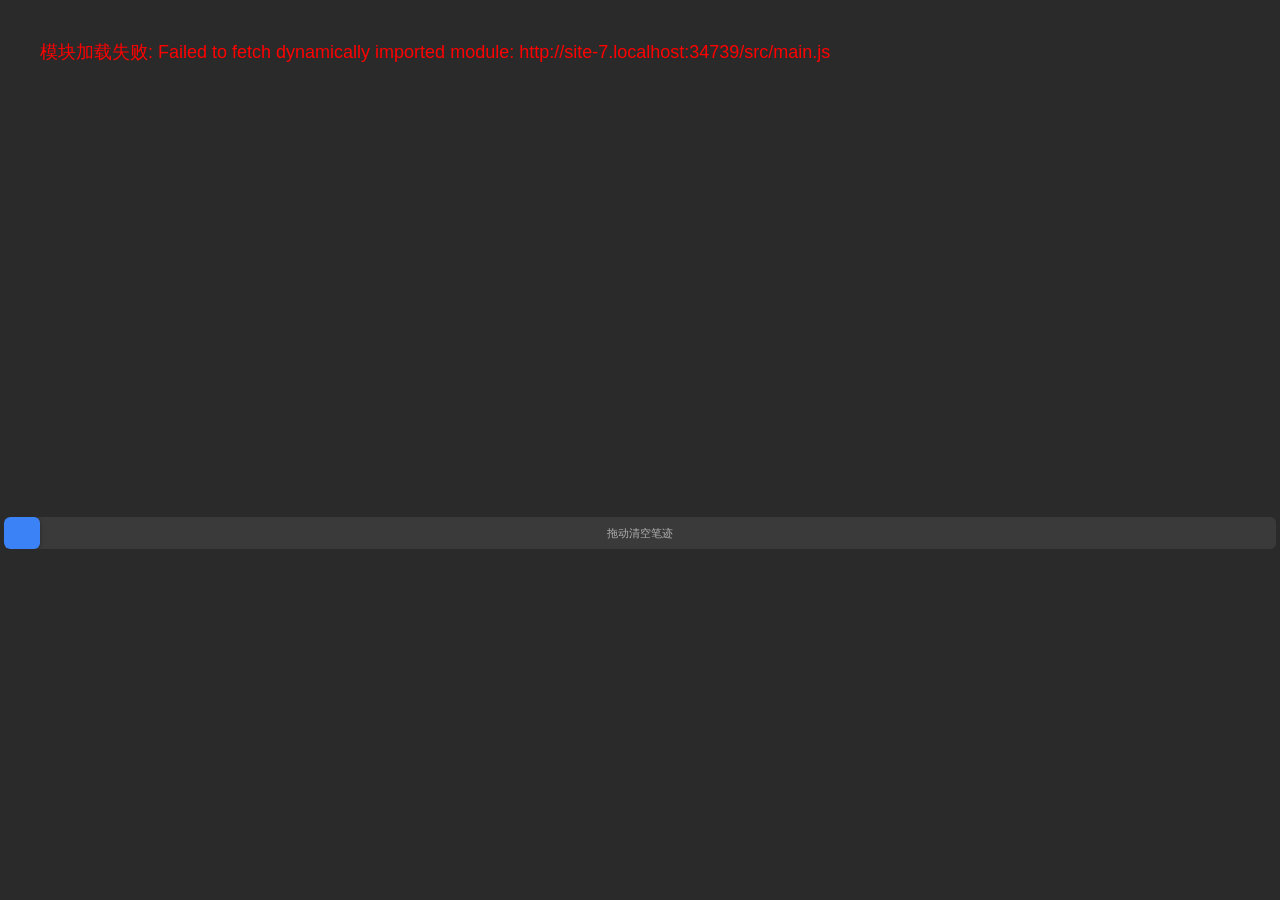
==== commit 5739c0c8: "perf: 缓存 settings_fetch_all 结果，去除重复 IPC 读盘 新增 src/modules/settings_cache.js：将 settings_fetch_all 结果缓" ====
--- a/src/index.html
+++ b/src/index.html
@@ -12,6 +12,7 @@
     <link rel="stylesheet" href="styles.css">
     <link rel="stylesheet" href="blackboard.css">
     <link rel="stylesheet" href="modules/phone-connect/phone-connect.css">
+    <script src="modules/settings_cache.js"></script>
     <script type="module" src="modules/pdf/pdf.min.mjs"></script>
     <script src="modules/i18n.js" defer></script>
     <script>
@@ -30,7 +31,7 @@
 
                 // 手机互联：按配置条件加载
                 try {
-                    const cfg = await window.__TAURI__?.core.invoke('settings_fetch_all');
+                    const cfg = await window.getSettings();
                     if (cfg?.settings?.phoneServerEnabled) {
                         // TODO: phone-camera.js 未完成，暂不加载
                         // const { PhoneCameraManager } = await import('./modules/camera/phone-camera.js');
